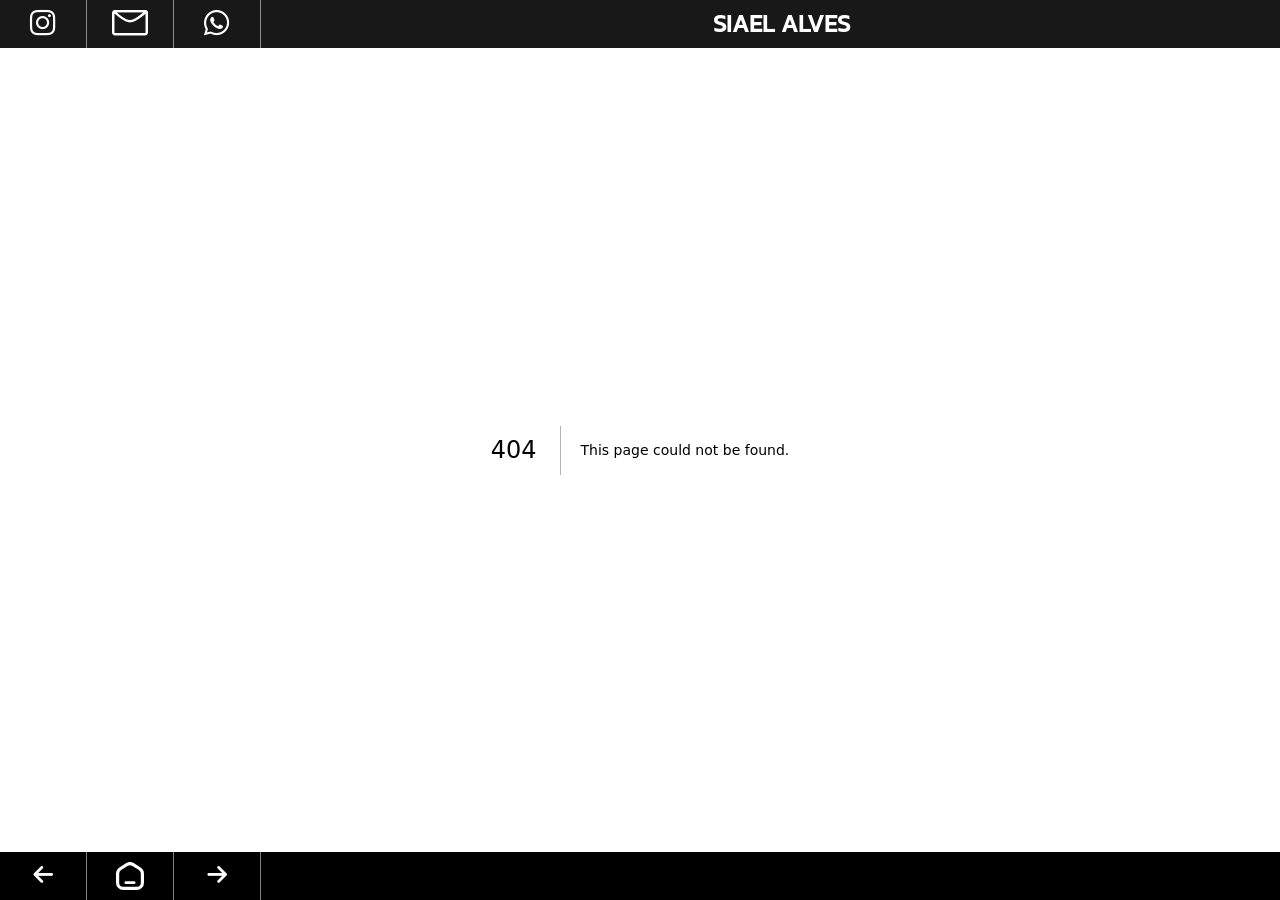
==== 404/index.html @ 461d33f4 "FIX Removido caminho base `siaelalves.github.io`" ====
<!DOCTYPE html><html id="rootLayout" lang="pt-br"><head><meta charSet="utf-8"/><meta name="viewport" content="width=device-width, initial-scale=1"/><link rel="preload" href="/_next/static/media/22a5144ee8d83bca-s.p.woff2" as="font" crossorigin="" type="font/woff2"/><link rel="preload" href="/_next/static/media/7d4881bb7e1bf84d-s.p.woff2" as="font" crossorigin="" type="font/woff2"/><link rel="preload" as="image" href="/_next/static/media/home-icon.b7ae2ec4.svg"/><link rel="stylesheet" href="/_next/static/css/974c302431d664c8.css" data-precedence="next"/><link rel="preload" as="script" fetchPriority="low" href="/_next/static/chunks/webpack-5c2b36143fdd8ed9.js"/><script src="/_next/static/chunks/4bd1b696-fc09fd79feedbf53.js" async=""></script><script src="/_next/static/chunks/684-649bd5c70e058f94.js" async=""></script><script src="/_next/static/chunks/main-app-4f36739f1a23a7e3.js" async=""></script><script src="/_next/static/chunks/874-a02b3887736d935a.js" async=""></script><script src="/_next/static/chunks/app/layout-d41530a48c7b7d36.js" async=""></script><meta name="robots" content="noindex"/><meta name="next-size-adjust" content=""/><title>404: This page could not be found.</title><title>Siael Alves - Programador e Web Designer</title><meta name="description" content="Sites Institucionais, Landing Pages, Blogs e Catálogos On-line. Entre em contato para fazer um orçamento"/><meta name="creator" content="Siael Alves"/><meta property="og:title" content="Siael Alves - Programador e Web Designer"/><meta property="og:description" content="Sites Institucionais, Landing Pages, Blogs e Catálogos On-line. Entre em contato para fazer um orçamento"/><meta property="og:type" content="website"/><meta name="twitter:card" content="summary"/><meta name="twitter:title" content="Siael Alves - Programador e Web Designer"/><meta name="twitter:description" content="Sites Institucionais, Landing Pages, Blogs e Catálogos On-line. Entre em contato para fazer um orçamento"/><link rel="icon" href="/favicon.svg"/><script>document.querySelectorAll('body link[rel="icon"], body link[rel="apple-touch-icon"]').forEach(el => document.head.appendChild(el))</script><script src="/_next/static/chunks/polyfills-42372ed130431b0a.js" noModule=""></script></head><body><div hidden=""><!--$--><!--/$--></div><nav class="style_menuBar__bDN14"><div class="style_box__i3_T2"><a target="_blank" title="Ir para Instagram" href="https://instagram.com/siaelalves"><span class="style_icon__qEAw_ socialinstagram-icon"></span></a></div><div class="style_box__i3_T2"><a target="_blank" title="Enviar um e-mail" href="mailto:contato@siaelalves.com.br"><span class="style_icon__qEAw_ socialemail-icon"></span></a></div><div class="style_box__i3_T2"><a target="_blank" title="Conversar pelo WhatsApp" href="https://api.whatsapp.com/send?phone=5532991223016&amp;text=Ol%C3%A1%21%20Preciso%20conversar%20com%20voc%C3%AA%20sobre%20meu%20novo%20site%21"><span class="style_icon__qEAw_ socialwhatsapp-icon"></span></a></div><div class="style_box__i3_T2"><a title="Início" href="/"><h1 class="style_title__QkdPt">SIAEL ALVES</h1></a></div></nav><div style="font-family:system-ui,&quot;Segoe UI&quot;,Roboto,Helvetica,Arial,sans-serif,&quot;Apple Color Emoji&quot;,&quot;Segoe UI Emoji&quot;;height:100vh;text-align:center;display:flex;flex-direction:column;align-items:center;justify-content:center"><div><style>body{color:#000;background:#fff;margin:0}.next-error-h1{border-right:1px solid rgba(0,0,0,.3)}@media (prefers-color-scheme:dark){body{color:#fff;background:#000}.next-error-h1{border-right:1px solid rgba(255,255,255,.3)}}</style><h1 class="next-error-h1" style="display:inline-block;margin:0 20px 0 0;padding:0 23px 0 0;font-size:24px;font-weight:500;vertical-align:top;line-height:49px">404</h1><div style="display:inline-block"><h2 style="font-size:14px;font-weight:400;line-height:49px;margin:0">This page could not be found.</h2></div></div></div><!--$--><!--/$--><nav class="pageNavigation_pageNav__PXX3i"><div class="pageNavigation_box__GN5wg"><span class="pageNavigation_navButton__iJGb_"><span class="arrows-arrow-left2" title="Voltar"></span></span></div><div class="pageNavigation_box__GN5wg"><a title="Início" href="/"><span class="pageNavigation_navButton__iJGb_"><img src="/_next/static/media/home-icon.b7ae2ec4.svg"/><span class="nav-home-icon" title="Início"></span></span></a></div><div class="pageNavigation_box__GN5wg"><span class="pageNavigation_navButton__iJGb_"><span class="arrows-arrow-right2" title="Próxima"></span></span></div></nav><script src="/_next/static/chunks/webpack-5c2b36143fdd8ed9.js" async=""></script><script>(self.__next_f=self.__next_f||[]).push([0])</script><script>self.__next_f.push([1,"1:\"$Sreact.fragment\"\n2:I[6874,[\"874\",\"static/chunks/874-a02b3887736d935a.js\",\"177\",\"static/chunks/app/layout-d41530a48c7b7d36.js\"],\"\"]\n3:I[7555,[],\"\"]\n4:I[1295,[],\"\"]\n5:I[3664,[\"874\",\"static/chunks/874-a02b3887736d935a.js\",\"177\",\"static/chunks/app/layout-d41530a48c7b7d36.js\"],\"default\"]\n6:I[9665,[],\"OutletBoundary\"]\n9:I[4911,[],\"AsyncMetadataOutlet\"]\nb:I[9665,[],\"ViewportBoundary\"]\nd:I[9665,[],\"MetadataBoundary\"]\nf:I[6614,[],\"\"]\n:HL[\"/_next/static/media/22a5144ee8d83bca-s.p.woff2\",\"font\",{\"crossOrigin\":\"\",\"type\":\"font/woff2\"}]\n:HL[\"/_next/static/media/7d4881bb7e1bf84d-s.p.woff2\",\"font\",{\"crossOrigin\":\"\",\"type\":\"font/woff2\"}]\n:HL[\"/_next/static/css/974c302431d664c8.css\",\"style\"]\n"])</script><script>self.__next_f.push([1,"0:{\"P\":null,\"b\":\"tbdWiv8nT4INi6oM76ln2\",\"p\":\"\",\"c\":[\"\",\"_not-found\",\"\"],\"i\":false,\"f\":[[[\"\",{\"children\":[\"/_not-found\",{\"children\":[\"__PAGE__\",{}]}]},\"$undefined\",\"$undefined\",true],[\"\",[\"$\",\"$1\",\"c\",{\"children\":[[[\"$\",\"link\",\"0\",{\"rel\":\"stylesheet\",\"href\":\"/_next/static/css/974c302431d664c8.css\",\"precedence\":\"next\",\"crossOrigin\":\"$undefined\",\"nonce\":\"$undefined\"}]],[\"$\",\"html\",null,{\"id\":\"rootLayout\",\"lang\":\"pt-br\",\"children\":[\"$\",\"body\",null,{\"children\":[[\"$\",\"nav\",null,{\"className\":\"style_menuBar__bDN14\",\"children\":[[[\"$\",\"div\",\"0.3342173480818401\",{\"className\":\"style_box__i3_T2\",\"children\":[\"$\",\"$L2\",null,{\"href\":\"https://instagram.com/siaelalves\",\"target\":\"_blank\",\"title\":\"Ir para Instagram\",\"onClick\":null,\"children\":[\"$\",\"span\",null,{\"className\":\"style_icon__qEAw_ socialinstagram-icon\"}]}]}],[\"$\",\"div\",\"0.11288486950857513\",{\"className\":\"style_box__i3_T2\",\"children\":[\"$\",\"$L2\",null,{\"href\":\"mailto:contato@siaelalves.com.br\",\"target\":\"_blank\",\"title\":\"Enviar um e-mail\",\"onClick\":null,\"children\":[\"$\",\"span\",null,{\"className\":\"style_icon__qEAw_ socialemail-icon\"}]}]}],[\"$\",\"div\",\"0.5175666572001373\",{\"className\":\"style_box__i3_T2\",\"children\":[\"$\",\"$L2\",null,{\"href\":\"https://api.whatsapp.com/send?phone=5532991223016\u0026text=Ol%C3%A1%21%20Preciso%20conversar%20com%20voc%C3%AA%20sobre%20meu%20novo%20site%21\",\"target\":\"_blank\",\"title\":\"Conversar pelo WhatsApp\",\"onClick\":null,\"children\":[\"$\",\"span\",null,{\"className\":\"style_icon__qEAw_ socialwhatsapp-icon\"}]}]}]],[\"$\",\"div\",null,{\"className\":\"style_box__i3_T2\",\"children\":[\"$\",\"$L2\",null,{\"href\":\"/\",\"title\":\"Início\",\"children\":[\"$\",\"h1\",null,{\"className\":\"style_title__QkdPt\",\"children\":\"SIAEL ALVES\"}]}]}]]}],[\"$\",\"$L3\",null,{\"parallelRouterKey\":\"children\",\"error\":\"$undefined\",\"errorStyles\":\"$undefined\",\"errorScripts\":\"$undefined\",\"template\":[\"$\",\"$L4\",null,{}],\"templateStyles\":\"$undefined\",\"templateScripts\":\"$undefined\",\"notFound\":[[[\"$\",\"title\",null,{\"children\":\"404: This page could not be found.\"}],[\"$\",\"div\",null,{\"style\":{\"fontFamily\":\"system-ui,\\\"Segoe UI\\\",Roboto,Helvetica,Arial,sans-serif,\\\"Apple Color Emoji\\\",\\\"Segoe UI Emoji\\\"\",\"height\":\"100vh\",\"textAlign\":\"center\",\"display\":\"flex\",\"flexDirection\":\"column\",\"alignItems\":\"center\",\"justifyContent\":\"center\"},\"children\":[\"$\",\"div\",null,{\"children\":[[\"$\",\"style\",null,{\"dangerouslySetInnerHTML\":{\"__html\":\"body{color:#000;background:#fff;margin:0}.next-error-h1{border-right:1px solid rgba(0,0,0,.3)}@media (prefers-color-scheme:dark){body{color:#fff;background:#000}.next-error-h1{border-right:1px solid rgba(255,255,255,.3)}}\"}}],[\"$\",\"h1\",null,{\"className\":\"next-error-h1\",\"style\":{\"display\":\"inline-block\",\"margin\":\"0 20px 0 0\",\"padding\":\"0 23px 0 0\",\"fontSize\":24,\"fontWeight\":500,\"verticalAlign\":\"top\",\"lineHeight\":\"49px\"},\"children\":404}],[\"$\",\"div\",null,{\"style\":{\"display\":\"inline-block\"},\"children\":[\"$\",\"h2\",null,{\"style\":{\"fontSize\":14,\"fontWeight\":400,\"lineHeight\":\"49px\",\"margin\":0},\"children\":\"This page could not be found.\"}]}]]}]}]],[]],\"forbidden\":\"$undefined\",\"unauthorized\":\"$undefined\"}],[\"$\",\"$L5\",null,{}]]}]}]]}],{\"children\":[\"/_not-found\",[\"$\",\"$1\",\"c\",{\"children\":[null,[\"$\",\"$L3\",null,{\"parallelRouterKey\":\"children\",\"error\":\"$undefined\",\"errorStyles\":\"$undefined\",\"errorScripts\":\"$undefined\",\"template\":[\"$\",\"$L4\",null,{}],\"templateStyles\":\"$undefined\",\"templateScripts\":\"$undefined\",\"notFound\":\"$undefined\",\"forbidden\":\"$undefined\",\"unauthorized\":\"$undefined\"}]]}],{\"children\":[\"__PAGE__\",[\"$\",\"$1\",\"c\",{\"children\":[[[\"$\",\"title\",null,{\"children\":\"404: This page could not be found.\"}],[\"$\",\"div\",null,{\"style\":\"$0:f:0:1:1:props:children:1:props:children:props:children:1:props:notFound:0:1:props:style\",\"children\":[\"$\",\"div\",null,{\"children\":[[\"$\",\"style\",null,{\"dangerouslySetInnerHTML\":{\"__html\":\"body{color:#000;background:#fff;margin:0}.next-error-h1{border-right:1px solid rgba(0,0,0,.3)}@media (prefers-color-scheme:dark){body{color:#fff;background:#000}.next-error-h1{border-right:1px solid rgba(255,255,255,.3)}}\"}}],[\"$\",\"h1\",null,{\"className\":\"next-error-h1\",\"style\":\"$0:f:0:1:1:props:children:1:props:children:props:children:1:props:notFound:0:1:props:children:props:children:1:props:style\",\"children\":404}],[\"$\",\"div\",null,{\"style\":\"$0:f:0:1:1:props:children:1:props:children:props:children:1:props:notFound:0:1:props:children:props:children:2:props:style\",\"children\":[\"$\",\"h2\",null,{\"style\":\"$0:f:0:1:1:props:children:1:props:children:props:children:1:props:notFound:0:1:props:children:props:children:2:props:children:props:style\",\"children\":\"This page could not be found.\"}]}]]}]}]],null,[\"$\",\"$L6\",null,{\"children\":[\"$L7\",\"$L8\",[\"$\",\"$L9\",null,{\"promise\":\"$@a\"}]]}]]}],{},null,false]},null,false]},null,false],[\"$\",\"$1\",\"h\",{\"children\":[[\"$\",\"meta\",null,{\"name\":\"robots\",\"content\":\"noindex\"}],[\"$\",\"$1\",\"kfLi7r-EbVSt1P8-hOVfbv\",{\"children\":[[\"$\",\"$Lb\",null,{\"children\":\"$Lc\"}],[\"$\",\"meta\",null,{\"name\":\"next-size-adjust\",\"content\":\"\"}]]}],[\"$\",\"$Ld\",null,{\"children\":\"$Le\"}]]}],false]],\"m\":\"$undefined\",\"G\":[\"$f\",\"$undefined\"],\"s\":false,\"S\":true}\n"])</script><script>self.__next_f.push([1,"10:\"$Sreact.suspense\"\n11:I[4911,[],\"AsyncMetadata\"]\ne:[\"$\",\"div\",null,{\"hidden\":true,\"children\":[\"$\",\"$10\",null,{\"fallback\":null,\"children\":[\"$\",\"$L11\",null,{\"promise\":\"$@12\"}]}]}]\n8:null\n"])</script><script>self.__next_f.push([1,"c:[[\"$\",\"meta\",\"0\",{\"charSet\":\"utf-8\"}],[\"$\",\"meta\",\"1\",{\"name\":\"viewport\",\"content\":\"width=device-width, initial-scale=1\"}]]\n7:null\n"])</script><script>self.__next_f.push([1,"a:{\"metadata\":[[\"$\",\"title\",\"0\",{\"children\":\"Siael Alves - Programador e Web Designer\"}],[\"$\",\"meta\",\"1\",{\"name\":\"description\",\"content\":\"Sites Institucionais, Landing Pages, Blogs e Catálogos On-line. Entre em contato para fazer um orçamento\"}],[\"$\",\"meta\",\"2\",{\"name\":\"creator\",\"content\":\"Siael Alves\"}],[\"$\",\"meta\",\"3\",{\"property\":\"og:title\",\"content\":\"Siael Alves - Programador e Web Designer\"}],[\"$\",\"meta\",\"4\",{\"property\":\"og:description\",\"content\":\"Sites Institucionais, Landing Pages, Blogs e Catálogos On-line. Entre em contato para fazer um orçamento\"}],[\"$\",\"meta\",\"5\",{\"property\":\"og:type\",\"content\":\"website\"}],[\"$\",\"meta\",\"6\",{\"name\":\"twitter:card\",\"content\":\"summary\"}],[\"$\",\"meta\",\"7\",{\"name\":\"twitter:title\",\"content\":\"Siael Alves - Programador e Web Designer\"}],[\"$\",\"meta\",\"8\",{\"name\":\"twitter:description\",\"content\":\"Sites Institucionais, Landing Pages, Blogs e Catálogos On-line. Entre em contato para fazer um orçamento\"}],[\"$\",\"link\",\"9\",{\"rel\":\"icon\",\"href\":\"/favicon.svg\"}]],\"error\":null,\"digest\":\"$undefined\"}\n12:{\"metadata\":\"$a:metadata\",\"error\":null,\"digest\":\"$undefined\"}\n"])</script></body></html>
---- _next/static/css/974c302431d664c8.css ----
@font-face{font-family:Geist;font-style:normal;font-weight:100 900;font-display:swap;src:url(/_next/static/media/f639721981034f88-s.woff2) format("woff2");unicode-range:u+0460-052f,u+1c80-1c8a,u+20b4,u+2de0-2dff,u+a640-a69f,u+fe2e-fe2f}@font-face{font-family:Geist;font-style:normal;font-weight:100 900;font-display:swap;src:url(/_next/static/media/9766a7e9e2e0ad5a-s.woff2) format("woff2");unicode-range:u+0301,u+0400-045f,u+0490-0491,u+04b0-04b1,u+2116}@font-face{font-family:Geist;font-style:normal;font-weight:100 900;font-display:swap;src:url(/_next/static/media/b66cf8e69499582a-s.woff2) format("woff2");unicode-range:u+0102-0103,u+0110-0111,u+0128-0129,u+0168-0169,u+01a0-01a1,u+01af-01b0,u+0300-0301,u+0303-0304,u+0308-0309,u+0323,u+0329,u+1ea0-1ef9,u+20ab}@font-face{font-family:Geist;font-style:normal;font-weight:100 900;font-display:swap;src:url(/_next/static/media/aa016aab0e6d1295-s.woff2) format("woff2");unicode-range:u+0100-02ba,u+02bd-02c5,u+02c7-02cc,u+02ce-02d7,u+02dd-02ff,u+0304,u+0308,u+0329,u+1d00-1dbf,u+1e00-1e9f,u+1ef2-1eff,u+2020,u+20a0-20ab,u+20ad-20c0,u+2113,u+2c60-2c7f,u+a720-a7ff}@font-face{font-family:Geist;font-style:normal;font-weight:100 900;font-display:swap;src:url(/_next/static/media/22a5144ee8d83bca-s.p.woff2) format("woff2");unicode-range:u+00??,u+0131,u+0152-0153,u+02bb-02bc,u+02c6,u+02da,u+02dc,u+0304,u+0308,u+0329,u+2000-206f,u+20ac,u+2122,u+2191,u+2193,u+2212,u+2215,u+feff,u+fffd}@font-face{font-family:Geist Fallback;src:local("Arial");ascent-override:95.94%;descent-override:28.16%;line-gap-override:0.00%;size-adjust:104.76%}.__className_246ccd{font-family:Geist,Geist Fallback;font-style:normal}.__variable_246ccd{--font-geist-sans:"Geist","Geist Fallback"}@font-face{font-family:Geist Mono;font-style:normal;font-weight:100 900;font-display:swap;src:url(/_next/static/media/013b72fa676f92e0-s.woff2) format("woff2");unicode-range:u+0460-052f,u+1c80-1c8a,u+20b4,u+2de0-2dff,u+a640-a69f,u+fe2e-fe2f}@font-face{font-family:Geist Mono;font-style:normal;font-weight:100 900;font-display:swap;src:url(/_next/static/media/b9408752a0c24fb9-s.woff2) format("woff2");unicode-range:u+0301,u+0400-045f,u+0490-0491,u+04b0-04b1,u+2116}@font-face{font-family:Geist Mono;font-style:normal;font-weight:100 900;font-display:swap;src:url(/_next/static/media/65f03d54ccadf4a8-s.woff2) format("woff2");unicode-range:u+2000-2001,u+2004-2008,u+200a,u+23b8-23bd,u+2500-259f}@font-face{font-family:Geist Mono;font-style:normal;font-weight:100 900;font-display:swap;src:url(/_next/static/media/e038a29029a234f2-s.woff2) format("woff2");unicode-range:u+0102-0103,u+0110-0111,u+0128-0129,u+0168-0169,u+01a0-01a1,u+01af-01b0,u+0300-0301,u+0303-0304,u+0308-0309,u+0323,u+0329,u+1ea0-1ef9,u+20ab}@font-face{font-family:Geist Mono;font-style:normal;font-weight:100 900;font-display:swap;src:url(/_next/static/media/2b5b02fc7e511755-s.woff2) format("woff2");unicode-range:u+0100-02ba,u+02bd-02c5,u+02c7-02cc,u+02ce-02d7,u+02dd-02ff,u+0304,u+0308,u+0329,u+1d00-1dbf,u+1e00-1e9f,u+1ef2-1eff,u+2020,u+20a0-20ab,u+20ad-20c0,u+2113,u+2c60-2c7f,u+a720-a7ff}@font-face{font-family:Geist Mono;font-style:normal;font-weight:100 900;font-display:swap;src:url(/_next/static/media/7d4881bb7e1bf84d-s.p.woff2) format("woff2");unicode-range:u+00??,u+0131,u+0152-0153,u+02bb-02bc,u+02c6,u+02da,u+02dc,u+0304,u+0308,u+0329,u+2000-206f,u+20ac,u+2122,u+2191,u+2193,u+2212,u+2215,u+feff,u+fffd}@font-face{font-family:Geist Mono Fallback;src:local("Arial");ascent-override:74.67%;descent-override:21.92%;line-gap-override:0.00%;size-adjust:134.59%}.__className_c29908{font-family:Geist Mono,Geist Mono Fallback;font-style:normal}.__variable_c29908{--font-geist-mono:"Geist Mono","Geist Mono Fallback"}.style_menuBar__bDN14{width:var(--nav-width);height:var(--nav-height);display:grid;grid-template-columns:1fr 1fr 1fr 12fr;flex-direction:row;flex-wrap:nowrap;justify-items:center;align-items:center;padding:var(--menuBar-padding);background-color:#181818;position:fixed;top:0;left:0;z-index:1;.style_contact___0Qvl{font-family:Kanit;font-size:2rem;color:#FFFFFF;justify-self:center}.style_phone__zboQ4{color:#FFFFFF;font-size:2rem;justify-self:flex-end}.style_box__i3_T2{width:100%;height:100%;display:flex;flex-direction:column;justify-content:center;align-items:center;border-right:1px solid #ffffff80;a{line-height:0}.style_icon__qEAw_{font-size:1.6rem}.style_title__QkdPt{font-family:Kanit;color:#FFFFFF;margin:0;text-align:left}}}@media screen and (max-width:1024px){.style_menuBar__bDN14{grid-template-columns:1fr 1fr 1fr 12fr}}@media screen and (max-width:720px){.style_menuBar__bDN14{grid-template-columns:1fr 1fr 1fr 9fr}}@media screen and (max-width:540px){.style_menuBar__bDN14{grid-template-columns:1fr 1fr 1fr 6fr;.style_info__6uIBM{width:100%;text-align:center}}}@media screen and (max-width:469px){.style_menuBar__bDN14{grid-template-columns:1fr 1fr 1fr 4fr}}@media screen and (max-width:400px){.style_menuBar__bDN14{grid-template-columns:1fr 1fr 1fr 3fr;.style_info__6uIBM{font-size:1.8rem}}}.pageNavigation_pageNav__PXX3i{width:var(--nav-width);height:var(--nav-height);display:grid;grid-template-columns:1fr 1fr 1fr 12fr;flex-direction:row;flex-wrap:nowrap;justify-items:center;align-items:center;padding:var(--pageNav-padding);background-color:#000000;position:fixed;bottom:0;left:0;z-index:1;.pageNavigation_contact___vxnR{font-family:Kanit;font-size:2rem;color:#FFFFFF;justify-self:center}.pageNavigation_phone__i9LXZ{color:#FFFFFF;font-size:2rem;justify-self:flex-end}.pageNavigation_box__GN5wg{width:100%;height:100%;display:flex;flex-direction:column;justify-content:center;align-items:center;border-right:1px solid #ffffff80;a{line-height:0}.pageNavigation_icon__eArmF{font-size:1.6rem}.pageNavigation_title__WtYxj{font-family:Kanit;color:#FFFFFF;margin:0;text-align:left}.pageNavigation_navButton__iJGb_{font-size:1.4rem;color:#FFFFFF;background-color:#00000000;border:none;cursor:pointer}}}@media screen and (max-width:1024px){.pageNavigation_pageNav__PXX3i{grid-template-columns:2fr 2fr 2fr 12fr}}@media screen and (max-width:720px){.pageNavigation_pageNav__PXX3i{grid-template-columns:2fr 2fr 2fr 9fr}}@media screen and (max-width:540px){.pageNavigation_pageNav__PXX3i{grid-template-columns:2fr 2fr 2fr 6fr;.pageNavigation_info__rCwiY{width:100%;text-align:center}}}@media screen and (max-width:469px){.pageNavigation_pageNav__PXX3i{grid-template-columns:2fr 2fr 2fr}}@media screen and (max-width:400px){.pageNavigation_pageNav__PXX3i{.pageNavigation_info__rCwiY{font-size:1.8rem}}}@font-face{font-family:Kanit;src:url(/_next/static/media/Kanit-Regular.753c9278.ttf)}@font-face{font-family:Kanit;src:url(/_next/static/media/Kanit-Light.43d609d4.ttf);font-weight:lighter}@font-face{font-family:Oxanium;src:url(/_next/static/media/Oxanium.979efa05.ttf)}@font-face{font-family:Iceland;src:url(/_next/static/media/iceland-regular.8476b264.ttf)}@font-face{font-family:Electrolize;src:url(/_next/static/media/electrolize-regular.c38df8ab.ttf)}@font-face{font-family:Orbitron;src:url(/_next/static/media/Orbitron.f675f460.ttf)}@font-face{font-family:Pixelify;src:url(/_next/static/media/Pixelify.ce19f3e9.ttf)}@font-face{font-family:Siael Social;src:url(/_next/static/media/siael-social.cf5bea54.ttf)}[class*=" social"],[class^=social]{font-family:Siael Social!important;src:url(/_next/static/media/siael-social.cf5bea54.ttf);speak:never;font-style:normal;font-weight:400;font-feature-settings:normal;font-variant:normal;text-transform:none;line-height:1;-webkit-font-smoothing:antialiased;-moz-osx-font-smoothing:grayscale}.socialwhatsapp-icon-dark:before{content:"\e903"}.socialemail-icon:before{content:"\e900";color:#fff}.socialinstagram-icon:before{content:"\e901";color:#fff}.socialwhatsapp-icon:before{content:"\e902";color:#fff}@font-face{font-family:Interface Arrows;src:url(/_next/static/media/Interface-Arrows.2019d21e.woff) format("woff");font-weight:400;font-style:normal}[class*=" arrows-"],[class^=arrows-]{font-family:Interface Arrows!important;speak:never;font-style:normal;font-weight:400;font-feature-settings:normal;font-variant:normal;text-transform:none;line-height:1;-webkit-font-smoothing:antialiased;-moz-osx-font-smoothing:grayscale}.arrows-arrow-up-left2:before{content:"\ea39"}.arrows-arrow-up2:before{content:"\ea3a"}.arrows-arrow-up-right2:before{content:"\ea3b"}.arrows-arrow-right2:before{content:"\ea3c"}.arrows-arrow-down-right2:before{content:"\ea3d"}.arrows-arrow-down2:before{content:"\ea3e"}.arrows-arrow-down-left2:before{content:"\ea3f"}.arrows-arrow-left2:before{content:"\ea40"}.arrows-circle-up:before{content:"\ea41"}.arrows-circle-right:before{content:"\ea42"}.arrows-circle-down:before{content:"\ea43"}.arrows-circle-left:before{content:"\ea44"}:root{--nav-padding:12px;--nav-icon-height:24px;--nav-height:calc(var(--nav-padding) * 2 + var(--nav-icon-height));--nav-width:calc(100% + 2 * var(--nav-padding));--content-side-padding:144pt;--content-padding:18pt;--content-height:calc(95vh - ((2 * var(--nav-height)) + (2 * var(--content-padding))));--paragraph-font-family:"Oxanium";--paragraph-font-size:1.2rem;--title-font-family:"Kanit";--title-font-size:1.5rem;--primary-color:#fff;--secondary-color:#252525}body{margin:0;max-height:100%;background-color:#252525;overflow:hidden}a{font-family:Kanit}header,section{padding:5vh 0}article{max-height:var(--content-height);margin-top:var(--nav-height);margin-bottom:var(--nav-height);padding:var(--content-padding) var(--content-side-padding) calc(var(--content-padding) * 2) var(--content-side-padding);position:relative;overflow:scroll}a{text-decoration:none;color:inherit;&.link{text-decoration:underline!important}}@media screen and (max-width:1024px){:root{--content-side-padding:72pt}article{padding:var(--content-padding) var(--content-side-padding) calc(var(--content-padding) * 2) var(--content-side-padding)}}@media screen and (max-width:720px){:root{--content-side-padding:18pt}article{padding:var(--content-padding) var(--content-side-padding) calc(var(--content-padding) * 2) var(--content-side-padding)}}@media screen and (max-width:540px){:root{--content-side-padding:18pt}article{padding:var(--content-padding) var(--content-side-padding) calc(var(--content-padding) * 2) var(--content-side-padding)}}@media screen and (max-width:400px){:root{--content-side-padding:18pt}article{padding:var(--content-padding) var(--content-side-padding) calc(var(--content-padding) * 2) var(--content-side-padding)}}@keyframes fade-out{0%{opacity:1}to{opacity:0}}@keyframes pulse{0%{transform:scale(1.05)}to{transform:scale(.95)}}
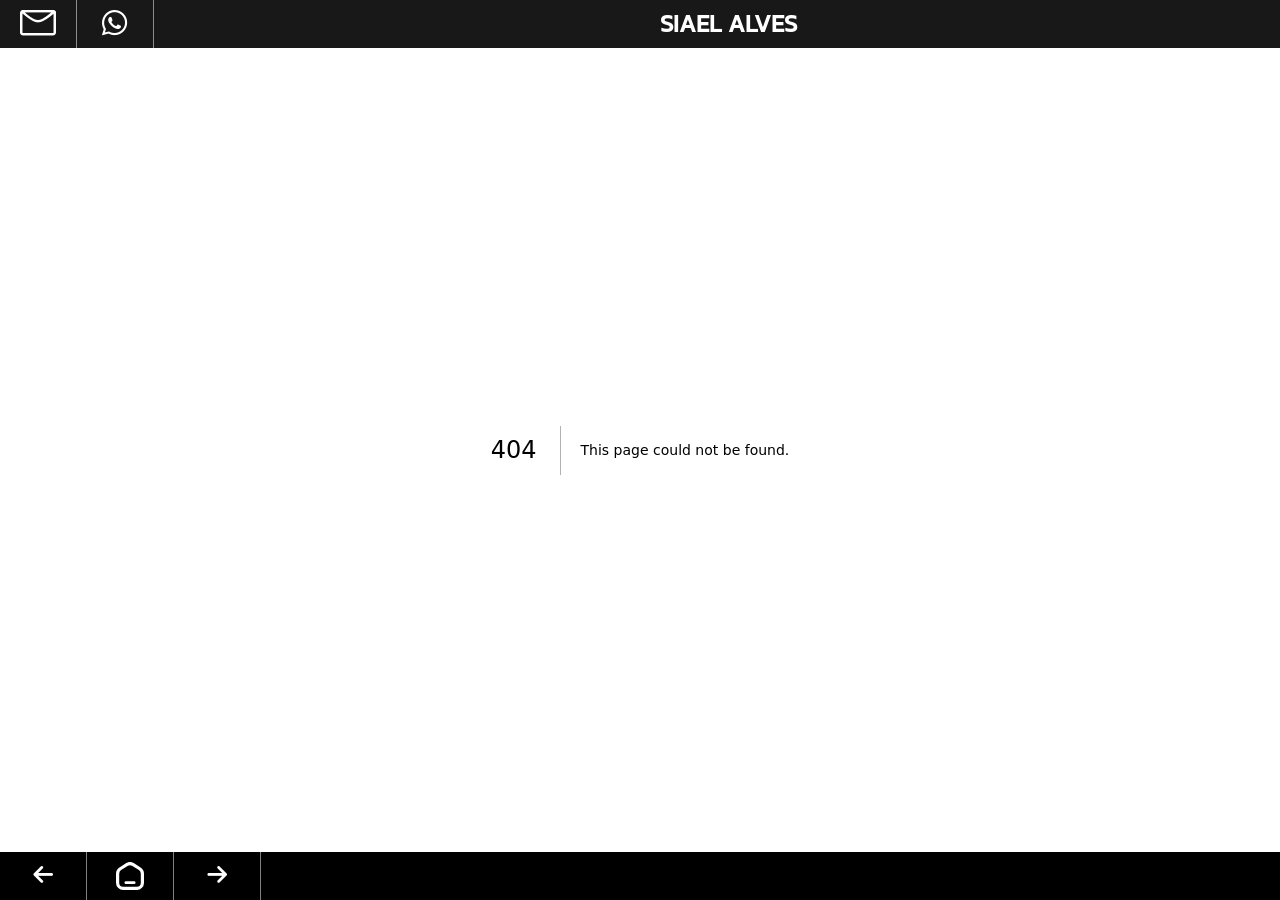
==== commit dffec37e: "VERSION Versão do site: 1.1.15 FIX Removido link para Instagram porque estava obsoleto  FIX Corrigid" ====
--- a/404/index.html
+++ b/404/index.html
@@ -1 +1 @@
-<!DOCTYPE html><html id="rootLayout" lang="pt-br"><head><meta charSet="utf-8"/><meta name="viewport" content="width=device-width, initial-scale=1"/><link rel="preload" href="/_next/static/media/22a5144ee8d83bca-s.p.woff2" as="font" crossorigin="" type="font/woff2"/><link rel="preload" href="/_next/static/media/7d4881bb7e1bf84d-s.p.woff2" as="font" crossorigin="" type="font/woff2"/><link rel="preload" as="image" href="/_next/static/media/home-icon.b7ae2ec4.svg"/><link rel="stylesheet" href="/_next/static/css/974c302431d664c8.css" data-precedence="next"/><link rel="preload" as="script" fetchPriority="low" href="/_next/static/chunks/webpack-5c2b36143fdd8ed9.js"/><script src="/_next/static/chunks/4bd1b696-fc09fd79feedbf53.js" async=""></script><script src="/_next/static/chunks/684-649bd5c70e058f94.js" async=""></script><script src="/_next/static/chunks/main-app-4f36739f1a23a7e3.js" async=""></script><script src="/_next/static/chunks/874-a02b3887736d935a.js" async=""></script><script src="/_next/static/chunks/app/layout-d41530a48c7b7d36.js" async=""></script><meta name="robots" content="noindex"/><meta name="next-size-adjust" content=""/><title>404: This page could not be found.</title><title>Siael Alves - Programador e Web Designer</title><meta name="description" content="Sites Institucionais, Landing Pages, Blogs e Catálogos On-line. Entre em contato para fazer um orçamento"/><meta name="creator" content="Siael Alves"/><meta property="og:title" content="Siael Alves - Programador e Web Designer"/><meta property="og:description" content="Sites Institucionais, Landing Pages, Blogs e Catálogos On-line. Entre em contato para fazer um orçamento"/><meta property="og:type" content="website"/><meta name="twitter:card" content="summary"/><meta name="twitter:title" content="Siael Alves - Programador e Web Designer"/><meta name="twitter:description" content="Sites Institucionais, Landing Pages, Blogs e Catálogos On-line. Entre em contato para fazer um orçamento"/><link rel="icon" href="/favicon.svg"/><script>document.querySelectorAll('body link[rel="icon"], body link[rel="apple-touch-icon"]').forEach(el => document.head.appendChild(el))</script><script src="/_next/static/chunks/polyfills-42372ed130431b0a.js" noModule=""></script></head><body><div hidden=""><!--$--><!--/$--></div><nav class="style_menuBar__bDN14"><div class="style_box__i3_T2"><a target="_blank" title="Ir para Instagram" href="https://instagram.com/siaelalves"><span class="style_icon__qEAw_ socialinstagram-icon"></span></a></div><div class="style_box__i3_T2"><a target="_blank" title="Enviar um e-mail" href="mailto:contato@siaelalves.com.br"><span class="style_icon__qEAw_ socialemail-icon"></span></a></div><div class="style_box__i3_T2"><a target="_blank" title="Conversar pelo WhatsApp" href="https://api.whatsapp.com/send?phone=5532991223016&amp;text=Ol%C3%A1%21%20Preciso%20conversar%20com%20voc%C3%AA%20sobre%20meu%20novo%20site%21"><span class="style_icon__qEAw_ socialwhatsapp-icon"></span></a></div><div class="style_box__i3_T2"><a title="Início" href="/"><h1 class="style_title__QkdPt">SIAEL ALVES</h1></a></div></nav><div style="font-family:system-ui,&quot;Segoe UI&quot;,Roboto,Helvetica,Arial,sans-serif,&quot;Apple Color Emoji&quot;,&quot;Segoe UI Emoji&quot;;height:100vh;text-align:center;display:flex;flex-direction:column;align-items:center;justify-content:center"><div><style>body{color:#000;background:#fff;margin:0}.next-error-h1{border-right:1px solid rgba(0,0,0,.3)}@media (prefers-color-scheme:dark){body{color:#fff;background:#000}.next-error-h1{border-right:1px solid rgba(255,255,255,.3)}}</style><h1 class="next-error-h1" style="display:inline-block;margin:0 20px 0 0;padding:0 23px 0 0;font-size:24px;font-weight:500;vertical-align:top;line-height:49px">404</h1><div style="display:inline-block"><h2 style="font-size:14px;font-weight:400;line-height:49px;margin:0">This page could not be found.</h2></div></div></div><!--$--><!--/$--><nav class="pageNavigation_pageNav__PXX3i"><div class="pageNavigation_box__GN5wg"><span class="pageNavigation_navButton__iJGb_"><span class="arrows-arrow-left2" title="Voltar"></span></span></div><div class="pageNavigation_box__GN5wg"><a title="Início" href="/"><span class="pageNavigation_navButton__iJGb_"><img src="/_next/static/media/home-icon.b7ae2ec4.svg"/><span class="nav-home-icon" title="Início"></span></span></a></div><div class="pageNavigation_box__GN5wg"><span class="pageNavigation_navButton__iJGb_"><span class="arrows-arrow-right2" title="Próxima"></span></span></div></nav><script src="/_next/static/chunks/webpack-5c2b36143fdd8ed9.js" async=""></script><script>(self.__next_f=self.__next_f||[]).push([0])</script><script>self.__next_f.push([1,"1:\"$Sreact.fragment\"\n2:I[6874,[\"874\",\"static/chunks/874-a02b3887736d935a.js\",\"177\",\"static/chunks/app/layout-d41530a48c7b7d36.js\"],\"\"]\n3:I[7555,[],\"\"]\n4:I[1295,[],\"\"]\n5:I[3664,[\"874\",\"static/chunks/874-a02b3887736d935a.js\",\"177\",\"static/chunks/app/layout-d41530a48c7b7d36.js\"],\"default\"]\n6:I[9665,[],\"OutletBoundary\"]\n9:I[4911,[],\"AsyncMetadataOutlet\"]\nb:I[9665,[],\"ViewportBoundary\"]\nd:I[9665,[],\"MetadataBoundary\"]\nf:I[6614,[],\"\"]\n:HL[\"/_next/static/media/22a5144ee8d83bca-s.p.woff2\",\"font\",{\"crossOrigin\":\"\",\"type\":\"font/woff2\"}]\n:HL[\"/_next/static/media/7d4881bb7e1bf84d-s.p.woff2\",\"font\",{\"crossOrigin\":\"\",\"type\":\"font/woff2\"}]\n:HL[\"/_next/static/css/974c302431d664c8.css\",\"style\"]\n"])</script><script>self.__next_f.push([1,"0:{\"P\":null,\"b\":\"tbdWiv8nT4INi6oM76ln2\",\"p\":\"\",\"c\":[\"\",\"_not-found\",\"\"],\"i\":false,\"f\":[[[\"\",{\"children\":[\"/_not-found\",{\"children\":[\"__PAGE__\",{}]}]},\"$undefined\",\"$undefined\",true],[\"\",[\"$\",\"$1\",\"c\",{\"children\":[[[\"$\",\"link\",\"0\",{\"rel\":\"stylesheet\",\"href\":\"/_next/static/css/974c302431d664c8.css\",\"precedence\":\"next\",\"crossOrigin\":\"$undefined\",\"nonce\":\"$undefined\"}]],[\"$\",\"html\",null,{\"id\":\"rootLayout\",\"lang\":\"pt-br\",\"children\":[\"$\",\"body\",null,{\"children\":[[\"$\",\"nav\",null,{\"className\":\"style_menuBar__bDN14\",\"children\":[[[\"$\",\"div\",\"0.3342173480818401\",{\"className\":\"style_box__i3_T2\",\"children\":[\"$\",\"$L2\",null,{\"href\":\"https://instagram.com/siaelalves\",\"target\":\"_blank\",\"title\":\"Ir para Instagram\",\"onClick\":null,\"children\":[\"$\",\"span\",null,{\"className\":\"style_icon__qEAw_ socialinstagram-icon\"}]}]}],[\"$\",\"div\",\"0.11288486950857513\",{\"className\":\"style_box__i3_T2\",\"children\":[\"$\",\"$L2\",null,{\"href\":\"mailto:contato@siaelalves.com.br\",\"target\":\"_blank\",\"title\":\"Enviar um e-mail\",\"onClick\":null,\"children\":[\"$\",\"span\",null,{\"className\":\"style_icon__qEAw_ socialemail-icon\"}]}]}],[\"$\",\"div\",\"0.5175666572001373\",{\"className\":\"style_box__i3_T2\",\"children\":[\"$\",\"$L2\",null,{\"href\":\"https://api.whatsapp.com/send?phone=5532991223016\u0026text=Ol%C3%A1%21%20Preciso%20conversar%20com%20voc%C3%AA%20sobre%20meu%20novo%20site%21\",\"target\":\"_blank\",\"title\":\"Conversar pelo WhatsApp\",\"onClick\":null,\"children\":[\"$\",\"span\",null,{\"className\":\"style_icon__qEAw_ socialwhatsapp-icon\"}]}]}]],[\"$\",\"div\",null,{\"className\":\"style_box__i3_T2\",\"children\":[\"$\",\"$L2\",null,{\"href\":\"/\",\"title\":\"Início\",\"children\":[\"$\",\"h1\",null,{\"className\":\"style_title__QkdPt\",\"children\":\"SIAEL ALVES\"}]}]}]]}],[\"$\",\"$L3\",null,{\"parallelRouterKey\":\"children\",\"error\":\"$undefined\",\"errorStyles\":\"$undefined\",\"errorScripts\":\"$undefined\",\"template\":[\"$\",\"$L4\",null,{}],\"templateStyles\":\"$undefined\",\"templateScripts\":\"$undefined\",\"notFound\":[[[\"$\",\"title\",null,{\"children\":\"404: This page could not be found.\"}],[\"$\",\"div\",null,{\"style\":{\"fontFamily\":\"system-ui,\\\"Segoe UI\\\",Roboto,Helvetica,Arial,sans-serif,\\\"Apple Color Emoji\\\",\\\"Segoe UI Emoji\\\"\",\"height\":\"100vh\",\"textAlign\":\"center\",\"display\":\"flex\",\"flexDirection\":\"column\",\"alignItems\":\"center\",\"justifyContent\":\"center\"},\"children\":[\"$\",\"div\",null,{\"children\":[[\"$\",\"style\",null,{\"dangerouslySetInnerHTML\":{\"__html\":\"body{color:#000;background:#fff;margin:0}.next-error-h1{border-right:1px solid rgba(0,0,0,.3)}@media (prefers-color-scheme:dark){body{color:#fff;background:#000}.next-error-h1{border-right:1px solid rgba(255,255,255,.3)}}\"}}],[\"$\",\"h1\",null,{\"className\":\"next-error-h1\",\"style\":{\"display\":\"inline-block\",\"margin\":\"0 20px 0 0\",\"padding\":\"0 23px 0 0\",\"fontSize\":24,\"fontWeight\":500,\"verticalAlign\":\"top\",\"lineHeight\":\"49px\"},\"children\":404}],[\"$\",\"div\",null,{\"style\":{\"display\":\"inline-block\"},\"children\":[\"$\",\"h2\",null,{\"style\":{\"fontSize\":14,\"fontWeight\":400,\"lineHeight\":\"49px\",\"margin\":0},\"children\":\"This page could not be found.\"}]}]]}]}]],[]],\"forbidden\":\"$undefined\",\"unauthorized\":\"$undefined\"}],[\"$\",\"$L5\",null,{}]]}]}]]}],{\"children\":[\"/_not-found\",[\"$\",\"$1\",\"c\",{\"children\":[null,[\"$\",\"$L3\",null,{\"parallelRouterKey\":\"children\",\"error\":\"$undefined\",\"errorStyles\":\"$undefined\",\"errorScripts\":\"$undefined\",\"template\":[\"$\",\"$L4\",null,{}],\"templateStyles\":\"$undefined\",\"templateScripts\":\"$undefined\",\"notFound\":\"$undefined\",\"forbidden\":\"$undefined\",\"unauthorized\":\"$undefined\"}]]}],{\"children\":[\"__PAGE__\",[\"$\",\"$1\",\"c\",{\"children\":[[[\"$\",\"title\",null,{\"children\":\"404: This page could not be found.\"}],[\"$\",\"div\",null,{\"style\":\"$0:f:0:1:1:props:children:1:props:children:props:children:1:props:notFound:0:1:props:style\",\"children\":[\"$\",\"div\",null,{\"children\":[[\"$\",\"style\",null,{\"dangerouslySetInnerHTML\":{\"__html\":\"body{color:#000;background:#fff;margin:0}.next-error-h1{border-right:1px solid rgba(0,0,0,.3)}@media (prefers-color-scheme:dark){body{color:#fff;background:#000}.next-error-h1{border-right:1px solid rgba(255,255,255,.3)}}\"}}],[\"$\",\"h1\",null,{\"className\":\"next-error-h1\",\"style\":\"$0:f:0:1:1:props:children:1:props:children:props:children:1:props:notFound:0:1:props:children:props:children:1:props:style\",\"children\":404}],[\"$\",\"div\",null,{\"style\":\"$0:f:0:1:1:props:children:1:props:children:props:children:1:props:notFound:0:1:props:children:props:children:2:props:style\",\"children\":[\"$\",\"h2\",null,{\"style\":\"$0:f:0:1:1:props:children:1:props:children:props:children:1:props:notFound:0:1:props:children:props:children:2:props:children:props:style\",\"children\":\"This page could not be found.\"}]}]]}]}]],null,[\"$\",\"$L6\",null,{\"children\":[\"$L7\",\"$L8\",[\"$\",\"$L9\",null,{\"promise\":\"$@a\"}]]}]]}],{},null,false]},null,false]},null,false],[\"$\",\"$1\",\"h\",{\"children\":[[\"$\",\"meta\",null,{\"name\":\"robots\",\"content\":\"noindex\"}],[\"$\",\"$1\",\"kfLi7r-EbVSt1P8-hOVfbv\",{\"children\":[[\"$\",\"$Lb\",null,{\"children\":\"$Lc\"}],[\"$\",\"meta\",null,{\"name\":\"next-size-adjust\",\"content\":\"\"}]]}],[\"$\",\"$Ld\",null,{\"children\":\"$Le\"}]]}],false]],\"m\":\"$undefined\",\"G\":[\"$f\",\"$undefined\"],\"s\":false,\"S\":true}\n"])</script><script>self.__next_f.push([1,"10:\"$Sreact.suspense\"\n11:I[4911,[],\"AsyncMetadata\"]\ne:[\"$\",\"div\",null,{\"hidden\":true,\"children\":[\"$\",\"$10\",null,{\"fallback\":null,\"children\":[\"$\",\"$L11\",null,{\"promise\":\"$@12\"}]}]}]\n8:null\n"])</script><script>self.__next_f.push([1,"c:[[\"$\",\"meta\",\"0\",{\"charSet\":\"utf-8\"}],[\"$\",\"meta\",\"1\",{\"name\":\"viewport\",\"content\":\"width=device-width, initial-scale=1\"}]]\n7:null\n"])</script><script>self.__next_f.push([1,"a:{\"metadata\":[[\"$\",\"title\",\"0\",{\"children\":\"Siael Alves - Programador e Web Designer\"}],[\"$\",\"meta\",\"1\",{\"name\":\"description\",\"content\":\"Sites Institucionais, Landing Pages, Blogs e Catálogos On-line. Entre em contato para fazer um orçamento\"}],[\"$\",\"meta\",\"2\",{\"name\":\"creator\",\"content\":\"Siael Alves\"}],[\"$\",\"meta\",\"3\",{\"property\":\"og:title\",\"content\":\"Siael Alves - Programador e Web Designer\"}],[\"$\",\"meta\",\"4\",{\"property\":\"og:description\",\"content\":\"Sites Institucionais, Landing Pages, Blogs e Catálogos On-line. Entre em contato para fazer um orçamento\"}],[\"$\",\"meta\",\"5\",{\"property\":\"og:type\",\"content\":\"website\"}],[\"$\",\"meta\",\"6\",{\"name\":\"twitter:card\",\"content\":\"summary\"}],[\"$\",\"meta\",\"7\",{\"name\":\"twitter:title\",\"content\":\"Siael Alves - Programador e Web Designer\"}],[\"$\",\"meta\",\"8\",{\"name\":\"twitter:description\",\"content\":\"Sites Institucionais, Landing Pages, Blogs e Catálogos On-line. Entre em contato para fazer um orçamento\"}],[\"$\",\"link\",\"9\",{\"rel\":\"icon\",\"href\":\"/favicon.svg\"}]],\"error\":null,\"digest\":\"$undefined\"}\n12:{\"metadata\":\"$a:metadata\",\"error\":null,\"digest\":\"$undefined\"}\n"])</script></body></html>+<!DOCTYPE html><html id="rootLayout" lang="pt-br"><head><meta charSet="utf-8"/><meta name="viewport" content="width=device-width, initial-scale=1"/><link rel="preload" href="/_next/static/media/22a5144ee8d83bca-s.p.woff2" as="font" crossorigin="" type="font/woff2"/><link rel="preload" href="/_next/static/media/7d4881bb7e1bf84d-s.p.woff2" as="font" crossorigin="" type="font/woff2"/><link rel="preload" as="image" href="/_next/static/media/home-icon.b7ae2ec4.svg"/><link rel="stylesheet" href="/_next/static/css/4fc3a6e0342bc027.css" data-precedence="next"/><link rel="preload" as="script" fetchPriority="low" href="/_next/static/chunks/webpack-ead3d2b9749cfb66.js"/><script src="/_next/static/chunks/4bd1b696-fc09fd79feedbf53.js" async=""></script><script src="/_next/static/chunks/684-649bd5c70e058f94.js" async=""></script><script src="/_next/static/chunks/main-app-4f36739f1a23a7e3.js" async=""></script><script src="/_next/static/chunks/874-a02b3887736d935a.js" async=""></script><script src="/_next/static/chunks/app/layout-d41530a48c7b7d36.js" async=""></script><meta name="robots" content="noindex"/><meta name="next-size-adjust" content=""/><title>404: This page could not be found.</title><title>Siael Alves - Programador e Web Designer</title><meta name="description" content="Sites Institucionais, Landing Pages, Blogs e Catálogos On-line. Entre em contato para fazer um orçamento"/><meta name="creator" content="Siael Alves"/><meta property="og:title" content="Siael Alves - Programador e Web Designer"/><meta property="og:description" content="Sites Institucionais, Landing Pages, Blogs e Catálogos On-line. Entre em contato para fazer um orçamento"/><meta property="og:type" content="website"/><meta name="twitter:card" content="summary"/><meta name="twitter:title" content="Siael Alves - Programador e Web Designer"/><meta name="twitter:description" content="Sites Institucionais, Landing Pages, Blogs e Catálogos On-line. Entre em contato para fazer um orçamento"/><link rel="icon" href="/favicon.svg"/><script>document.querySelectorAll('body link[rel="icon"], body link[rel="apple-touch-icon"]').forEach(el => document.head.appendChild(el))</script><script src="/_next/static/chunks/polyfills-42372ed130431b0a.js" noModule=""></script></head><body><div hidden=""><!--$--><!--/$--></div><nav class="style_menuBar__bDN14"><div class="style_box__i3_T2"><a title="Enviar uma mensagem" href="/contato/"><span class="style_icon__qEAw_ socialemail-icon"></span></a></div><div class="style_box__i3_T2"><a title="Conversar pelo WhatsApp" href="https://api.whatsapp.com/send?phone=5532991223016&amp;text=Ol%C3%A1%21%20Preciso%20conversar%20com%20voc%C3%AA%20sobre%20meu%20novo%20site%21"><span class="style_icon__qEAw_ socialwhatsapp-icon"></span></a></div><div class="style_box__i3_T2"><a title="Início" href="/"><h1 class="style_title__QkdPt">SIAEL ALVES</h1></a></div></nav><div style="font-family:system-ui,&quot;Segoe UI&quot;,Roboto,Helvetica,Arial,sans-serif,&quot;Apple Color Emoji&quot;,&quot;Segoe UI Emoji&quot;;height:100vh;text-align:center;display:flex;flex-direction:column;align-items:center;justify-content:center"><div><style>body{color:#000;background:#fff;margin:0}.next-error-h1{border-right:1px solid rgba(0,0,0,.3)}@media (prefers-color-scheme:dark){body{color:#fff;background:#000}.next-error-h1{border-right:1px solid rgba(255,255,255,.3)}}</style><h1 class="next-error-h1" style="display:inline-block;margin:0 20px 0 0;padding:0 23px 0 0;font-size:24px;font-weight:500;vertical-align:top;line-height:49px">404</h1><div style="display:inline-block"><h2 style="font-size:14px;font-weight:400;line-height:49px;margin:0">This page could not be found.</h2></div></div></div><!--$--><!--/$--><nav class="pageNavigation_pageNav__PXX3i"><div class="pageNavigation_box__GN5wg"><span class="pageNavigation_navButton__iJGb_"><span class="arrows-arrow-left2" title="Voltar"></span></span></div><div class="pageNavigation_box__GN5wg"><a title="Início" href="/"><span class="pageNavigation_navButton__iJGb_"><img src="/_next/static/media/home-icon.b7ae2ec4.svg"/><span class="nav-home-icon" title="Início"></span></span></a></div><div class="pageNavigation_box__GN5wg"><span class="pageNavigation_navButton__iJGb_"><span class="arrows-arrow-right2" title="Próxima"></span></span></div></nav><script src="/_next/static/chunks/webpack-ead3d2b9749cfb66.js" async=""></script><script>(self.__next_f=self.__next_f||[]).push([0])</script><script>self.__next_f.push([1,"1:\"$Sreact.fragment\"\n2:I[6874,[\"874\",\"static/chunks/874-a02b3887736d935a.js\",\"177\",\"static/chunks/app/layout-d41530a48c7b7d36.js\"],\"\"]\n3:I[7555,[],\"\"]\n4:I[1295,[],\"\"]\n5:I[3664,[\"874\",\"static/chunks/874-a02b3887736d935a.js\",\"177\",\"static/chunks/app/layout-d41530a48c7b7d36.js\"],\"default\"]\n6:I[9665,[],\"OutletBoundary\"]\n9:I[4911,[],\"AsyncMetadataOutlet\"]\nb:I[9665,[],\"ViewportBoundary\"]\nd:I[9665,[],\"MetadataBoundary\"]\nf:I[6614,[],\"\"]\n:HL[\"/_next/static/media/22a5144ee8d83bca-s.p.woff2\",\"font\",{\"crossOrigin\":\"\",\"type\":\"font/woff2\"}]\n:HL[\"/_next/static/media/7d4881bb7e1bf84d-s.p.woff2\",\"font\",{\"crossOrigin\":\"\",\"type\":\"font/woff2\"}]\n:HL[\"/_next/static/css/4fc3a6e0342bc027.css\",\"style\"]\n"])</script><script>self.__next_f.push([1,"0:{\"P\":null,\"b\":\"x9jSD9kotPgxH7GU2ndAu\",\"p\":\"\",\"c\":[\"\",\"_not-found\",\"\"],\"i\":false,\"f\":[[[\"\",{\"children\":[\"/_not-found\",{\"children\":[\"__PAGE__\",{}]}]},\"$undefined\",\"$undefined\",true],[\"\",[\"$\",\"$1\",\"c\",{\"children\":[[[\"$\",\"link\",\"0\",{\"rel\":\"stylesheet\",\"href\":\"/_next/static/css/4fc3a6e0342bc027.css\",\"precedence\":\"next\",\"crossOrigin\":\"$undefined\",\"nonce\":\"$undefined\"}]],[\"$\",\"html\",null,{\"id\":\"rootLayout\",\"lang\":\"pt-br\",\"children\":[\"$\",\"body\",null,{\"children\":[[\"$\",\"nav\",null,{\"className\":\"style_menuBar__bDN14\",\"children\":[[[\"$\",\"div\",\"0.90215761403175\",{\"className\":\"style_box__i3_T2\",\"children\":[\"$\",\"$L2\",null,{\"href\":\"/contato\",\"title\":\"Enviar uma mensagem\",\"onClick\":null,\"children\":[\"$\",\"span\",null,{\"className\":\"style_icon__qEAw_ socialemail-icon\"}]}]}],[\"$\",\"div\",\"0.682686608964678\",{\"className\":\"style_box__i3_T2\",\"children\":[\"$\",\"$L2\",null,{\"href\":\"https://api.whatsapp.com/send?phone=5532991223016\u0026text=Ol%C3%A1%21%20Preciso%20conversar%20com%20voc%C3%AA%20sobre%20meu%20novo%20site%21\",\"title\":\"Conversar pelo WhatsApp\",\"onClick\":null,\"children\":[\"$\",\"span\",null,{\"className\":\"style_icon__qEAw_ socialwhatsapp-icon\"}]}]}]],[\"$\",\"div\",null,{\"className\":\"style_box__i3_T2\",\"children\":[\"$\",\"$L2\",null,{\"href\":\"/\",\"title\":\"Início\",\"children\":[\"$\",\"h1\",null,{\"className\":\"style_title__QkdPt\",\"children\":\"SIAEL ALVES\"}]}]}]]}],[\"$\",\"$L3\",null,{\"parallelRouterKey\":\"children\",\"error\":\"$undefined\",\"errorStyles\":\"$undefined\",\"errorScripts\":\"$undefined\",\"template\":[\"$\",\"$L4\",null,{}],\"templateStyles\":\"$undefined\",\"templateScripts\":\"$undefined\",\"notFound\":[[[\"$\",\"title\",null,{\"children\":\"404: This page could not be found.\"}],[\"$\",\"div\",null,{\"style\":{\"fontFamily\":\"system-ui,\\\"Segoe UI\\\",Roboto,Helvetica,Arial,sans-serif,\\\"Apple Color Emoji\\\",\\\"Segoe UI Emoji\\\"\",\"height\":\"100vh\",\"textAlign\":\"center\",\"display\":\"flex\",\"flexDirection\":\"column\",\"alignItems\":\"center\",\"justifyContent\":\"center\"},\"children\":[\"$\",\"div\",null,{\"children\":[[\"$\",\"style\",null,{\"dangerouslySetInnerHTML\":{\"__html\":\"body{color:#000;background:#fff;margin:0}.next-error-h1{border-right:1px solid rgba(0,0,0,.3)}@media (prefers-color-scheme:dark){body{color:#fff;background:#000}.next-error-h1{border-right:1px solid rgba(255,255,255,.3)}}\"}}],[\"$\",\"h1\",null,{\"className\":\"next-error-h1\",\"style\":{\"display\":\"inline-block\",\"margin\":\"0 20px 0 0\",\"padding\":\"0 23px 0 0\",\"fontSize\":24,\"fontWeight\":500,\"verticalAlign\":\"top\",\"lineHeight\":\"49px\"},\"children\":404}],[\"$\",\"div\",null,{\"style\":{\"display\":\"inline-block\"},\"children\":[\"$\",\"h2\",null,{\"style\":{\"fontSize\":14,\"fontWeight\":400,\"lineHeight\":\"49px\",\"margin\":0},\"children\":\"This page could not be found.\"}]}]]}]}]],[]],\"forbidden\":\"$undefined\",\"unauthorized\":\"$undefined\"}],[\"$\",\"$L5\",null,{}]]}]}]]}],{\"children\":[\"/_not-found\",[\"$\",\"$1\",\"c\",{\"children\":[null,[\"$\",\"$L3\",null,{\"parallelRouterKey\":\"children\",\"error\":\"$undefined\",\"errorStyles\":\"$undefined\",\"errorScripts\":\"$undefined\",\"template\":[\"$\",\"$L4\",null,{}],\"templateStyles\":\"$undefined\",\"templateScripts\":\"$undefined\",\"notFound\":\"$undefined\",\"forbidden\":\"$undefined\",\"unauthorized\":\"$undefined\"}]]}],{\"children\":[\"__PAGE__\",[\"$\",\"$1\",\"c\",{\"children\":[[[\"$\",\"title\",null,{\"children\":\"404: This page could not be found.\"}],[\"$\",\"div\",null,{\"style\":\"$0:f:0:1:1:props:children:1:props:children:props:children:1:props:notFound:0:1:props:style\",\"children\":[\"$\",\"div\",null,{\"children\":[[\"$\",\"style\",null,{\"dangerouslySetInnerHTML\":{\"__html\":\"body{color:#000;background:#fff;margin:0}.next-error-h1{border-right:1px solid rgba(0,0,0,.3)}@media (prefers-color-scheme:dark){body{color:#fff;background:#000}.next-error-h1{border-right:1px solid rgba(255,255,255,.3)}}\"}}],[\"$\",\"h1\",null,{\"className\":\"next-error-h1\",\"style\":\"$0:f:0:1:1:props:children:1:props:children:props:children:1:props:notFound:0:1:props:children:props:children:1:props:style\",\"children\":404}],[\"$\",\"div\",null,{\"style\":\"$0:f:0:1:1:props:children:1:props:children:props:children:1:props:notFound:0:1:props:children:props:children:2:props:style\",\"children\":[\"$\",\"h2\",null,{\"style\":\"$0:f:0:1:1:props:children:1:props:children:props:children:1:props:notFound:0:1:props:children:props:children:2:props:children:props:style\",\"children\":\"This page could not be found.\"}]}]]}]}]],null,[\"$\",\"$L6\",null,{\"children\":[\"$L7\",\"$L8\",[\"$\",\"$L9\",null,{\"promise\":\"$@a\"}]]}]]}],{},null,false]},null,false]},null,false],[\"$\",\"$1\",\"h\",{\"children\":[[\"$\",\"meta\",null,{\"name\":\"robots\",\"content\":\"noindex\"}],[\"$\",\"$1\",\"V6D4PZN_0V4dsNPQxgKbav\",{\"children\":[[\"$\",\"$Lb\",null,{\"children\":\"$Lc\"}],[\"$\",\"meta\",null,{\"name\":\"next-size-adjust\",\"content\":\"\"}]]}],[\"$\",\"$Ld\",null,{\"children\":\"$Le\"}]]}],false]],\"m\":\"$undefined\",\"G\":[\"$f\",\"$undefined\"],\"s\":false,\"S\":true}\n"])</script><script>self.__next_f.push([1,"10:\"$Sreact.suspense\"\n11:I[4911,[],\"AsyncMetadata\"]\ne:[\"$\",\"div\",null,{\"hidden\":true,\"children\":[\"$\",\"$10\",null,{\"fallback\":null,\"children\":[\"$\",\"$L11\",null,{\"promise\":\"$@12\"}]}]}]\n8:null\n"])</script><script>self.__next_f.push([1,"c:[[\"$\",\"meta\",\"0\",{\"charSet\":\"utf-8\"}],[\"$\",\"meta\",\"1\",{\"name\":\"viewport\",\"content\":\"width=device-width, initial-scale=1\"}]]\n7:null\n"])</script><script>self.__next_f.push([1,"a:{\"metadata\":[[\"$\",\"title\",\"0\",{\"children\":\"Siael Alves - Programador e Web Designer\"}],[\"$\",\"meta\",\"1\",{\"name\":\"description\",\"content\":\"Sites Institucionais, Landing Pages, Blogs e Catálogos On-line. Entre em contato para fazer um orçamento\"}],[\"$\",\"meta\",\"2\",{\"name\":\"creator\",\"content\":\"Siael Alves\"}],[\"$\",\"meta\",\"3\",{\"property\":\"og:title\",\"content\":\"Siael Alves - Programador e Web Designer\"}],[\"$\",\"meta\",\"4\",{\"property\":\"og:description\",\"content\":\"Sites Institucionais, Landing Pages, Blogs e Catálogos On-line. Entre em contato para fazer um orçamento\"}],[\"$\",\"meta\",\"5\",{\"property\":\"og:type\",\"content\":\"website\"}],[\"$\",\"meta\",\"6\",{\"name\":\"twitter:card\",\"content\":\"summary\"}],[\"$\",\"meta\",\"7\",{\"name\":\"twitter:title\",\"content\":\"Siael Alves - Programador e Web Designer\"}],[\"$\",\"meta\",\"8\",{\"name\":\"twitter:description\",\"content\":\"Sites Institucionais, Landing Pages, Blogs e Catálogos On-line. Entre em contato para fazer um orçamento\"}],[\"$\",\"link\",\"9\",{\"rel\":\"icon\",\"href\":\"/favicon.svg\"}]],\"error\":null,\"digest\":\"$undefined\"}\n12:{\"metadata\":\"$a:metadata\",\"error\":null,\"digest\":\"$undefined\"}\n"])</script></body></html>
--- a/_next/static/css/4fc3a6e0342bc027.css
+++ b/_next/static/css/4fc3a6e0342bc027.css
@@ -0,0 +1 @@
+@font-face{font-family:Geist;font-style:normal;font-weight:100 900;font-display:swap;src:url(/_next/static/media/f639721981034f88-s.woff2) format("woff2");unicode-range:u+0460-052f,u+1c80-1c8a,u+20b4,u+2de0-2dff,u+a640-a69f,u+fe2e-fe2f}@font-face{font-family:Geist;font-style:normal;font-weight:100 900;font-display:swap;src:url(/_next/static/media/9766a7e9e2e0ad5a-s.woff2) format("woff2");unicode-range:u+0301,u+0400-045f,u+0490-0491,u+04b0-04b1,u+2116}@font-face{font-family:Geist;font-style:normal;font-weight:100 900;font-display:swap;src:url(/_next/static/media/b66cf8e69499582a-s.woff2) format("woff2");unicode-range:u+0102-0103,u+0110-0111,u+0128-0129,u+0168-0169,u+01a0-01a1,u+01af-01b0,u+0300-0301,u+0303-0304,u+0308-0309,u+0323,u+0329,u+1ea0-1ef9,u+20ab}@font-face{font-family:Geist;font-style:normal;font-weight:100 900;font-display:swap;src:url(/_next/static/media/aa016aab0e6d1295-s.woff2) format("woff2");unicode-range:u+0100-02ba,u+02bd-02c5,u+02c7-02cc,u+02ce-02d7,u+02dd-02ff,u+0304,u+0308,u+0329,u+1d00-1dbf,u+1e00-1e9f,u+1ef2-1eff,u+2020,u+20a0-20ab,u+20ad-20c0,u+2113,u+2c60-2c7f,u+a720-a7ff}@font-face{font-family:Geist;font-style:normal;font-weight:100 900;font-display:swap;src:url(/_next/static/media/22a5144ee8d83bca-s.p.woff2) format("woff2");unicode-range:u+00??,u+0131,u+0152-0153,u+02bb-02bc,u+02c6,u+02da,u+02dc,u+0304,u+0308,u+0329,u+2000-206f,u+20ac,u+2122,u+2191,u+2193,u+2212,u+2215,u+feff,u+fffd}@font-face{font-family:Geist Fallback;src:local("Arial");ascent-override:95.94%;descent-override:28.16%;line-gap-override:0.00%;size-adjust:104.76%}.__className_246ccd{font-family:Geist,Geist Fallback;font-style:normal}.__variable_246ccd{--font-geist-sans:"Geist","Geist Fallback"}@font-face{font-family:Geist Mono;font-style:normal;font-weight:100 900;font-display:swap;src:url(/_next/static/media/013b72fa676f92e0-s.woff2) format("woff2");unicode-range:u+0460-052f,u+1c80-1c8a,u+20b4,u+2de0-2dff,u+a640-a69f,u+fe2e-fe2f}@font-face{font-family:Geist Mono;font-style:normal;font-weight:100 900;font-display:swap;src:url(/_next/static/media/b9408752a0c24fb9-s.woff2) format("woff2");unicode-range:u+0301,u+0400-045f,u+0490-0491,u+04b0-04b1,u+2116}@font-face{font-family:Geist Mono;font-style:normal;font-weight:100 900;font-display:swap;src:url(/_next/static/media/65f03d54ccadf4a8-s.woff2) format("woff2");unicode-range:u+2000-2001,u+2004-2008,u+200a,u+23b8-23bd,u+2500-259f}@font-face{font-family:Geist Mono;font-style:normal;font-weight:100 900;font-display:swap;src:url(/_next/static/media/e038a29029a234f2-s.woff2) format("woff2");unicode-range:u+0102-0103,u+0110-0111,u+0128-0129,u+0168-0169,u+01a0-01a1,u+01af-01b0,u+0300-0301,u+0303-0304,u+0308-0309,u+0323,u+0329,u+1ea0-1ef9,u+20ab}@font-face{font-family:Geist Mono;font-style:normal;font-weight:100 900;font-display:swap;src:url(/_next/static/media/2b5b02fc7e511755-s.woff2) format("woff2");unicode-range:u+0100-02ba,u+02bd-02c5,u+02c7-02cc,u+02ce-02d7,u+02dd-02ff,u+0304,u+0308,u+0329,u+1d00-1dbf,u+1e00-1e9f,u+1ef2-1eff,u+2020,u+20a0-20ab,u+20ad-20c0,u+2113,u+2c60-2c7f,u+a720-a7ff}@font-face{font-family:Geist Mono;font-style:normal;font-weight:100 900;font-display:swap;src:url(/_next/static/media/7d4881bb7e1bf84d-s.p.woff2) format("woff2");unicode-range:u+00??,u+0131,u+0152-0153,u+02bb-02bc,u+02c6,u+02da,u+02dc,u+0304,u+0308,u+0329,u+2000-206f,u+20ac,u+2122,u+2191,u+2193,u+2212,u+2215,u+feff,u+fffd}@font-face{font-family:Geist Mono Fallback;src:local("Arial");ascent-override:74.67%;descent-override:21.92%;line-gap-override:0.00%;size-adjust:134.59%}.__className_c29908{font-family:Geist Mono,Geist Mono Fallback;font-style:normal}.__variable_c29908{--font-geist-mono:"Geist Mono","Geist Mono Fallback"}.style_menuBar__bDN14{width:var(--nav-width);height:var(--nav-height);display:grid;grid-template-columns:1fr 1fr 15fr;flex-direction:row;flex-wrap:nowrap;justify-items:center;align-items:center;padding:var(--menuBar-padding);background-color:#181818;position:fixed;top:0;left:0;z-index:1;.style_contact___0Qvl{font-family:Kanit;font-size:2rem;color:#FFFFFF;justify-self:center}.style_phone__zboQ4{color:#FFFFFF;font-size:2rem;justify-self:flex-end}.style_box__i3_T2{width:100%;height:100%;display:flex;flex-direction:column;justify-content:center;align-items:center;border-right:1px solid #ffffff80;a{line-height:0}.style_icon__qEAw_{font-size:1.6rem}.style_title__QkdPt{font-family:Kanit;color:#FFFFFF;margin:0;text-align:left}}}@media screen and (max-width:1024px){.style_menuBar__bDN14{grid-template-columns:1fr 1fr 15fr}}@media screen and (max-width:720px){.style_menuBar__bDN14{grid-template-columns:1fr 1fr 10fr}}@media screen and (max-width:540px){.style_menuBar__bDN14{grid-template-columns:1fr 1fr 7fr;.style_info__6uIBM{width:100%;text-align:center}}}@media screen and (max-width:469px){.style_menuBar__bDN14{grid-template-columns:1fr 1fr 5fr}}@media screen and (max-width:400px){.style_menuBar__bDN14{grid-template-columns:1fr 1fr 4fr;.style_info__6uIBM{font-size:1.8rem}}}.pageNavigation_pageNav__PXX3i{width:var(--nav-width);height:var(--nav-height);display:grid;grid-template-columns:1fr 1fr 1fr 12fr;flex-direction:row;flex-wrap:nowrap;justify-items:center;align-items:center;padding:var(--pageNav-padding);background-color:#000000;position:fixed;bottom:0;left:0;z-index:1;.pageNavigation_contact___vxnR{font-family:Kanit;font-size:2rem;color:#FFFFFF;justify-self:center}.pageNavigation_phone__i9LXZ{color:#FFFFFF;font-size:2rem;justify-self:flex-end}.pageNavigation_box__GN5wg{width:100%;height:100%;display:flex;flex-direction:column;justify-content:center;align-items:center;border-right:1px solid #ffffff80;a{line-height:0}.pageNavigation_icon__eArmF{font-size:1.6rem}.pageNavigation_title__WtYxj{font-family:Kanit;color:#FFFFFF;margin:0;text-align:left}.pageNavigation_navButton__iJGb_{font-size:1.4rem;color:#FFFFFF;background-color:#00000000;border:none;cursor:pointer}}}@media screen and (max-width:1024px){.pageNavigation_pageNav__PXX3i{grid-template-columns:2fr 2fr 2fr 12fr}}@media screen and (max-width:720px){.pageNavigation_pageNav__PXX3i{grid-template-columns:2fr 2fr 2fr 9fr}}@media screen and (max-width:540px){.pageNavigation_pageNav__PXX3i{grid-template-columns:2fr 2fr 2fr 6fr;.pageNavigation_info__rCwiY{width:100%;text-align:center}}}@media screen and (max-width:469px){.pageNavigation_pageNav__PXX3i{grid-template-columns:2fr 2fr 2fr}}@media screen and (max-width:400px){.pageNavigation_pageNav__PXX3i{.pageNavigation_info__rCwiY{font-size:1.8rem}}}@font-face{font-family:Kanit;src:url(/_next/static/media/Kanit-Regular.753c9278.ttf)}@font-face{font-family:Kanit;src:url(/_next/static/media/Kanit-Light.43d609d4.ttf);font-weight:lighter}@font-face{font-family:Oxanium;src:url(/_next/static/media/Oxanium.979efa05.ttf)}@font-face{font-family:Iceland;src:url(/_next/static/media/iceland-regular.8476b264.ttf)}@font-face{font-family:Electrolize;src:url(/_next/static/media/electrolize-regular.c38df8ab.ttf)}@font-face{font-family:Orbitron;src:url(/_next/static/media/Orbitron.f675f460.ttf)}@font-face{font-family:Pixelify;src:url(/_next/static/media/Pixelify.ce19f3e9.ttf)}@font-face{font-family:Siael Social;src:url(/_next/static/media/siael-social.cf5bea54.ttf)}[class*=" social"],[class^=social]{font-family:Siael Social!important;src:url(/_next/static/media/siael-social.cf5bea54.ttf);speak:never;font-style:normal;font-weight:400;font-feature-settings:normal;font-variant:normal;text-transform:none;line-height:1;-webkit-font-smoothing:antialiased;-moz-osx-font-smoothing:grayscale}.socialwhatsapp-icon-dark:before{content:"\e903"}.socialemail-icon:before{content:"\e900";color:#fff}.socialinstagram-icon:before{content:"\e901";color:#fff}.socialwhatsapp-icon:before{content:"\e902";color:#fff}@font-face{font-family:Interface Arrows;src:url(/_next/static/media/Interface-Arrows.2019d21e.woff) format("woff");font-weight:400;font-style:normal}[class*=" arrows-"],[class^=arrows-]{font-family:Interface Arrows!important;speak:never;font-style:normal;font-weight:400;font-feature-settings:normal;font-variant:normal;text-transform:none;line-height:1;-webkit-font-smoothing:antialiased;-moz-osx-font-smoothing:grayscale}.arrows-arrow-up-left2:before{content:"\ea39"}.arrows-arrow-up2:before{content:"\ea3a"}.arrows-arrow-up-right2:before{content:"\ea3b"}.arrows-arrow-right2:before{content:"\ea3c"}.arrows-arrow-down-right2:before{content:"\ea3d"}.arrows-arrow-down2:before{content:"\ea3e"}.arrows-arrow-down-left2:before{content:"\ea3f"}.arrows-arrow-left2:before{content:"\ea40"}.arrows-circle-up:before{content:"\ea41"}.arrows-circle-right:before{content:"\ea42"}.arrows-circle-down:before{content:"\ea43"}.arrows-circle-left:before{content:"\ea44"}:root{--nav-padding:12px;--nav-icon-height:24px;--nav-height:calc(var(--nav-padding) * 2 + var(--nav-icon-height));--nav-width:calc(100% + 2 * var(--nav-padding));--content-side-padding:144pt;--content-padding:18pt;--content-height:calc(95vh - ((2 * var(--nav-height)) + (2 * var(--content-padding))));--paragraph-font-family:"Oxanium";--paragraph-font-size:1.2rem;--title-font-family:"Kanit";--title-font-size:1.5rem;--primary-color:#fff;--secondary-color:#252525}body{margin:0;max-height:100%;background-color:#252525;overflow:hidden}a{font-family:Kanit}header,section{padding:5vh 0}article{max-height:var(--content-height);margin-top:var(--nav-height);margin-bottom:var(--nav-height);padding:var(--content-padding) var(--content-side-padding) calc(var(--content-padding) * 2) var(--content-side-padding);position:relative;overflow:scroll}a{text-decoration:none;color:inherit;&.link{text-decoration:underline!important}}@media screen and (max-width:1024px){:root{--content-side-padding:72pt}article{padding:var(--content-padding) var(--content-side-padding) calc(var(--content-padding) * 2) var(--content-side-padding)}}@media screen and (max-width:720px){:root{--content-side-padding:18pt}article{padding:var(--content-padding) var(--content-side-padding) calc(var(--content-padding) * 2) var(--content-side-padding)}}@media screen and (max-width:540px){:root{--content-side-padding:18pt}article{padding:var(--content-padding) var(--content-side-padding) calc(var(--content-padding) * 2) var(--content-side-padding)}}@media screen and (max-width:400px){:root{--content-side-padding:18pt}article{padding:var(--content-padding) var(--content-side-padding) calc(var(--content-padding) * 2) var(--content-side-padding)}}@keyframes fade-out{0%{opacity:1}to{opacity:0}}@keyframes pulse{0%{transform:scale(1.05)}to{transform:scale(.95)}}
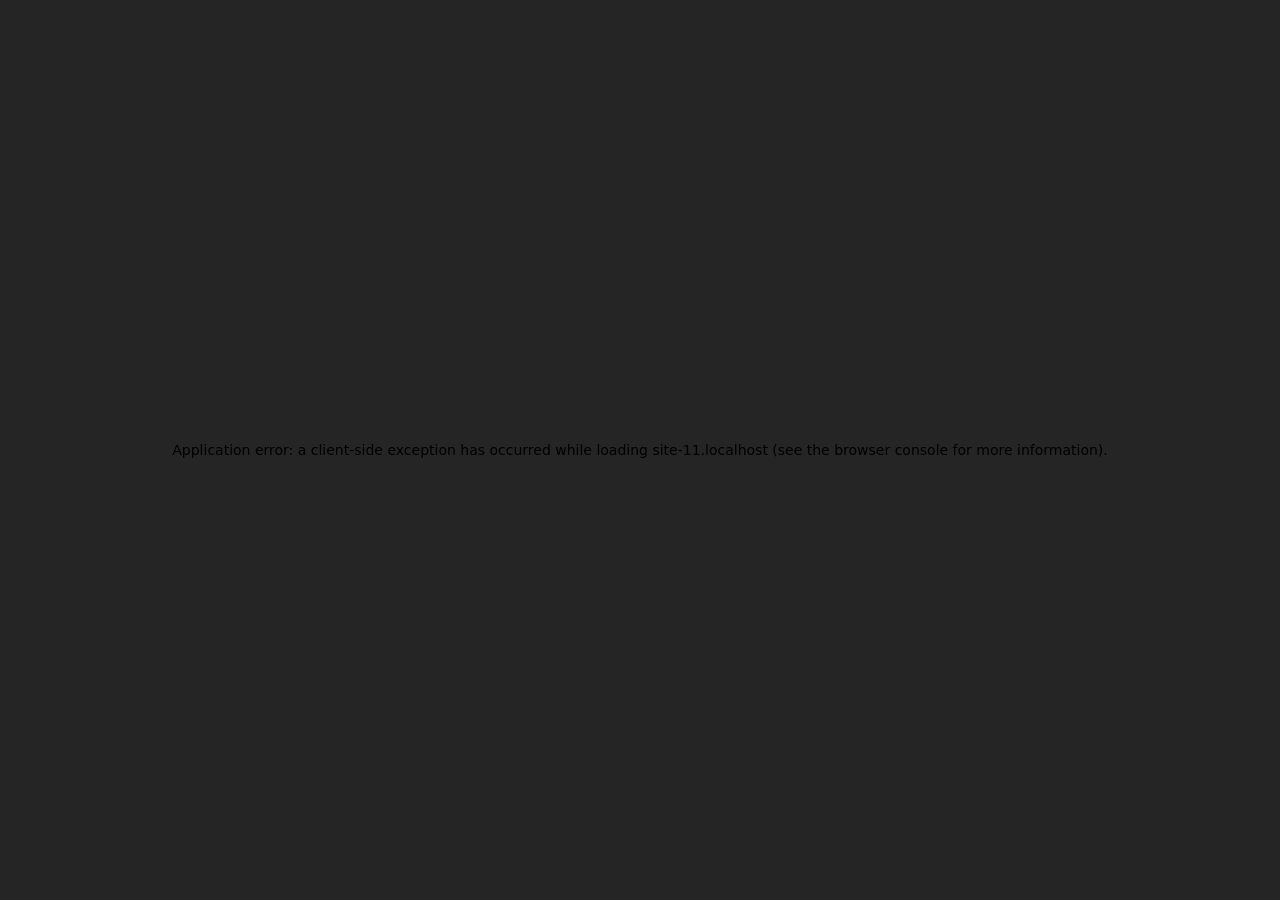
==== commit 91c790e4: "VERSION Projeto atualizado para versãao 1.1.23 - Atualizado link de contato para WhatsApp  - Corrigi" ====
--- a/404/index.html
+++ b/404/index.html
@@ -1 +1 @@
-<!DOCTYPE html><html id="rootLayout" lang="pt-br"><head><meta charSet="utf-8"/><meta name="viewport" content="width=device-width, initial-scale=1"/><link rel="preload" href="/_next/static/media/22a5144ee8d83bca-s.p.woff2" as="font" crossorigin="" type="font/woff2"/><link rel="preload" href="/_next/static/media/7d4881bb7e1bf84d-s.p.woff2" as="font" crossorigin="" type="font/woff2"/><link rel="preload" as="image" href="/_next/static/media/home-icon.b7ae2ec4.svg"/><link rel="stylesheet" href="/_next/static/css/4fc3a6e0342bc027.css" data-precedence="next"/><link rel="preload" as="script" fetchPriority="low" href="/_next/static/chunks/webpack-ead3d2b9749cfb66.js"/><script src="/_next/static/chunks/4bd1b696-fc09fd79feedbf53.js" async=""></script><script src="/_next/static/chunks/684-649bd5c70e058f94.js" async=""></script><script src="/_next/static/chunks/main-app-4f36739f1a23a7e3.js" async=""></script><script src="/_next/static/chunks/874-a02b3887736d935a.js" async=""></script><script src="/_next/static/chunks/app/layout-d41530a48c7b7d36.js" async=""></script><meta name="robots" content="noindex"/><meta name="next-size-adjust" content=""/><title>404: This page could not be found.</title><title>Siael Alves - Programador e Web Designer</title><meta name="description" content="Sites Institucionais, Landing Pages, Blogs e Catálogos On-line. Entre em contato para fazer um orçamento"/><meta name="creator" content="Siael Alves"/><meta property="og:title" content="Siael Alves - Programador e Web Designer"/><meta property="og:description" content="Sites Institucionais, Landing Pages, Blogs e Catálogos On-line. Entre em contato para fazer um orçamento"/><meta property="og:type" content="website"/><meta name="twitter:card" content="summary"/><meta name="twitter:title" content="Siael Alves - Programador e Web Designer"/><meta name="twitter:description" content="Sites Institucionais, Landing Pages, Blogs e Catálogos On-line. Entre em contato para fazer um orçamento"/><link rel="icon" href="/favicon.svg"/><script>document.querySelectorAll('body link[rel="icon"], body link[rel="apple-touch-icon"]').forEach(el => document.head.appendChild(el))</script><script src="/_next/static/chunks/polyfills-42372ed130431b0a.js" noModule=""></script></head><body><div hidden=""><!--$--><!--/$--></div><nav class="style_menuBar__bDN14"><div class="style_box__i3_T2"><a title="Enviar uma mensagem" href="/contato/"><span class="style_icon__qEAw_ socialemail-icon"></span></a></div><div class="style_box__i3_T2"><a title="Conversar pelo WhatsApp" href="https://api.whatsapp.com/send?phone=5532991223016&amp;text=Ol%C3%A1%21%20Preciso%20conversar%20com%20voc%C3%AA%20sobre%20meu%20novo%20site%21"><span class="style_icon__qEAw_ socialwhatsapp-icon"></span></a></div><div class="style_box__i3_T2"><a title="Início" href="/"><h1 class="style_title__QkdPt">SIAEL ALVES</h1></a></div></nav><div style="font-family:system-ui,&quot;Segoe UI&quot;,Roboto,Helvetica,Arial,sans-serif,&quot;Apple Color Emoji&quot;,&quot;Segoe UI Emoji&quot;;height:100vh;text-align:center;display:flex;flex-direction:column;align-items:center;justify-content:center"><div><style>body{color:#000;background:#fff;margin:0}.next-error-h1{border-right:1px solid rgba(0,0,0,.3)}@media (prefers-color-scheme:dark){body{color:#fff;background:#000}.next-error-h1{border-right:1px solid rgba(255,255,255,.3)}}</style><h1 class="next-error-h1" style="display:inline-block;margin:0 20px 0 0;padding:0 23px 0 0;font-size:24px;font-weight:500;vertical-align:top;line-height:49px">404</h1><div style="display:inline-block"><h2 style="font-size:14px;font-weight:400;line-height:49px;margin:0">This page could not be found.</h2></div></div></div><!--$--><!--/$--><nav class="pageNavigation_pageNav__PXX3i"><div class="pageNavigation_box__GN5wg"><span class="pageNavigation_navButton__iJGb_"><span class="arrows-arrow-left2" title="Voltar"></span></span></div><div class="pageNavigation_box__GN5wg"><a title="Início" href="/"><span class="pageNavigation_navButton__iJGb_"><img src="/_next/static/media/home-icon.b7ae2ec4.svg"/><span class="nav-home-icon" title="Início"></span></span></a></div><div class="pageNavigation_box__GN5wg"><span class="pageNavigation_navButton__iJGb_"><span class="arrows-arrow-right2" title="Próxima"></span></span></div></nav><script src="/_next/static/chunks/webpack-ead3d2b9749cfb66.js" async=""></script><script>(self.__next_f=self.__next_f||[]).push([0])</script><script>self.__next_f.push([1,"1:\"$Sreact.fragment\"\n2:I[6874,[\"874\",\"static/chunks/874-a02b3887736d935a.js\",\"177\",\"static/chunks/app/layout-d41530a48c7b7d36.js\"],\"\"]\n3:I[7555,[],\"\"]\n4:I[1295,[],\"\"]\n5:I[3664,[\"874\",\"static/chunks/874-a02b3887736d935a.js\",\"177\",\"static/chunks/app/layout-d41530a48c7b7d36.js\"],\"default\"]\n6:I[9665,[],\"OutletBoundary\"]\n9:I[4911,[],\"AsyncMetadataOutlet\"]\nb:I[9665,[],\"ViewportBoundary\"]\nd:I[9665,[],\"MetadataBoundary\"]\nf:I[6614,[],\"\"]\n:HL[\"/_next/static/media/22a5144ee8d83bca-s.p.woff2\",\"font\",{\"crossOrigin\":\"\",\"type\":\"font/woff2\"}]\n:HL[\"/_next/static/media/7d4881bb7e1bf84d-s.p.woff2\",\"font\",{\"crossOrigin\":\"\",\"type\":\"font/woff2\"}]\n:HL[\"/_next/static/css/4fc3a6e0342bc027.css\",\"style\"]\n"])</script><script>self.__next_f.push([1,"0:{\"P\":null,\"b\":\"x9jSD9kotPgxH7GU2ndAu\",\"p\":\"\",\"c\":[\"\",\"_not-found\",\"\"],\"i\":false,\"f\":[[[\"\",{\"children\":[\"/_not-found\",{\"children\":[\"__PAGE__\",{}]}]},\"$undefined\",\"$undefined\",true],[\"\",[\"$\",\"$1\",\"c\",{\"children\":[[[\"$\",\"link\",\"0\",{\"rel\":\"stylesheet\",\"href\":\"/_next/static/css/4fc3a6e0342bc027.css\",\"precedence\":\"next\",\"crossOrigin\":\"$undefined\",\"nonce\":\"$undefined\"}]],[\"$\",\"html\",null,{\"id\":\"rootLayout\",\"lang\":\"pt-br\",\"children\":[\"$\",\"body\",null,{\"children\":[[\"$\",\"nav\",null,{\"className\":\"style_menuBar__bDN14\",\"children\":[[[\"$\",\"div\",\"0.90215761403175\",{\"className\":\"style_box__i3_T2\",\"children\":[\"$\",\"$L2\",null,{\"href\":\"/contato\",\"title\":\"Enviar uma mensagem\",\"onClick\":null,\"children\":[\"$\",\"span\",null,{\"className\":\"style_icon__qEAw_ socialemail-icon\"}]}]}],[\"$\",\"div\",\"0.682686608964678\",{\"className\":\"style_box__i3_T2\",\"children\":[\"$\",\"$L2\",null,{\"href\":\"https://api.whatsapp.com/send?phone=5532991223016\u0026text=Ol%C3%A1%21%20Preciso%20conversar%20com%20voc%C3%AA%20sobre%20meu%20novo%20site%21\",\"title\":\"Conversar pelo WhatsApp\",\"onClick\":null,\"children\":[\"$\",\"span\",null,{\"className\":\"style_icon__qEAw_ socialwhatsapp-icon\"}]}]}]],[\"$\",\"div\",null,{\"className\":\"style_box__i3_T2\",\"children\":[\"$\",\"$L2\",null,{\"href\":\"/\",\"title\":\"Início\",\"children\":[\"$\",\"h1\",null,{\"className\":\"style_title__QkdPt\",\"children\":\"SIAEL ALVES\"}]}]}]]}],[\"$\",\"$L3\",null,{\"parallelRouterKey\":\"children\",\"error\":\"$undefined\",\"errorStyles\":\"$undefined\",\"errorScripts\":\"$undefined\",\"template\":[\"$\",\"$L4\",null,{}],\"templateStyles\":\"$undefined\",\"templateScripts\":\"$undefined\",\"notFound\":[[[\"$\",\"title\",null,{\"children\":\"404: This page could not be found.\"}],[\"$\",\"div\",null,{\"style\":{\"fontFamily\":\"system-ui,\\\"Segoe UI\\\",Roboto,Helvetica,Arial,sans-serif,\\\"Apple Color Emoji\\\",\\\"Segoe UI Emoji\\\"\",\"height\":\"100vh\",\"textAlign\":\"center\",\"display\":\"flex\",\"flexDirection\":\"column\",\"alignItems\":\"center\",\"justifyContent\":\"center\"},\"children\":[\"$\",\"div\",null,{\"children\":[[\"$\",\"style\",null,{\"dangerouslySetInnerHTML\":{\"__html\":\"body{color:#000;background:#fff;margin:0}.next-error-h1{border-right:1px solid rgba(0,0,0,.3)}@media (prefers-color-scheme:dark){body{color:#fff;background:#000}.next-error-h1{border-right:1px solid rgba(255,255,255,.3)}}\"}}],[\"$\",\"h1\",null,{\"className\":\"next-error-h1\",\"style\":{\"display\":\"inline-block\",\"margin\":\"0 20px 0 0\",\"padding\":\"0 23px 0 0\",\"fontSize\":24,\"fontWeight\":500,\"verticalAlign\":\"top\",\"lineHeight\":\"49px\"},\"children\":404}],[\"$\",\"div\",null,{\"style\":{\"display\":\"inline-block\"},\"children\":[\"$\",\"h2\",null,{\"style\":{\"fontSize\":14,\"fontWeight\":400,\"lineHeight\":\"49px\",\"margin\":0},\"children\":\"This page could not be found.\"}]}]]}]}]],[]],\"forbidden\":\"$undefined\",\"unauthorized\":\"$undefined\"}],[\"$\",\"$L5\",null,{}]]}]}]]}],{\"children\":[\"/_not-found\",[\"$\",\"$1\",\"c\",{\"children\":[null,[\"$\",\"$L3\",null,{\"parallelRouterKey\":\"children\",\"error\":\"$undefined\",\"errorStyles\":\"$undefined\",\"errorScripts\":\"$undefined\",\"template\":[\"$\",\"$L4\",null,{}],\"templateStyles\":\"$undefined\",\"templateScripts\":\"$undefined\",\"notFound\":\"$undefined\",\"forbidden\":\"$undefined\",\"unauthorized\":\"$undefined\"}]]}],{\"children\":[\"__PAGE__\",[\"$\",\"$1\",\"c\",{\"children\":[[[\"$\",\"title\",null,{\"children\":\"404: This page could not be found.\"}],[\"$\",\"div\",null,{\"style\":\"$0:f:0:1:1:props:children:1:props:children:props:children:1:props:notFound:0:1:props:style\",\"children\":[\"$\",\"div\",null,{\"children\":[[\"$\",\"style\",null,{\"dangerouslySetInnerHTML\":{\"__html\":\"body{color:#000;background:#fff;margin:0}.next-error-h1{border-right:1px solid rgba(0,0,0,.3)}@media (prefers-color-scheme:dark){body{color:#fff;background:#000}.next-error-h1{border-right:1px solid rgba(255,255,255,.3)}}\"}}],[\"$\",\"h1\",null,{\"className\":\"next-error-h1\",\"style\":\"$0:f:0:1:1:props:children:1:props:children:props:children:1:props:notFound:0:1:props:children:props:children:1:props:style\",\"children\":404}],[\"$\",\"div\",null,{\"style\":\"$0:f:0:1:1:props:children:1:props:children:props:children:1:props:notFound:0:1:props:children:props:children:2:props:style\",\"children\":[\"$\",\"h2\",null,{\"style\":\"$0:f:0:1:1:props:children:1:props:children:props:children:1:props:notFound:0:1:props:children:props:children:2:props:children:props:style\",\"children\":\"This page could not be found.\"}]}]]}]}]],null,[\"$\",\"$L6\",null,{\"children\":[\"$L7\",\"$L8\",[\"$\",\"$L9\",null,{\"promise\":\"$@a\"}]]}]]}],{},null,false]},null,false]},null,false],[\"$\",\"$1\",\"h\",{\"children\":[[\"$\",\"meta\",null,{\"name\":\"robots\",\"content\":\"noindex\"}],[\"$\",\"$1\",\"V6D4PZN_0V4dsNPQxgKbav\",{\"children\":[[\"$\",\"$Lb\",null,{\"children\":\"$Lc\"}],[\"$\",\"meta\",null,{\"name\":\"next-size-adjust\",\"content\":\"\"}]]}],[\"$\",\"$Ld\",null,{\"children\":\"$Le\"}]]}],false]],\"m\":\"$undefined\",\"G\":[\"$f\",\"$undefined\"],\"s\":false,\"S\":true}\n"])</script><script>self.__next_f.push([1,"10:\"$Sreact.suspense\"\n11:I[4911,[],\"AsyncMetadata\"]\ne:[\"$\",\"div\",null,{\"hidden\":true,\"children\":[\"$\",\"$10\",null,{\"fallback\":null,\"children\":[\"$\",\"$L11\",null,{\"promise\":\"$@12\"}]}]}]\n8:null\n"])</script><script>self.__next_f.push([1,"c:[[\"$\",\"meta\",\"0\",{\"charSet\":\"utf-8\"}],[\"$\",\"meta\",\"1\",{\"name\":\"viewport\",\"content\":\"width=device-width, initial-scale=1\"}]]\n7:null\n"])</script><script>self.__next_f.push([1,"a:{\"metadata\":[[\"$\",\"title\",\"0\",{\"children\":\"Siael Alves - Programador e Web Designer\"}],[\"$\",\"meta\",\"1\",{\"name\":\"description\",\"content\":\"Sites Institucionais, Landing Pages, Blogs e Catálogos On-line. Entre em contato para fazer um orçamento\"}],[\"$\",\"meta\",\"2\",{\"name\":\"creator\",\"content\":\"Siael Alves\"}],[\"$\",\"meta\",\"3\",{\"property\":\"og:title\",\"content\":\"Siael Alves - Programador e Web Designer\"}],[\"$\",\"meta\",\"4\",{\"property\":\"og:description\",\"content\":\"Sites Institucionais, Landing Pages, Blogs e Catálogos On-line. Entre em contato para fazer um orçamento\"}],[\"$\",\"meta\",\"5\",{\"property\":\"og:type\",\"content\":\"website\"}],[\"$\",\"meta\",\"6\",{\"name\":\"twitter:card\",\"content\":\"summary\"}],[\"$\",\"meta\",\"7\",{\"name\":\"twitter:title\",\"content\":\"Siael Alves - Programador e Web Designer\"}],[\"$\",\"meta\",\"8\",{\"name\":\"twitter:description\",\"content\":\"Sites Institucionais, Landing Pages, Blogs e Catálogos On-line. Entre em contato para fazer um orçamento\"}],[\"$\",\"link\",\"9\",{\"rel\":\"icon\",\"href\":\"/favicon.svg\"}]],\"error\":null,\"digest\":\"$undefined\"}\n12:{\"metadata\":\"$a:metadata\",\"error\":null,\"digest\":\"$undefined\"}\n"])</script></body></html>+<!DOCTYPE html><html id="rootLayout" lang="pt-br"><head><meta charSet="utf-8"/><meta name="viewport" content="width=device-width, initial-scale=1"/><link rel="preload" href="/_next/static/media/22a5144ee8d83bca-s.p.woff2" as="font" crossorigin="" type="font/woff2"/><link rel="preload" href="/_next/static/media/7d4881bb7e1bf84d-s.p.woff2" as="font" crossorigin="" type="font/woff2"/><link rel="preload" as="image" href="/_next/static/media/home-icon.b7ae2ec4.svg"/><link rel="stylesheet" href="/_next/static/css/daae233ac927c26f.css" data-precedence="next"/><link rel="preload" as="script" fetchPriority="low" href="/_next/static/chunks/webpack-a197aa87f3389a82.js"/><script src="/_next/static/chunks/4bd1b696-fc09fd79feedbf53.js" async=""></script><script src="/_next/static/chunks/684-649bd5c70e058f94.js" async=""></script><script src="/_next/static/chunks/main-app-4f36739f1a23a7e3.js" async=""></script><script src="/_next/static/chunks/874-a02b3887736d935a.js" async=""></script><script src="/_next/static/chunks/app/layout-d41530a48c7b7d36.js" async=""></script><meta name="robots" content="noindex"/><meta name="next-size-adjust" content=""/><title>404: This page could not be found.</title><title>Siael Alves - Programador e Web Designer</title><meta name="description" content="Sites Institucionais, Landing Pages, Blogs e Catálogos On-line. Entre em contato para fazer um orçamento"/><meta name="creator" content="Siael Alves"/><meta property="og:title" content="Siael Alves - Programador e Web Designer"/><meta property="og:description" content="Sites Institucionais, Landing Pages, Blogs e Catálogos On-line. Entre em contato para fazer um orçamento"/><meta property="og:type" content="website"/><meta name="twitter:card" content="summary"/><meta name="twitter:title" content="Siael Alves - Programador e Web Designer"/><meta name="twitter:description" content="Sites Institucionais, Landing Pages, Blogs e Catálogos On-line. Entre em contato para fazer um orçamento"/><link rel="icon" href="/favicon.svg"/><script>document.querySelectorAll('body link[rel="icon"], body link[rel="apple-touch-icon"]').forEach(el => document.head.appendChild(el))</script><script src="/_next/static/chunks/polyfills-42372ed130431b0a.js" noModule=""></script></head><body><div hidden=""><!--$--><!--/$--></div><nav class="style_menuBar__bDN14"><div class="style_box__i3_T2"><a title="Enviar uma mensagem" href="/contato/"><span class="style_icon__qEAw_ socialemail-icon"></span></a></div><div class="style_box__i3_T2"><a title="Conversar pelo WhatsApp" href="https://api.whatsapp.com/send?phone=5532935018627&amp;text=Ol%C3%A1%21%20Gostaria%20de%20fazer%20um%20or%C3%A7amento%20para%20meu%20website%21"><span class="style_icon__qEAw_ socialwhatsapp-icon"></span></a></div><div class="style_box__i3_T2"><a title="Início" href="/"><h1 class="style_title__QkdPt">SIAEL ALVES</h1></a></div></nav><div style="font-family:system-ui,&quot;Segoe UI&quot;,Roboto,Helvetica,Arial,sans-serif,&quot;Apple Color Emoji&quot;,&quot;Segoe UI Emoji&quot;;height:100vh;text-align:center;display:flex;flex-direction:column;align-items:center;justify-content:center"><div><style>body{color:#000;background:#fff;margin:0}.next-error-h1{border-right:1px solid rgba(0,0,0,.3)}@media (prefers-color-scheme:dark){body{color:#fff;background:#000}.next-error-h1{border-right:1px solid rgba(255,255,255,.3)}}</style><h1 class="next-error-h1" style="display:inline-block;margin:0 20px 0 0;padding:0 23px 0 0;font-size:24px;font-weight:500;vertical-align:top;line-height:49px">404</h1><div style="display:inline-block"><h2 style="font-size:14px;font-weight:400;line-height:49px;margin:0">This page could not be found.</h2></div></div></div><!--$--><!--/$--><nav class="pageNavigation_pageNav__PXX3i"><div class="pageNavigation_box__GN5wg"><span class="pageNavigation_navButton__iJGb_"><span class="arrows-arrow-left2" title="Voltar"></span></span></div><div class="pageNavigation_box__GN5wg"><a title="Início" href="/"><span class="pageNavigation_navButton__iJGb_"><img src="/_next/static/media/home-icon.b7ae2ec4.svg"/><span class="nav-home-icon" title="Início"></span></span></a></div><div class="pageNavigation_box__GN5wg"><span class="pageNavigation_navButton__iJGb_"><span class="arrows-arrow-right2" title="Próxima"></span></span></div></nav><script src="/_next/static/chunks/webpack-a197aa87f3389a82.js" async=""></script><script>(self.__next_f=self.__next_f||[]).push([0])</script><script>self.__next_f.push([1,"1:\"$Sreact.fragment\"\n2:I[6874,[\"874\",\"static/chunks/874-a02b3887736d935a.js\",\"177\",\"static/chunks/app/layout-d41530a48c7b7d36.js\"],\"\"]\n3:I[7555,[],\"\"]\n4:I[1295,[],\"\"]\n5:I[3664,[\"874\",\"static/chunks/874-a02b3887736d935a.js\",\"177\",\"static/chunks/app/layout-d41530a48c7b7d36.js\"],\"default\"]\n6:I[9665,[],\"OutletBoundary\"]\n9:I[4911,[],\"AsyncMetadataOutlet\"]\nb:I[9665,[],\"ViewportBoundary\"]\nd:I[9665,[],\"MetadataBoundary\"]\nf:I[6614,[],\"\"]\n:HL[\"/_next/static/media/22a5144ee8d83bca-s.p.woff2\",\"font\",{\"crossOrigin\":\"\",\"type\":\"font/woff2\"}]\n:HL[\"/_next/static/media/7d4881bb7e1bf84d-s.p.woff2\",\"font\",{\"crossOrigin\":\"\",\"type\":\"font/woff2\"}]\n:HL[\"/_next/static/css/daae233ac927c26f.css\",\"style\"]\n"])</script><script>self.__next_f.push([1,"0:{\"P\":null,\"b\":\"iDzL0K0KzZ5fbv9jFh5ni\",\"p\":\"\",\"c\":[\"\",\"_not-found\",\"\"],\"i\":false,\"f\":[[[\"\",{\"children\":[\"/_not-found\",{\"children\":[\"__PAGE__\",{}]}]},\"$undefined\",\"$undefined\",true],[\"\",[\"$\",\"$1\",\"c\",{\"children\":[[[\"$\",\"link\",\"0\",{\"rel\":\"stylesheet\",\"href\":\"/_next/static/css/daae233ac927c26f.css\",\"precedence\":\"next\",\"crossOrigin\":\"$undefined\",\"nonce\":\"$undefined\"}]],[\"$\",\"html\",null,{\"id\":\"rootLayout\",\"lang\":\"pt-br\",\"children\":[\"$\",\"body\",null,{\"children\":[[\"$\",\"nav\",null,{\"className\":\"style_menuBar__bDN14\",\"children\":[[[\"$\",\"div\",\"0.7324191337726408\",{\"className\":\"style_box__i3_T2\",\"children\":[\"$\",\"$L2\",null,{\"href\":\"/contato\",\"title\":\"Enviar uma mensagem\",\"onClick\":null,\"children\":[\"$\",\"span\",null,{\"className\":\"style_icon__qEAw_ socialemail-icon\"}]}]}],[\"$\",\"div\",\"0.15951173478775627\",{\"className\":\"style_box__i3_T2\",\"children\":[\"$\",\"$L2\",null,{\"href\":\"https://api.whatsapp.com/send?phone=5532935018627\u0026text=Ol%C3%A1%21%20Gostaria%20de%20fazer%20um%20or%C3%A7amento%20para%20meu%20website%21\",\"title\":\"Conversar pelo WhatsApp\",\"onClick\":null,\"children\":[\"$\",\"span\",null,{\"className\":\"style_icon__qEAw_ socialwhatsapp-icon\"}]}]}]],[\"$\",\"div\",null,{\"className\":\"style_box__i3_T2\",\"children\":[\"$\",\"$L2\",null,{\"href\":\"/\",\"title\":\"Início\",\"children\":[\"$\",\"h1\",null,{\"className\":\"style_title__QkdPt\",\"children\":\"SIAEL ALVES\"}]}]}]]}],[\"$\",\"$L3\",null,{\"parallelRouterKey\":\"children\",\"error\":\"$undefined\",\"errorStyles\":\"$undefined\",\"errorScripts\":\"$undefined\",\"template\":[\"$\",\"$L4\",null,{}],\"templateStyles\":\"$undefined\",\"templateScripts\":\"$undefined\",\"notFound\":[[[\"$\",\"title\",null,{\"children\":\"404: This page could not be found.\"}],[\"$\",\"div\",null,{\"style\":{\"fontFamily\":\"system-ui,\\\"Segoe UI\\\",Roboto,Helvetica,Arial,sans-serif,\\\"Apple Color Emoji\\\",\\\"Segoe UI Emoji\\\"\",\"height\":\"100vh\",\"textAlign\":\"center\",\"display\":\"flex\",\"flexDirection\":\"column\",\"alignItems\":\"center\",\"justifyContent\":\"center\"},\"children\":[\"$\",\"div\",null,{\"children\":[[\"$\",\"style\",null,{\"dangerouslySetInnerHTML\":{\"__html\":\"body{color:#000;background:#fff;margin:0}.next-error-h1{border-right:1px solid rgba(0,0,0,.3)}@media (prefers-color-scheme:dark){body{color:#fff;background:#000}.next-error-h1{border-right:1px solid rgba(255,255,255,.3)}}\"}}],[\"$\",\"h1\",null,{\"className\":\"next-error-h1\",\"style\":{\"display\":\"inline-block\",\"margin\":\"0 20px 0 0\",\"padding\":\"0 23px 0 0\",\"fontSize\":24,\"fontWeight\":500,\"verticalAlign\":\"top\",\"lineHeight\":\"49px\"},\"children\":404}],[\"$\",\"div\",null,{\"style\":{\"display\":\"inline-block\"},\"children\":[\"$\",\"h2\",null,{\"style\":{\"fontSize\":14,\"fontWeight\":400,\"lineHeight\":\"49px\",\"margin\":0},\"children\":\"This page could not be found.\"}]}]]}]}]],[]],\"forbidden\":\"$undefined\",\"unauthorized\":\"$undefined\"}],[\"$\",\"$L5\",null,{}]]}]}]]}],{\"children\":[\"/_not-found\",[\"$\",\"$1\",\"c\",{\"children\":[null,[\"$\",\"$L3\",null,{\"parallelRouterKey\":\"children\",\"error\":\"$undefined\",\"errorStyles\":\"$undefined\",\"errorScripts\":\"$undefined\",\"template\":[\"$\",\"$L4\",null,{}],\"templateStyles\":\"$undefined\",\"templateScripts\":\"$undefined\",\"notFound\":\"$undefined\",\"forbidden\":\"$undefined\",\"unauthorized\":\"$undefined\"}]]}],{\"children\":[\"__PAGE__\",[\"$\",\"$1\",\"c\",{\"children\":[[[\"$\",\"title\",null,{\"children\":\"404: This page could not be found.\"}],[\"$\",\"div\",null,{\"style\":\"$0:f:0:1:1:props:children:1:props:children:props:children:1:props:notFound:0:1:props:style\",\"children\":[\"$\",\"div\",null,{\"children\":[[\"$\",\"style\",null,{\"dangerouslySetInnerHTML\":{\"__html\":\"body{color:#000;background:#fff;margin:0}.next-error-h1{border-right:1px solid rgba(0,0,0,.3)}@media (prefers-color-scheme:dark){body{color:#fff;background:#000}.next-error-h1{border-right:1px solid rgba(255,255,255,.3)}}\"}}],[\"$\",\"h1\",null,{\"className\":\"next-error-h1\",\"style\":\"$0:f:0:1:1:props:children:1:props:children:props:children:1:props:notFound:0:1:props:children:props:children:1:props:style\",\"children\":404}],[\"$\",\"div\",null,{\"style\":\"$0:f:0:1:1:props:children:1:props:children:props:children:1:props:notFound:0:1:props:children:props:children:2:props:style\",\"children\":[\"$\",\"h2\",null,{\"style\":\"$0:f:0:1:1:props:children:1:props:children:props:children:1:props:notFound:0:1:props:children:props:children:2:props:children:props:style\",\"children\":\"This page could not be found.\"}]}]]}]}]],null,[\"$\",\"$L6\",null,{\"children\":[\"$L7\",\"$L8\",[\"$\",\"$L9\",null,{\"promise\":\"$@a\"}]]}]]}],{},null,false]},null,false]},null,false],[\"$\",\"$1\",\"h\",{\"children\":[[\"$\",\"meta\",null,{\"name\":\"robots\",\"content\":\"noindex\"}],[\"$\",\"$1\",\"AkChPOVZmSk1HPe5f9QS6v\",{\"children\":[[\"$\",\"$Lb\",null,{\"children\":\"$Lc\"}],[\"$\",\"meta\",null,{\"name\":\"next-size-adjust\",\"content\":\"\"}]]}],[\"$\",\"$Ld\",null,{\"children\":\"$Le\"}]]}],false]],\"m\":\"$undefined\",\"G\":[\"$f\",\"$undefined\"],\"s\":false,\"S\":true}\n"])</script><script>self.__next_f.push([1,"10:\"$Sreact.suspense\"\n11:I[4911,[],\"AsyncMetadata\"]\ne:[\"$\",\"div\",null,{\"hidden\":true,\"children\":[\"$\",\"$10\",null,{\"fallback\":null,\"children\":[\"$\",\"$L11\",null,{\"promise\":\"$@12\"}]}]}]\n8:null\n"])</script><script>self.__next_f.push([1,"c:[[\"$\",\"meta\",\"0\",{\"charSet\":\"utf-8\"}],[\"$\",\"meta\",\"1\",{\"name\":\"viewport\",\"content\":\"width=device-width, initial-scale=1\"}]]\n7:null\n"])</script><script>self.__next_f.push([1,"a:{\"metadata\":[[\"$\",\"title\",\"0\",{\"children\":\"Siael Alves - Programador e Web Designer\"}],[\"$\",\"meta\",\"1\",{\"name\":\"description\",\"content\":\"Sites Institucionais, Landing Pages, Blogs e Catálogos On-line. Entre em contato para fazer um orçamento\"}],[\"$\",\"meta\",\"2\",{\"name\":\"creator\",\"content\":\"Siael Alves\"}],[\"$\",\"meta\",\"3\",{\"property\":\"og:title\",\"content\":\"Siael Alves - Programador e Web Designer\"}],[\"$\",\"meta\",\"4\",{\"property\":\"og:description\",\"content\":\"Sites Institucionais, Landing Pages, Blogs e Catálogos On-line. Entre em contato para fazer um orçamento\"}],[\"$\",\"meta\",\"5\",{\"property\":\"og:type\",\"content\":\"website\"}],[\"$\",\"meta\",\"6\",{\"name\":\"twitter:card\",\"content\":\"summary\"}],[\"$\",\"meta\",\"7\",{\"name\":\"twitter:title\",\"content\":\"Siael Alves - Programador e Web Designer\"}],[\"$\",\"meta\",\"8\",{\"name\":\"twitter:description\",\"content\":\"Sites Institucionais, Landing Pages, Blogs e Catálogos On-line. Entre em contato para fazer um orçamento\"}],[\"$\",\"link\",\"9\",{\"rel\":\"icon\",\"href\":\"/favicon.svg\"}]],\"error\":null,\"digest\":\"$undefined\"}\n12:{\"metadata\":\"$a:metadata\",\"error\":null,\"digest\":\"$undefined\"}\n"])</script></body></html>
--- a/_next/static/css/daae233ac927c26f.css
+++ b/_next/static/css/daae233ac927c26f.css
@@ -0,0 +1 @@
+@font-face{font-family:Geist;font-style:normal;font-weight:100 900;font-display:swap;src:url(/_next/static/media/f639721981034f88-s.woff2) format("woff2");unicode-range:u+0460-052f,u+1c80-1c8a,u+20b4,u+2de0-2dff,u+a640-a69f,u+fe2e-fe2f}@font-face{font-family:Geist;font-style:normal;font-weight:100 900;font-display:swap;src:url(/_next/static/media/9766a7e9e2e0ad5a-s.woff2) format("woff2");unicode-range:u+0301,u+0400-045f,u+0490-0491,u+04b0-04b1,u+2116}@font-face{font-family:Geist;font-style:normal;font-weight:100 900;font-display:swap;src:url(/_next/static/media/b66cf8e69499582a-s.woff2) format("woff2");unicode-range:u+0102-0103,u+0110-0111,u+0128-0129,u+0168-0169,u+01a0-01a1,u+01af-01b0,u+0300-0301,u+0303-0304,u+0308-0309,u+0323,u+0329,u+1ea0-1ef9,u+20ab}@font-face{font-family:Geist;font-style:normal;font-weight:100 900;font-display:swap;src:url(/_next/static/media/aa016aab0e6d1295-s.woff2) format("woff2");unicode-range:u+0100-02ba,u+02bd-02c5,u+02c7-02cc,u+02ce-02d7,u+02dd-02ff,u+0304,u+0308,u+0329,u+1d00-1dbf,u+1e00-1e9f,u+1ef2-1eff,u+2020,u+20a0-20ab,u+20ad-20c0,u+2113,u+2c60-2c7f,u+a720-a7ff}@font-face{font-family:Geist;font-style:normal;font-weight:100 900;font-display:swap;src:url(/_next/static/media/22a5144ee8d83bca-s.p.woff2) format("woff2");unicode-range:u+00??,u+0131,u+0152-0153,u+02bb-02bc,u+02c6,u+02da,u+02dc,u+0304,u+0308,u+0329,u+2000-206f,u+20ac,u+2122,u+2191,u+2193,u+2212,u+2215,u+feff,u+fffd}@font-face{font-family:Geist Fallback;src:local("Arial");ascent-override:95.94%;descent-override:28.16%;line-gap-override:0.00%;size-adjust:104.76%}.__className_246ccd{font-family:Geist,Geist Fallback;font-style:normal}.__variable_246ccd{--font-geist-sans:"Geist","Geist Fallback"}@font-face{font-family:Geist Mono;font-style:normal;font-weight:100 900;font-display:swap;src:url(/_next/static/media/013b72fa676f92e0-s.woff2) format("woff2");unicode-range:u+0460-052f,u+1c80-1c8a,u+20b4,u+2de0-2dff,u+a640-a69f,u+fe2e-fe2f}@font-face{font-family:Geist Mono;font-style:normal;font-weight:100 900;font-display:swap;src:url(/_next/static/media/b9408752a0c24fb9-s.woff2) format("woff2");unicode-range:u+0301,u+0400-045f,u+0490-0491,u+04b0-04b1,u+2116}@font-face{font-family:Geist Mono;font-style:normal;font-weight:100 900;font-display:swap;src:url(/_next/static/media/65f03d54ccadf4a8-s.woff2) format("woff2");unicode-range:u+2000-2001,u+2004-2008,u+200a,u+23b8-23bd,u+2500-259f}@font-face{font-family:Geist Mono;font-style:normal;font-weight:100 900;font-display:swap;src:url(/_next/static/media/e038a29029a234f2-s.woff2) format("woff2");unicode-range:u+0102-0103,u+0110-0111,u+0128-0129,u+0168-0169,u+01a0-01a1,u+01af-01b0,u+0300-0301,u+0303-0304,u+0308-0309,u+0323,u+0329,u+1ea0-1ef9,u+20ab}@font-face{font-family:Geist Mono;font-style:normal;font-weight:100 900;font-display:swap;src:url(/_next/static/media/2b5b02fc7e511755-s.woff2) format("woff2");unicode-range:u+0100-02ba,u+02bd-02c5,u+02c7-02cc,u+02ce-02d7,u+02dd-02ff,u+0304,u+0308,u+0329,u+1d00-1dbf,u+1e00-1e9f,u+1ef2-1eff,u+2020,u+20a0-20ab,u+20ad-20c0,u+2113,u+2c60-2c7f,u+a720-a7ff}@font-face{font-family:Geist Mono;font-style:normal;font-weight:100 900;font-display:swap;src:url(/_next/static/media/7d4881bb7e1bf84d-s.p.woff2) format("woff2");unicode-range:u+00??,u+0131,u+0152-0153,u+02bb-02bc,u+02c6,u+02da,u+02dc,u+0304,u+0308,u+0329,u+2000-206f,u+20ac,u+2122,u+2191,u+2193,u+2212,u+2215,u+feff,u+fffd}@font-face{font-family:Geist Mono Fallback;src:local("Arial");ascent-override:74.67%;descent-override:21.92%;line-gap-override:0.00%;size-adjust:134.59%}.__className_c29908{font-family:Geist Mono,Geist Mono Fallback;font-style:normal}.__variable_c29908{--font-geist-mono:"Geist Mono","Geist Mono Fallback"}.style_menuBar__bDN14{width:var(--nav-width);height:var(--nav-height);display:grid;grid-template-columns:1fr 1fr 15fr;flex-direction:row;flex-wrap:nowrap;justify-items:center;align-items:center;padding:var(--menuBar-padding);background-color:#181818;position:fixed;top:0;left:0;z-index:1;.style_contact___0Qvl{font-family:Kanit;font-size:2rem;color:#FFFFFF;justify-self:center}.style_phone__zboQ4{color:#FFFFFF;font-size:2rem;justify-self:flex-end}.style_box__i3_T2{width:100%;height:100%;display:flex;flex-direction:column;justify-content:center;align-items:center;border-right:1px solid #ffffff80;a{line-height:0}.style_icon__qEAw_{font-size:1.6rem}.style_title__QkdPt{font-family:Kanit;color:#FFFFFF;margin:0;text-align:left}}}@media screen and (max-width:1024px){.style_menuBar__bDN14{grid-template-columns:1fr 1fr 15fr}}@media screen and (max-width:720px){.style_menuBar__bDN14{grid-template-columns:1fr 1fr 10fr}}@media screen and (max-width:540px){.style_menuBar__bDN14{grid-template-columns:1fr 1fr 7fr;.style_info__6uIBM{width:100%;text-align:center}}}@media screen and (max-width:469px){.style_menuBar__bDN14{grid-template-columns:1fr 1fr 5fr}}@media screen and (max-width:400px){.style_menuBar__bDN14{grid-template-columns:1fr 1fr 4fr;.style_info__6uIBM{font-size:1.8rem}}}.pageNavigation_pageNav__PXX3i{width:var(--nav-width);height:var(--nav-height);display:grid;grid-template-columns:1fr 1fr 1fr 12fr;flex-direction:row;flex-wrap:nowrap;justify-items:center;align-items:center;padding:var(--pageNav-padding);background-color:#000000;position:fixed;bottom:0;left:0;z-index:1;.pageNavigation_contact___vxnR{font-family:Kanit;font-size:2rem;color:#FFFFFF;justify-self:center}.pageNavigation_phone__i9LXZ{color:#FFFFFF;font-size:2rem;justify-self:flex-end}.pageNavigation_box__GN5wg{width:100%;height:100%;display:flex;flex-direction:column;justify-content:center;align-items:center;border-right:1px solid #ffffff80;a{line-height:0}.pageNavigation_icon__eArmF{font-size:1.6rem}.pageNavigation_title__WtYxj{font-family:Kanit;color:#FFFFFF;margin:0;text-align:left}.pageNavigation_navButton__iJGb_{font-size:1.4rem;color:#FFFFFF;background-color:#00000000;border:none;cursor:pointer}}}@media screen and (max-width:1024px){.pageNavigation_pageNav__PXX3i{grid-template-columns:2fr 2fr 2fr 12fr}}@media screen and (max-width:720px){.pageNavigation_pageNav__PXX3i{grid-template-columns:2fr 2fr 2fr 9fr}}@media screen and (max-width:540px){.pageNavigation_pageNav__PXX3i{grid-template-columns:2fr 2fr 2fr 6fr;.pageNavigation_info__rCwiY{width:100%;text-align:center}}}@media screen and (max-width:469px){.pageNavigation_pageNav__PXX3i{--column-width:calc(100% / 3);grid-template-columns:var(--column-width) var(--column-width) var(--column-width)}}@media screen and (max-width:400px){.pageNavigation_pageNav__PXX3i{--column-width:calc(100% / 3);grid-template-columns:var(--column-width) var(--column-width) var(--column-width);.pageNavigation_info__rCwiY{font-size:1.8rem}}}@font-face{font-family:Kanit;src:url(/_next/static/media/Kanit-Regular.753c9278.ttf)}@font-face{font-family:Kanit;src:url(/_next/static/media/Kanit-Light.43d609d4.ttf);font-weight:lighter}@font-face{font-family:Oxanium;src:url(/_next/static/media/Oxanium.979efa05.ttf)}@font-face{font-family:Iceland;src:url(/_next/static/media/iceland-regular.8476b264.ttf)}@font-face{font-family:Electrolize;src:url(/_next/static/media/electrolize-regular.c38df8ab.ttf)}@font-face{font-family:Orbitron;src:url(/_next/static/media/Orbitron.f675f460.ttf)}@font-face{font-family:Pixelify;src:url(/_next/static/media/Pixelify.ce19f3e9.ttf)}@font-face{font-family:Siael Social;src:url(/_next/static/media/siael-social.cf5bea54.ttf)}[class*=" social"],[class^=social]{font-family:Siael Social!important;src:url(/_next/static/media/siael-social.cf5bea54.ttf);speak:never;font-style:normal;font-weight:400;font-feature-settings:normal;font-variant:normal;text-transform:none;line-height:1;-webkit-font-smoothing:antialiased;-moz-osx-font-smoothing:grayscale}.socialwhatsapp-icon-dark:before{content:"\e903"}.socialemail-icon:before{content:"\e900";color:#fff}.socialinstagram-icon:before{content:"\e901";color:#fff}.socialwhatsapp-icon:before{content:"\e902";color:#fff}@font-face{font-family:Interface Arrows;src:url(/_next/static/media/Interface-Arrows.2019d21e.woff) format("woff");font-weight:400;font-style:normal}[class*=" arrows-"],[class^=arrows-]{font-family:Interface Arrows!important;speak:never;font-style:normal;font-weight:400;font-feature-settings:normal;font-variant:normal;text-transform:none;line-height:1;-webkit-font-smoothing:antialiased;-moz-osx-font-smoothing:grayscale}.arrows-arrow-up-left2:before{content:"\ea39"}.arrows-arrow-up2:before{content:"\ea3a"}.arrows-arrow-up-right2:before{content:"\ea3b"}.arrows-arrow-right2:before{content:"\ea3c"}.arrows-arrow-down-right2:before{content:"\ea3d"}.arrows-arrow-down2:before{content:"\ea3e"}.arrows-arrow-down-left2:before{content:"\ea3f"}.arrows-arrow-left2:before{content:"\ea40"}.arrows-circle-up:before{content:"\ea41"}.arrows-circle-right:before{content:"\ea42"}.arrows-circle-down:before{content:"\ea43"}.arrows-circle-left:before{content:"\ea44"}:root{--nav-padding:12px;--nav-icon-height:24px;--nav-height:calc(var(--nav-padding) * 2 + var(--nav-icon-height));--nav-width:calc(100% + 2 * var(--nav-padding));--content-side-padding:144pt;--content-padding:18pt;--content-height:calc(95vh - ((2 * var(--nav-height)) + (2 * var(--content-padding))));--paragraph-font-family:"Oxanium";--paragraph-font-size:1.2rem;--title-font-family:"Kanit";--title-font-size:1.5rem;--primary-color:#fff;--secondary-color:#252525}body{margin:0;max-height:100%;background-color:#252525;overflow:hidden}a{font-family:Kanit}header,section{padding:5vh 0}article{max-height:var(--content-height);margin-top:var(--nav-height);margin-bottom:var(--nav-height);padding:var(--content-padding) var(--content-side-padding) calc(var(--content-padding) * 2) var(--content-side-padding);position:relative;overflow:scroll}a{text-decoration:none;color:inherit;&.link{text-decoration:underline!important}}@media screen and (max-width:1024px){:root{--content-side-padding:72pt}article{padding:var(--content-padding) var(--content-side-padding) calc(var(--content-padding) * 2) var(--content-side-padding)}}@media screen and (max-width:720px){:root{--content-side-padding:18pt}article{padding:var(--content-padding) var(--content-side-padding) calc(var(--content-padding) * 2) var(--content-side-padding)}}@media screen and (max-width:540px){:root{--content-side-padding:18pt}article{padding:var(--content-padding) var(--content-side-padding) calc(var(--content-padding) * 2) var(--content-side-padding)}}@media screen and (max-width:400px){:root{--content-side-padding:18pt}article{padding:var(--content-padding) var(--content-side-padding) calc(var(--content-padding) * 2) var(--content-side-padding)}}@keyframes fade-out{0%{opacity:1}to{opacity:0}}@keyframes pulse{0%{transform:scale(1.05)}to{transform:scale(.95)}}
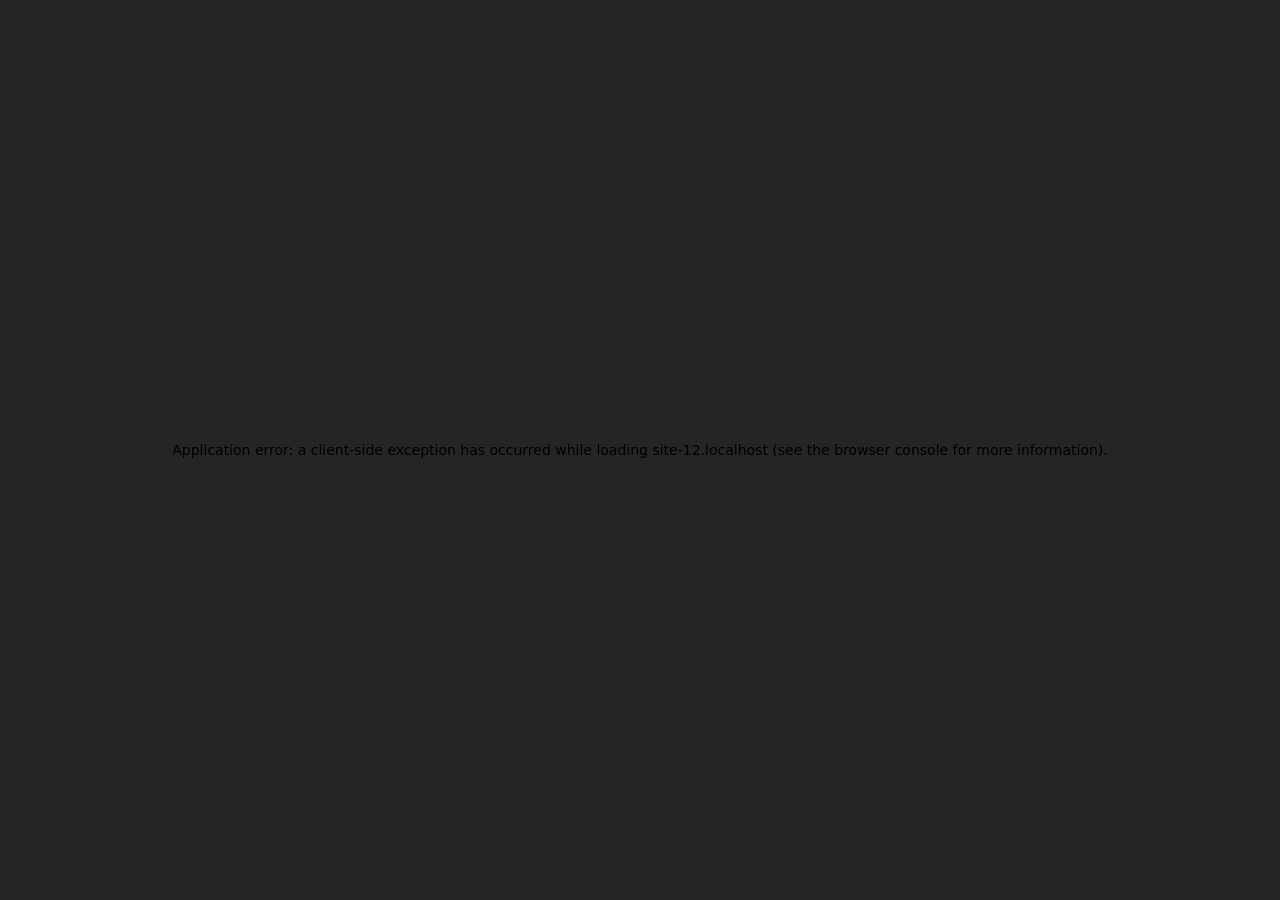
==== commit 5563d63e: ":bookmark: VERSION 1.2.0 - Melhorada estrutura do schema" ====
--- a/404/index.html
+++ b/404/index.html
@@ -1 +1 @@
-<!DOCTYPE html><html id="rootLayout" lang="pt-br"><head><meta charSet="utf-8"/><meta name="viewport" content="width=device-width, initial-scale=1"/><link rel="preload" href="/_next/static/media/22a5144ee8d83bca-s.p.woff2" as="font" crossorigin="" type="font/woff2"/><link rel="preload" href="/_next/static/media/7d4881bb7e1bf84d-s.p.woff2" as="font" crossorigin="" type="font/woff2"/><link rel="preload" as="image" href="/_next/static/media/home-icon.b7ae2ec4.svg"/><link rel="stylesheet" href="/_next/static/css/daae233ac927c26f.css" data-precedence="next"/><link rel="preload" as="script" fetchPriority="low" href="/_next/static/chunks/webpack-a197aa87f3389a82.js"/><script src="/_next/static/chunks/4bd1b696-fc09fd79feedbf53.js" async=""></script><script src="/_next/static/chunks/684-649bd5c70e058f94.js" async=""></script><script src="/_next/static/chunks/main-app-4f36739f1a23a7e3.js" async=""></script><script src="/_next/static/chunks/874-a02b3887736d935a.js" async=""></script><script src="/_next/static/chunks/app/layout-d41530a48c7b7d36.js" async=""></script><meta name="robots" content="noindex"/><meta name="next-size-adjust" content=""/><title>404: This page could not be found.</title><title>Siael Alves - Programador e Web Designer</title><meta name="description" content="Sites Institucionais, Landing Pages, Blogs e Catálogos On-line. Entre em contato para fazer um orçamento"/><meta name="creator" content="Siael Alves"/><meta property="og:title" content="Siael Alves - Programador e Web Designer"/><meta property="og:description" content="Sites Institucionais, Landing Pages, Blogs e Catálogos On-line. Entre em contato para fazer um orçamento"/><meta property="og:type" content="website"/><meta name="twitter:card" content="summary"/><meta name="twitter:title" content="Siael Alves - Programador e Web Designer"/><meta name="twitter:description" content="Sites Institucionais, Landing Pages, Blogs e Catálogos On-line. Entre em contato para fazer um orçamento"/><link rel="icon" href="/favicon.svg"/><script>document.querySelectorAll('body link[rel="icon"], body link[rel="apple-touch-icon"]').forEach(el => document.head.appendChild(el))</script><script src="/_next/static/chunks/polyfills-42372ed130431b0a.js" noModule=""></script></head><body><div hidden=""><!--$--><!--/$--></div><nav class="style_menuBar__bDN14"><div class="style_box__i3_T2"><a title="Enviar uma mensagem" href="/contato/"><span class="style_icon__qEAw_ socialemail-icon"></span></a></div><div class="style_box__i3_T2"><a title="Conversar pelo WhatsApp" href="https://api.whatsapp.com/send?phone=5532935018627&amp;text=Ol%C3%A1%21%20Gostaria%20de%20fazer%20um%20or%C3%A7amento%20para%20meu%20website%21"><span class="style_icon__qEAw_ socialwhatsapp-icon"></span></a></div><div class="style_box__i3_T2"><a title="Início" href="/"><h1 class="style_title__QkdPt">SIAEL ALVES</h1></a></div></nav><div style="font-family:system-ui,&quot;Segoe UI&quot;,Roboto,Helvetica,Arial,sans-serif,&quot;Apple Color Emoji&quot;,&quot;Segoe UI Emoji&quot;;height:100vh;text-align:center;display:flex;flex-direction:column;align-items:center;justify-content:center"><div><style>body{color:#000;background:#fff;margin:0}.next-error-h1{border-right:1px solid rgba(0,0,0,.3)}@media (prefers-color-scheme:dark){body{color:#fff;background:#000}.next-error-h1{border-right:1px solid rgba(255,255,255,.3)}}</style><h1 class="next-error-h1" style="display:inline-block;margin:0 20px 0 0;padding:0 23px 0 0;font-size:24px;font-weight:500;vertical-align:top;line-height:49px">404</h1><div style="display:inline-block"><h2 style="font-size:14px;font-weight:400;line-height:49px;margin:0">This page could not be found.</h2></div></div></div><!--$--><!--/$--><nav class="pageNavigation_pageNav__PXX3i"><div class="pageNavigation_box__GN5wg"><span class="pageNavigation_navButton__iJGb_"><span class="arrows-arrow-left2" title="Voltar"></span></span></div><div class="pageNavigation_box__GN5wg"><a title="Início" href="/"><span class="pageNavigation_navButton__iJGb_"><img src="/_next/static/media/home-icon.b7ae2ec4.svg"/><span class="nav-home-icon" title="Início"></span></span></a></div><div class="pageNavigation_box__GN5wg"><span class="pageNavigation_navButton__iJGb_"><span class="arrows-arrow-right2" title="Próxima"></span></span></div></nav><script src="/_next/static/chunks/webpack-a197aa87f3389a82.js" async=""></script><script>(self.__next_f=self.__next_f||[]).push([0])</script><script>self.__next_f.push([1,"1:\"$Sreact.fragment\"\n2:I[6874,[\"874\",\"static/chunks/874-a02b3887736d935a.js\",\"177\",\"static/chunks/app/layout-d41530a48c7b7d36.js\"],\"\"]\n3:I[7555,[],\"\"]\n4:I[1295,[],\"\"]\n5:I[3664,[\"874\",\"static/chunks/874-a02b3887736d935a.js\",\"177\",\"static/chunks/app/layout-d41530a48c7b7d36.js\"],\"default\"]\n6:I[9665,[],\"OutletBoundary\"]\n9:I[4911,[],\"AsyncMetadataOutlet\"]\nb:I[9665,[],\"ViewportBoundary\"]\nd:I[9665,[],\"MetadataBoundary\"]\nf:I[6614,[],\"\"]\n:HL[\"/_next/static/media/22a5144ee8d83bca-s.p.woff2\",\"font\",{\"crossOrigin\":\"\",\"type\":\"font/woff2\"}]\n:HL[\"/_next/static/media/7d4881bb7e1bf84d-s.p.woff2\",\"font\",{\"crossOrigin\":\"\",\"type\":\"font/woff2\"}]\n:HL[\"/_next/static/css/daae233ac927c26f.css\",\"style\"]\n"])</script><script>self.__next_f.push([1,"0:{\"P\":null,\"b\":\"iDzL0K0KzZ5fbv9jFh5ni\",\"p\":\"\",\"c\":[\"\",\"_not-found\",\"\"],\"i\":false,\"f\":[[[\"\",{\"children\":[\"/_not-found\",{\"children\":[\"__PAGE__\",{}]}]},\"$undefined\",\"$undefined\",true],[\"\",[\"$\",\"$1\",\"c\",{\"children\":[[[\"$\",\"link\",\"0\",{\"rel\":\"stylesheet\",\"href\":\"/_next/static/css/daae233ac927c26f.css\",\"precedence\":\"next\",\"crossOrigin\":\"$undefined\",\"nonce\":\"$undefined\"}]],[\"$\",\"html\",null,{\"id\":\"rootLayout\",\"lang\":\"pt-br\",\"children\":[\"$\",\"body\",null,{\"children\":[[\"$\",\"nav\",null,{\"className\":\"style_menuBar__bDN14\",\"children\":[[[\"$\",\"div\",\"0.7324191337726408\",{\"className\":\"style_box__i3_T2\",\"children\":[\"$\",\"$L2\",null,{\"href\":\"/contato\",\"title\":\"Enviar uma mensagem\",\"onClick\":null,\"children\":[\"$\",\"span\",null,{\"className\":\"style_icon__qEAw_ socialemail-icon\"}]}]}],[\"$\",\"div\",\"0.15951173478775627\",{\"className\":\"style_box__i3_T2\",\"children\":[\"$\",\"$L2\",null,{\"href\":\"https://api.whatsapp.com/send?phone=5532935018627\u0026text=Ol%C3%A1%21%20Gostaria%20de%20fazer%20um%20or%C3%A7amento%20para%20meu%20website%21\",\"title\":\"Conversar pelo WhatsApp\",\"onClick\":null,\"children\":[\"$\",\"span\",null,{\"className\":\"style_icon__qEAw_ socialwhatsapp-icon\"}]}]}]],[\"$\",\"div\",null,{\"className\":\"style_box__i3_T2\",\"children\":[\"$\",\"$L2\",null,{\"href\":\"/\",\"title\":\"Início\",\"children\":[\"$\",\"h1\",null,{\"className\":\"style_title__QkdPt\",\"children\":\"SIAEL ALVES\"}]}]}]]}],[\"$\",\"$L3\",null,{\"parallelRouterKey\":\"children\",\"error\":\"$undefined\",\"errorStyles\":\"$undefined\",\"errorScripts\":\"$undefined\",\"template\":[\"$\",\"$L4\",null,{}],\"templateStyles\":\"$undefined\",\"templateScripts\":\"$undefined\",\"notFound\":[[[\"$\",\"title\",null,{\"children\":\"404: This page could not be found.\"}],[\"$\",\"div\",null,{\"style\":{\"fontFamily\":\"system-ui,\\\"Segoe UI\\\",Roboto,Helvetica,Arial,sans-serif,\\\"Apple Color Emoji\\\",\\\"Segoe UI Emoji\\\"\",\"height\":\"100vh\",\"textAlign\":\"center\",\"display\":\"flex\",\"flexDirection\":\"column\",\"alignItems\":\"center\",\"justifyContent\":\"center\"},\"children\":[\"$\",\"div\",null,{\"children\":[[\"$\",\"style\",null,{\"dangerouslySetInnerHTML\":{\"__html\":\"body{color:#000;background:#fff;margin:0}.next-error-h1{border-right:1px solid rgba(0,0,0,.3)}@media (prefers-color-scheme:dark){body{color:#fff;background:#000}.next-error-h1{border-right:1px solid rgba(255,255,255,.3)}}\"}}],[\"$\",\"h1\",null,{\"className\":\"next-error-h1\",\"style\":{\"display\":\"inline-block\",\"margin\":\"0 20px 0 0\",\"padding\":\"0 23px 0 0\",\"fontSize\":24,\"fontWeight\":500,\"verticalAlign\":\"top\",\"lineHeight\":\"49px\"},\"children\":404}],[\"$\",\"div\",null,{\"style\":{\"display\":\"inline-block\"},\"children\":[\"$\",\"h2\",null,{\"style\":{\"fontSize\":14,\"fontWeight\":400,\"lineHeight\":\"49px\",\"margin\":0},\"children\":\"This page could not be found.\"}]}]]}]}]],[]],\"forbidden\":\"$undefined\",\"unauthorized\":\"$undefined\"}],[\"$\",\"$L5\",null,{}]]}]}]]}],{\"children\":[\"/_not-found\",[\"$\",\"$1\",\"c\",{\"children\":[null,[\"$\",\"$L3\",null,{\"parallelRouterKey\":\"children\",\"error\":\"$undefined\",\"errorStyles\":\"$undefined\",\"errorScripts\":\"$undefined\",\"template\":[\"$\",\"$L4\",null,{}],\"templateStyles\":\"$undefined\",\"templateScripts\":\"$undefined\",\"notFound\":\"$undefined\",\"forbidden\":\"$undefined\",\"unauthorized\":\"$undefined\"}]]}],{\"children\":[\"__PAGE__\",[\"$\",\"$1\",\"c\",{\"children\":[[[\"$\",\"title\",null,{\"children\":\"404: This page could not be found.\"}],[\"$\",\"div\",null,{\"style\":\"$0:f:0:1:1:props:children:1:props:children:props:children:1:props:notFound:0:1:props:style\",\"children\":[\"$\",\"div\",null,{\"children\":[[\"$\",\"style\",null,{\"dangerouslySetInnerHTML\":{\"__html\":\"body{color:#000;background:#fff;margin:0}.next-error-h1{border-right:1px solid rgba(0,0,0,.3)}@media (prefers-color-scheme:dark){body{color:#fff;background:#000}.next-error-h1{border-right:1px solid rgba(255,255,255,.3)}}\"}}],[\"$\",\"h1\",null,{\"className\":\"next-error-h1\",\"style\":\"$0:f:0:1:1:props:children:1:props:children:props:children:1:props:notFound:0:1:props:children:props:children:1:props:style\",\"children\":404}],[\"$\",\"div\",null,{\"style\":\"$0:f:0:1:1:props:children:1:props:children:props:children:1:props:notFound:0:1:props:children:props:children:2:props:style\",\"children\":[\"$\",\"h2\",null,{\"style\":\"$0:f:0:1:1:props:children:1:props:children:props:children:1:props:notFound:0:1:props:children:props:children:2:props:children:props:style\",\"children\":\"This page could not be found.\"}]}]]}]}]],null,[\"$\",\"$L6\",null,{\"children\":[\"$L7\",\"$L8\",[\"$\",\"$L9\",null,{\"promise\":\"$@a\"}]]}]]}],{},null,false]},null,false]},null,false],[\"$\",\"$1\",\"h\",{\"children\":[[\"$\",\"meta\",null,{\"name\":\"robots\",\"content\":\"noindex\"}],[\"$\",\"$1\",\"AkChPOVZmSk1HPe5f9QS6v\",{\"children\":[[\"$\",\"$Lb\",null,{\"children\":\"$Lc\"}],[\"$\",\"meta\",null,{\"name\":\"next-size-adjust\",\"content\":\"\"}]]}],[\"$\",\"$Ld\",null,{\"children\":\"$Le\"}]]}],false]],\"m\":\"$undefined\",\"G\":[\"$f\",\"$undefined\"],\"s\":false,\"S\":true}\n"])</script><script>self.__next_f.push([1,"10:\"$Sreact.suspense\"\n11:I[4911,[],\"AsyncMetadata\"]\ne:[\"$\",\"div\",null,{\"hidden\":true,\"children\":[\"$\",\"$10\",null,{\"fallback\":null,\"children\":[\"$\",\"$L11\",null,{\"promise\":\"$@12\"}]}]}]\n8:null\n"])</script><script>self.__next_f.push([1,"c:[[\"$\",\"meta\",\"0\",{\"charSet\":\"utf-8\"}],[\"$\",\"meta\",\"1\",{\"name\":\"viewport\",\"content\":\"width=device-width, initial-scale=1\"}]]\n7:null\n"])</script><script>self.__next_f.push([1,"a:{\"metadata\":[[\"$\",\"title\",\"0\",{\"children\":\"Siael Alves - Programador e Web Designer\"}],[\"$\",\"meta\",\"1\",{\"name\":\"description\",\"content\":\"Sites Institucionais, Landing Pages, Blogs e Catálogos On-line. Entre em contato para fazer um orçamento\"}],[\"$\",\"meta\",\"2\",{\"name\":\"creator\",\"content\":\"Siael Alves\"}],[\"$\",\"meta\",\"3\",{\"property\":\"og:title\",\"content\":\"Siael Alves - Programador e Web Designer\"}],[\"$\",\"meta\",\"4\",{\"property\":\"og:description\",\"content\":\"Sites Institucionais, Landing Pages, Blogs e Catálogos On-line. Entre em contato para fazer um orçamento\"}],[\"$\",\"meta\",\"5\",{\"property\":\"og:type\",\"content\":\"website\"}],[\"$\",\"meta\",\"6\",{\"name\":\"twitter:card\",\"content\":\"summary\"}],[\"$\",\"meta\",\"7\",{\"name\":\"twitter:title\",\"content\":\"Siael Alves - Programador e Web Designer\"}],[\"$\",\"meta\",\"8\",{\"name\":\"twitter:description\",\"content\":\"Sites Institucionais, Landing Pages, Blogs e Catálogos On-line. Entre em contato para fazer um orçamento\"}],[\"$\",\"link\",\"9\",{\"rel\":\"icon\",\"href\":\"/favicon.svg\"}]],\"error\":null,\"digest\":\"$undefined\"}\n12:{\"metadata\":\"$a:metadata\",\"error\":null,\"digest\":\"$undefined\"}\n"])</script></body></html>+<!DOCTYPE html><html id="rootLayout" lang="pt-br"><head><meta charSet="utf-8"/><meta name="viewport" content="width=device-width, initial-scale=1"/><link rel="preload" href="/_next/static/media/22a5144ee8d83bca-s.p.woff2" as="font" crossorigin="" type="font/woff2"/><link rel="preload" href="/_next/static/media/7d4881bb7e1bf84d-s.p.woff2" as="font" crossorigin="" type="font/woff2"/><link rel="preload" as="image" href="/_next/static/media/home-icon.b7ae2ec4.svg"/><link rel="stylesheet" href="/_next/static/css/eaa266633fdb3cb3.css" data-precedence="next"/><link rel="preload" as="script" fetchPriority="low" href="/_next/static/chunks/webpack-3fdc0a48b5b531e4.js"/><script src="/_next/static/chunks/4bd1b696-fc09fd79feedbf53.js" async=""></script><script src="/_next/static/chunks/684-649bd5c70e058f94.js" async=""></script><script src="/_next/static/chunks/main-app-719c0b9de163c4e4.js" async=""></script><script src="/_next/static/chunks/874-a02b3887736d935a.js" async=""></script><script src="/_next/static/chunks/app/layout-9acd75ab92279bf0.js" async=""></script><meta name="robots" content="noindex"/><meta name="next-size-adjust" content=""/><title>404: This page could not be found.</title><title>Siael Alves - Programador e Web Designer</title><meta name="description" content="Sites Institucionais, Landing Pages, Blogs e Catálogos On-line. Entre em contato para fazer um orçamento"/><meta name="creator" content="Siael Alves"/><meta property="og:title" content="Siael Alves - Programador e Web Designer"/><meta property="og:description" content="Sites Institucionais, Landing Pages, Blogs e Catálogos On-line. Entre em contato para fazer um orçamento"/><meta property="og:type" content="website"/><meta name="twitter:card" content="summary"/><meta name="twitter:title" content="Siael Alves - Programador e Web Designer"/><meta name="twitter:description" content="Sites Institucionais, Landing Pages, Blogs e Catálogos On-line. Entre em contato para fazer um orçamento"/><link rel="icon" href="/favicon.svg"/><script>document.querySelectorAll('body link[rel="icon"], body link[rel="apple-touch-icon"]').forEach(el => document.head.appendChild(el))</script><script src="/_next/static/chunks/polyfills-42372ed130431b0a.js" noModule=""></script></head><body><div hidden=""><!--$--><!--/$--></div><nav class="style_menuBar__bDN14"><div class="style_box__i3_T2"><a title="Enviar uma mensagem" href="/contato/"><span class="style_icon__qEAw_ socialemail-icon"></span></a></div><div class="style_box__i3_T2"><a title="Conversar pelo WhatsApp" href="https://api.whatsapp.com/send?phone=5532935018627&amp;text=Ol%C3%A1%21%20Gostaria%20de%20fazer%20um%20or%C3%A7amento%20para%20meu%20website%21"><span class="style_icon__qEAw_ socialwhatsapp-icon"></span></a></div><div class="style_box__i3_T2"><a title="Início" href="/"><h1 class="style_title__QkdPt">SIAEL ALVES</h1></a></div></nav><div style="font-family:system-ui,&quot;Segoe UI&quot;,Roboto,Helvetica,Arial,sans-serif,&quot;Apple Color Emoji&quot;,&quot;Segoe UI Emoji&quot;;height:100vh;text-align:center;display:flex;flex-direction:column;align-items:center;justify-content:center"><div><style>body{color:#000;background:#fff;margin:0}.next-error-h1{border-right:1px solid rgba(0,0,0,.3)}@media (prefers-color-scheme:dark){body{color:#fff;background:#000}.next-error-h1{border-right:1px solid rgba(255,255,255,.3)}}</style><h1 class="next-error-h1" style="display:inline-block;margin:0 20px 0 0;padding:0 23px 0 0;font-size:24px;font-weight:500;vertical-align:top;line-height:49px">404</h1><div style="display:inline-block"><h2 style="font-size:14px;font-weight:400;line-height:49px;margin:0">This page could not be found.</h2></div></div></div><!--$--><!--/$--><nav class="pageNavigation_pageNav__PXX3i"><div class="pageNavigation_box__GN5wg"><span class="pageNavigation_navButton__iJGb_"><span class="arrows-arrow-left2" title="Voltar"></span></span></div><div class="pageNavigation_box__GN5wg"><a title="Início" href="/"><span class="pageNavigation_navButton__iJGb_"><img src="/_next/static/media/home-icon.b7ae2ec4.svg"/><span class="nav-home-icon" title="Início"></span></span></a></div><div class="pageNavigation_box__GN5wg"><span class="pageNavigation_navButton__iJGb_"><span class="arrows-arrow-right2" title="Próxima"></span></span></div></nav><script src="/_next/static/chunks/webpack-3fdc0a48b5b531e4.js" async=""></script><script>(self.__next_f=self.__next_f||[]).push([0])</script><script>self.__next_f.push([1,"1:\"$Sreact.fragment\"\n2:I[6874,[\"874\",\"static/chunks/874-a02b3887736d935a.js\",\"177\",\"static/chunks/app/layout-9acd75ab92279bf0.js\"],\"\"]\n3:I[7555,[],\"\"]\n4:I[1295,[],\"\"]\n5:I[3664,[\"874\",\"static/chunks/874-a02b3887736d935a.js\",\"177\",\"static/chunks/app/layout-9acd75ab92279bf0.js\"],\"default\"]\n6:I[9665,[],\"OutletBoundary\"]\n9:I[4911,[],\"AsyncMetadataOutlet\"]\nb:I[9665,[],\"ViewportBoundary\"]\nd:I[9665,[],\"MetadataBoundary\"]\nf:I[6614,[],\"\"]\n:HL[\"/_next/static/media/22a5144ee8d83bca-s.p.woff2\",\"font\",{\"crossOrigin\":\"\",\"type\":\"font/woff2\"}]\n:HL[\"/_next/static/media/7d4881bb7e1bf84d-s.p.woff2\",\"font\",{\"crossOrigin\":\"\",\"type\":\"font/woff2\"}]\n:HL[\"/_next/static/css/eaa266633fdb3cb3.css\",\"style\"]\n"])</script><script>self.__next_f.push([1,"0:{\"P\":null,\"b\":\"dxfWeq2xbVLjsD0aE_Kwt\",\"p\":\"\",\"c\":[\"\",\"_not-found\",\"\"],\"i\":false,\"f\":[[[\"\",{\"children\":[\"/_not-found\",{\"children\":[\"__PAGE__\",{}]}]},\"$undefined\",\"$undefined\",true],[\"\",[\"$\",\"$1\",\"c\",{\"children\":[[[\"$\",\"link\",\"0\",{\"rel\":\"stylesheet\",\"href\":\"/_next/static/css/eaa266633fdb3cb3.css\",\"precedence\":\"next\",\"crossOrigin\":\"$undefined\",\"nonce\":\"$undefined\"}]],[\"$\",\"html\",null,{\"id\":\"rootLayout\",\"lang\":\"pt-br\",\"children\":[\"$\",\"body\",null,{\"children\":[[\"$\",\"nav\",null,{\"className\":\"style_menuBar__bDN14\",\"children\":[[[\"$\",\"div\",\"0.05202965899881784\",{\"className\":\"style_box__i3_T2\",\"children\":[\"$\",\"$L2\",null,{\"href\":\"/contato\",\"title\":\"Enviar uma mensagem\",\"onClick\":null,\"children\":[\"$\",\"span\",null,{\"className\":\"style_icon__qEAw_ socialemail-icon\"}]}]}],[\"$\",\"div\",\"0.05650456878044641\",{\"className\":\"style_box__i3_T2\",\"children\":[\"$\",\"$L2\",null,{\"href\":\"https://api.whatsapp.com/send?phone=5532935018627\u0026text=Ol%C3%A1%21%20Gostaria%20de%20fazer%20um%20or%C3%A7amento%20para%20meu%20website%21\",\"title\":\"Conversar pelo WhatsApp\",\"onClick\":null,\"children\":[\"$\",\"span\",null,{\"className\":\"style_icon__qEAw_ socialwhatsapp-icon\"}]}]}]],[\"$\",\"div\",null,{\"className\":\"style_box__i3_T2\",\"children\":[\"$\",\"$L2\",null,{\"href\":\"/\",\"title\":\"Início\",\"children\":[\"$\",\"h1\",null,{\"className\":\"style_title__QkdPt\",\"children\":\"SIAEL ALVES\"}]}]}]]}],[\"$\",\"$L3\",null,{\"parallelRouterKey\":\"children\",\"error\":\"$undefined\",\"errorStyles\":\"$undefined\",\"errorScripts\":\"$undefined\",\"template\":[\"$\",\"$L4\",null,{}],\"templateStyles\":\"$undefined\",\"templateScripts\":\"$undefined\",\"notFound\":[[[\"$\",\"title\",null,{\"children\":\"404: This page could not be found.\"}],[\"$\",\"div\",null,{\"style\":{\"fontFamily\":\"system-ui,\\\"Segoe UI\\\",Roboto,Helvetica,Arial,sans-serif,\\\"Apple Color Emoji\\\",\\\"Segoe UI Emoji\\\"\",\"height\":\"100vh\",\"textAlign\":\"center\",\"display\":\"flex\",\"flexDirection\":\"column\",\"alignItems\":\"center\",\"justifyContent\":\"center\"},\"children\":[\"$\",\"div\",null,{\"children\":[[\"$\",\"style\",null,{\"dangerouslySetInnerHTML\":{\"__html\":\"body{color:#000;background:#fff;margin:0}.next-error-h1{border-right:1px solid rgba(0,0,0,.3)}@media (prefers-color-scheme:dark){body{color:#fff;background:#000}.next-error-h1{border-right:1px solid rgba(255,255,255,.3)}}\"}}],[\"$\",\"h1\",null,{\"className\":\"next-error-h1\",\"style\":{\"display\":\"inline-block\",\"margin\":\"0 20px 0 0\",\"padding\":\"0 23px 0 0\",\"fontSize\":24,\"fontWeight\":500,\"verticalAlign\":\"top\",\"lineHeight\":\"49px\"},\"children\":404}],[\"$\",\"div\",null,{\"style\":{\"display\":\"inline-block\"},\"children\":[\"$\",\"h2\",null,{\"style\":{\"fontSize\":14,\"fontWeight\":400,\"lineHeight\":\"49px\",\"margin\":0},\"children\":\"This page could not be found.\"}]}]]}]}]],[]],\"forbidden\":\"$undefined\",\"unauthorized\":\"$undefined\"}],[\"$\",\"$L5\",null,{}]]}]}]]}],{\"children\":[\"/_not-found\",[\"$\",\"$1\",\"c\",{\"children\":[null,[\"$\",\"$L3\",null,{\"parallelRouterKey\":\"children\",\"error\":\"$undefined\",\"errorStyles\":\"$undefined\",\"errorScripts\":\"$undefined\",\"template\":[\"$\",\"$L4\",null,{}],\"templateStyles\":\"$undefined\",\"templateScripts\":\"$undefined\",\"notFound\":\"$undefined\",\"forbidden\":\"$undefined\",\"unauthorized\":\"$undefined\"}]]}],{\"children\":[\"__PAGE__\",[\"$\",\"$1\",\"c\",{\"children\":[[[\"$\",\"title\",null,{\"children\":\"404: This page could not be found.\"}],[\"$\",\"div\",null,{\"style\":\"$0:f:0:1:1:props:children:1:props:children:props:children:1:props:notFound:0:1:props:style\",\"children\":[\"$\",\"div\",null,{\"children\":[[\"$\",\"style\",null,{\"dangerouslySetInnerHTML\":{\"__html\":\"body{color:#000;background:#fff;margin:0}.next-error-h1{border-right:1px solid rgba(0,0,0,.3)}@media (prefers-color-scheme:dark){body{color:#fff;background:#000}.next-error-h1{border-right:1px solid rgba(255,255,255,.3)}}\"}}],[\"$\",\"h1\",null,{\"className\":\"next-error-h1\",\"style\":\"$0:f:0:1:1:props:children:1:props:children:props:children:1:props:notFound:0:1:props:children:props:children:1:props:style\",\"children\":404}],[\"$\",\"div\",null,{\"style\":\"$0:f:0:1:1:props:children:1:props:children:props:children:1:props:notFound:0:1:props:children:props:children:2:props:style\",\"children\":[\"$\",\"h2\",null,{\"style\":\"$0:f:0:1:1:props:children:1:props:children:props:children:1:props:notFound:0:1:props:children:props:children:2:props:children:props:style\",\"children\":\"This page could not be found.\"}]}]]}]}]],null,[\"$\",\"$L6\",null,{\"children\":[\"$L7\",\"$L8\",[\"$\",\"$L9\",null,{\"promise\":\"$@a\"}]]}]]}],{},null,false]},null,false]},null,false],[\"$\",\"$1\",\"h\",{\"children\":[[\"$\",\"meta\",null,{\"name\":\"robots\",\"content\":\"noindex\"}],[\"$\",\"$1\",\"mcEIHO7oAjh8reRuZOxCtv\",{\"children\":[[\"$\",\"$Lb\",null,{\"children\":\"$Lc\"}],[\"$\",\"meta\",null,{\"name\":\"next-size-adjust\",\"content\":\"\"}]]}],[\"$\",\"$Ld\",null,{\"children\":\"$Le\"}]]}],false]],\"m\":\"$undefined\",\"G\":[\"$f\",\"$undefined\"],\"s\":false,\"S\":true}\n"])</script><script>self.__next_f.push([1,"10:\"$Sreact.suspense\"\n11:I[4911,[],\"AsyncMetadata\"]\ne:[\"$\",\"div\",null,{\"hidden\":true,\"children\":[\"$\",\"$10\",null,{\"fallback\":null,\"children\":[\"$\",\"$L11\",null,{\"promise\":\"$@12\"}]}]}]\n8:null\n"])</script><script>self.__next_f.push([1,"c:[[\"$\",\"meta\",\"0\",{\"charSet\":\"utf-8\"}],[\"$\",\"meta\",\"1\",{\"name\":\"viewport\",\"content\":\"width=device-width, initial-scale=1\"}]]\n7:null\n"])</script><script>self.__next_f.push([1,"a:{\"metadata\":[[\"$\",\"title\",\"0\",{\"children\":\"Siael Alves - Programador e Web Designer\"}],[\"$\",\"meta\",\"1\",{\"name\":\"description\",\"content\":\"Sites Institucionais, Landing Pages, Blogs e Catálogos On-line. Entre em contato para fazer um orçamento\"}],[\"$\",\"meta\",\"2\",{\"name\":\"creator\",\"content\":\"Siael Alves\"}],[\"$\",\"meta\",\"3\",{\"property\":\"og:title\",\"content\":\"Siael Alves - Programador e Web Designer\"}],[\"$\",\"meta\",\"4\",{\"property\":\"og:description\",\"content\":\"Sites Institucionais, Landing Pages, Blogs e Catálogos On-line. Entre em contato para fazer um orçamento\"}],[\"$\",\"meta\",\"5\",{\"property\":\"og:type\",\"content\":\"website\"}],[\"$\",\"meta\",\"6\",{\"name\":\"twitter:card\",\"content\":\"summary\"}],[\"$\",\"meta\",\"7\",{\"name\":\"twitter:title\",\"content\":\"Siael Alves - Programador e Web Designer\"}],[\"$\",\"meta\",\"8\",{\"name\":\"twitter:description\",\"content\":\"Sites Institucionais, Landing Pages, Blogs e Catálogos On-line. Entre em contato para fazer um orçamento\"}],[\"$\",\"link\",\"9\",{\"rel\":\"icon\",\"href\":\"/favicon.svg\"}]],\"error\":null,\"digest\":\"$undefined\"}\n12:{\"metadata\":\"$a:metadata\",\"error\":null,\"digest\":\"$undefined\"}\n"])</script></body></html>
--- a/_next/static/css/eaa266633fdb3cb3.css
+++ b/_next/static/css/eaa266633fdb3cb3.css
@@ -0,0 +1 @@
+@font-face{font-family:Geist;font-style:normal;font-weight:100 900;font-display:swap;src:url(/_next/static/media/f639721981034f88-s.woff2) format("woff2");unicode-range:u+0460-052f,u+1c80-1c8a,u+20b4,u+2de0-2dff,u+a640-a69f,u+fe2e-fe2f}@font-face{font-family:Geist;font-style:normal;font-weight:100 900;font-display:swap;src:url(/_next/static/media/9766a7e9e2e0ad5a-s.woff2) format("woff2");unicode-range:u+0301,u+0400-045f,u+0490-0491,u+04b0-04b1,u+2116}@font-face{font-family:Geist;font-style:normal;font-weight:100 900;font-display:swap;src:url(/_next/static/media/b66cf8e69499582a-s.woff2) format("woff2");unicode-range:u+0102-0103,u+0110-0111,u+0128-0129,u+0168-0169,u+01a0-01a1,u+01af-01b0,u+0300-0301,u+0303-0304,u+0308-0309,u+0323,u+0329,u+1ea0-1ef9,u+20ab}@font-face{font-family:Geist;font-style:normal;font-weight:100 900;font-display:swap;src:url(/_next/static/media/aa016aab0e6d1295-s.woff2) format("woff2");unicode-range:u+0100-02ba,u+02bd-02c5,u+02c7-02cc,u+02ce-02d7,u+02dd-02ff,u+0304,u+0308,u+0329,u+1d00-1dbf,u+1e00-1e9f,u+1ef2-1eff,u+2020,u+20a0-20ab,u+20ad-20c4,u+2113,u+2c60-2c7f,u+a720-a7ff}@font-face{font-family:Geist;font-style:normal;font-weight:100 900;font-display:swap;src:url(/_next/static/media/22a5144ee8d83bca-s.p.woff2) format("woff2");unicode-range:u+00??,u+0131,u+0152-0153,u+02bb-02bc,u+02c6,u+02da,u+02dc,u+0304,u+0308,u+0329,u+2000-206f,u+20ac,u+2122,u+2191,u+2193,u+2212,u+2215,u+feff,u+fffd}@font-face{font-family:Geist Fallback;src:local("Arial");ascent-override:95.94%;descent-override:28.16%;line-gap-override:0.00%;size-adjust:104.76%}.__className_8eaea4{font-family:Geist,Geist Fallback;font-style:normal}.__variable_8eaea4{--font-geist-sans:"Geist","Geist Fallback"}@font-face{font-family:Geist Mono;font-style:normal;font-weight:100 900;font-display:swap;src:url(/_next/static/media/013b72fa676f92e0-s.woff2) format("woff2");unicode-range:u+0460-052f,u+1c80-1c8a,u+20b4,u+2de0-2dff,u+a640-a69f,u+fe2e-fe2f}@font-face{font-family:Geist Mono;font-style:normal;font-weight:100 900;font-display:swap;src:url(/_next/static/media/b9408752a0c24fb9-s.woff2) format("woff2");unicode-range:u+0301,u+0400-045f,u+0490-0491,u+04b0-04b1,u+2116}@font-face{font-family:Geist Mono;font-style:normal;font-weight:100 900;font-display:swap;src:url(/_next/static/media/65f03d54ccadf4a8-s.woff2) format("woff2");unicode-range:u+2000-2001,u+2004-2008,u+200a,u+23b8-23bd,u+2500-259f}@font-face{font-family:Geist Mono;font-style:normal;font-weight:100 900;font-display:swap;src:url(/_next/static/media/e038a29029a234f2-s.woff2) format("woff2");unicode-range:u+0102-0103,u+0110-0111,u+0128-0129,u+0168-0169,u+01a0-01a1,u+01af-01b0,u+0300-0301,u+0303-0304,u+0308-0309,u+0323,u+0329,u+1ea0-1ef9,u+20ab}@font-face{font-family:Geist Mono;font-style:normal;font-weight:100 900;font-display:swap;src:url(/_next/static/media/2b5b02fc7e511755-s.woff2) format("woff2");unicode-range:u+0100-02ba,u+02bd-02c5,u+02c7-02cc,u+02ce-02d7,u+02dd-02ff,u+0304,u+0308,u+0329,u+1d00-1dbf,u+1e00-1e9f,u+1ef2-1eff,u+2020,u+20a0-20ab,u+20ad-20c4,u+2113,u+2c60-2c7f,u+a720-a7ff}@font-face{font-family:Geist Mono;font-style:normal;font-weight:100 900;font-display:swap;src:url(/_next/static/media/7d4881bb7e1bf84d-s.p.woff2) format("woff2");unicode-range:u+00??,u+0131,u+0152-0153,u+02bb-02bc,u+02c6,u+02da,u+02dc,u+0304,u+0308,u+0329,u+2000-206f,u+20ac,u+2122,u+2191,u+2193,u+2212,u+2215,u+feff,u+fffd}@font-face{font-family:Geist Mono Fallback;src:local("Arial");ascent-override:74.67%;descent-override:21.92%;line-gap-override:0.00%;size-adjust:134.59%}.__className_8c25df{font-family:Geist Mono,Geist Mono Fallback;font-style:normal}.__variable_8c25df{--font-geist-mono:"Geist Mono","Geist Mono Fallback"}.style_menuBar__bDN14{width:var(--nav-width);height:var(--nav-height);display:grid;grid-template-columns:1fr 1fr 15fr;flex-direction:row;flex-wrap:nowrap;justify-items:center;align-items:center;padding:var(--menuBar-padding);background-color:#181818;position:fixed;top:0;left:0;z-index:1;.style_contact___0Qvl{font-family:Kanit;font-size:2rem;color:#FFFFFF;justify-self:center}.style_phone__zboQ4{color:#FFFFFF;font-size:2rem;justify-self:flex-end}.style_box__i3_T2{width:100%;height:100%;display:flex;flex-direction:column;justify-content:center;align-items:center;border-right:1px solid #ffffff80;a{line-height:0}.style_icon__qEAw_{font-size:1.6rem}.style_title__QkdPt{font-family:Kanit;color:#FFFFFF;margin:0;text-align:left}}}@media screen and (max-width:1024px){.style_menuBar__bDN14{grid-template-columns:1fr 1fr 15fr}}@media screen and (max-width:720px){.style_menuBar__bDN14{grid-template-columns:1fr 1fr 10fr}}@media screen and (max-width:540px){.style_menuBar__bDN14{grid-template-columns:1fr 1fr 7fr;.style_info__6uIBM{width:100%;text-align:center}}}@media screen and (max-width:469px){.style_menuBar__bDN14{grid-template-columns:1fr 1fr 5fr}}@media screen and (max-width:400px){.style_menuBar__bDN14{grid-template-columns:1fr 1fr 4fr;.style_info__6uIBM{font-size:1.8rem}}}.pageNavigation_pageNav__PXX3i{width:var(--nav-width);height:var(--nav-height);display:grid;grid-template-columns:1fr 1fr 1fr 12fr;flex-direction:row;flex-wrap:nowrap;justify-items:center;align-items:center;padding:var(--pageNav-padding);background-color:#000000;position:fixed;bottom:0;left:0;z-index:1;.pageNavigation_contact___vxnR{font-family:Kanit;font-size:2rem;color:#FFFFFF;justify-self:center}.pageNavigation_phone__i9LXZ{color:#FFFFFF;font-size:2rem;justify-self:flex-end}.pageNavigation_box__GN5wg{width:100%;height:100%;display:flex;flex-direction:column;justify-content:center;align-items:center;border-right:1px solid #ffffff80;a{line-height:0}.pageNavigation_icon__eArmF{font-size:1.6rem}.pageNavigation_title__WtYxj{font-family:Kanit;color:#FFFFFF;margin:0;text-align:left}.pageNavigation_navButton__iJGb_{font-size:1.4rem;color:#FFFFFF;background-color:#00000000;border:none;cursor:pointer}}}@media screen and (max-width:1024px){.pageNavigation_pageNav__PXX3i{grid-template-columns:2fr 2fr 2fr 12fr}}@media screen and (max-width:720px){.pageNavigation_pageNav__PXX3i{grid-template-columns:2fr 2fr 2fr 9fr}}@media screen and (max-width:540px){.pageNavigation_pageNav__PXX3i{grid-template-columns:2fr 2fr 2fr 6fr;.pageNavigation_info__rCwiY{width:100%;text-align:center}}}@media screen and (max-width:469px){.pageNavigation_pageNav__PXX3i{--column-width:calc(100% / 3);grid-template-columns:var(--column-width) var(--column-width) var(--column-width)}}@media screen and (max-width:400px){.pageNavigation_pageNav__PXX3i{--column-width:calc(100% / 3);grid-template-columns:var(--column-width) var(--column-width) var(--column-width);.pageNavigation_info__rCwiY{font-size:1.8rem}}}@font-face{font-family:Kanit;src:url(/_next/static/media/Kanit-Regular.753c9278.ttf)}@font-face{font-family:Kanit;src:url(/_next/static/media/Kanit-Light.43d609d4.ttf);font-weight:lighter}@font-face{font-family:Oxanium;src:url(/_next/static/media/Oxanium.979efa05.ttf)}@font-face{font-family:Iceland;src:url(/_next/static/media/iceland-regular.8476b264.ttf)}@font-face{font-family:Electrolize;src:url(/_next/static/media/electrolize-regular.c38df8ab.ttf)}@font-face{font-family:Orbitron;src:url(/_next/static/media/Orbitron.f675f460.ttf)}@font-face{font-family:Pixelify;src:url(/_next/static/media/Pixelify.ce19f3e9.ttf)}@font-face{font-family:Siael Social;src:url(/_next/static/media/siael-social.cf5bea54.ttf)}[class*=" social"],[class^=social]{font-family:Siael Social!important;src:url(/_next/static/media/siael-social.cf5bea54.ttf);speak:never;font-style:normal;font-weight:400;font-feature-settings:normal;font-variant:normal;text-transform:none;line-height:1;-webkit-font-smoothing:antialiased;-moz-osx-font-smoothing:grayscale}.socialwhatsapp-icon-dark:before{content:"\e903"}.socialemail-icon:before{content:"\e900";color:#fff}.socialinstagram-icon:before{content:"\e901";color:#fff}.socialwhatsapp-icon:before{content:"\e902";color:#fff}@font-face{font-family:Interface Arrows;src:url(/_next/static/media/Interface-Arrows.2019d21e.woff) format("woff");font-weight:400;font-style:normal}[class*=" arrows-"],[class^=arrows-]{font-family:Interface Arrows!important;speak:never;font-style:normal;font-weight:400;font-feature-settings:normal;font-variant:normal;text-transform:none;line-height:1;-webkit-font-smoothing:antialiased;-moz-osx-font-smoothing:grayscale}.arrows-arrow-up-left2:before{content:"\ea39"}.arrows-arrow-up2:before{content:"\ea3a"}.arrows-arrow-up-right2:before{content:"\ea3b"}.arrows-arrow-right2:before{content:"\ea3c"}.arrows-arrow-down-right2:before{content:"\ea3d"}.arrows-arrow-down2:before{content:"\ea3e"}.arrows-arrow-down-left2:before{content:"\ea3f"}.arrows-arrow-left2:before{content:"\ea40"}.arrows-circle-up:before{content:"\ea41"}.arrows-circle-right:before{content:"\ea42"}.arrows-circle-down:before{content:"\ea43"}.arrows-circle-left:before{content:"\ea44"}:root{--nav-padding:12px;--nav-icon-height:24px;--nav-height:calc(var(--nav-padding) * 2 + var(--nav-icon-height));--nav-width:calc(100% + 2 * var(--nav-padding));--content-side-padding:144pt;--content-padding:18pt;--content-height:calc(95vh - ((2 * var(--nav-height)) + (2 * var(--content-padding))));--paragraph-font-family:"Oxanium";--paragraph-font-size:1.2rem;--title-font-family:"Kanit";--title-font-size:1.5rem;--primary-color:#fff;--secondary-color:#252525}body{margin:0;max-height:100%;background-color:#252525;overflow:hidden}a{font-family:Kanit}header,section{padding:5vh 0}article{max-height:var(--content-height);margin-top:var(--nav-height);margin-bottom:var(--nav-height);padding:var(--content-padding) var(--content-side-padding) calc(var(--content-padding) * 2) var(--content-side-padding);position:relative;overflow:scroll}a{text-decoration:none;color:inherit;&.link{text-decoration:underline!important}}@media screen and (max-width:1024px){:root{--content-side-padding:72pt}article{padding:var(--content-padding) var(--content-side-padding) calc(var(--content-padding) * 2) var(--content-side-padding)}}@media screen and (max-width:720px){:root{--content-side-padding:18pt}article{padding:var(--content-padding) var(--content-side-padding) calc(var(--content-padding) * 2) var(--content-side-padding)}}@media screen and (max-width:540px){:root{--content-side-padding:18pt}article{padding:var(--content-padding) var(--content-side-padding) calc(var(--content-padding) * 2) var(--content-side-padding)}}@media screen and (max-width:400px){:root{--content-side-padding:18pt}article{padding:var(--content-padding) var(--content-side-padding) calc(var(--content-padding) * 2) var(--content-side-padding)}}@keyframes fade-out{0%{opacity:1}to{opacity:0}}@keyframes pulse{0%{transform:scale(1.05)}to{transform:scale(.95)}}
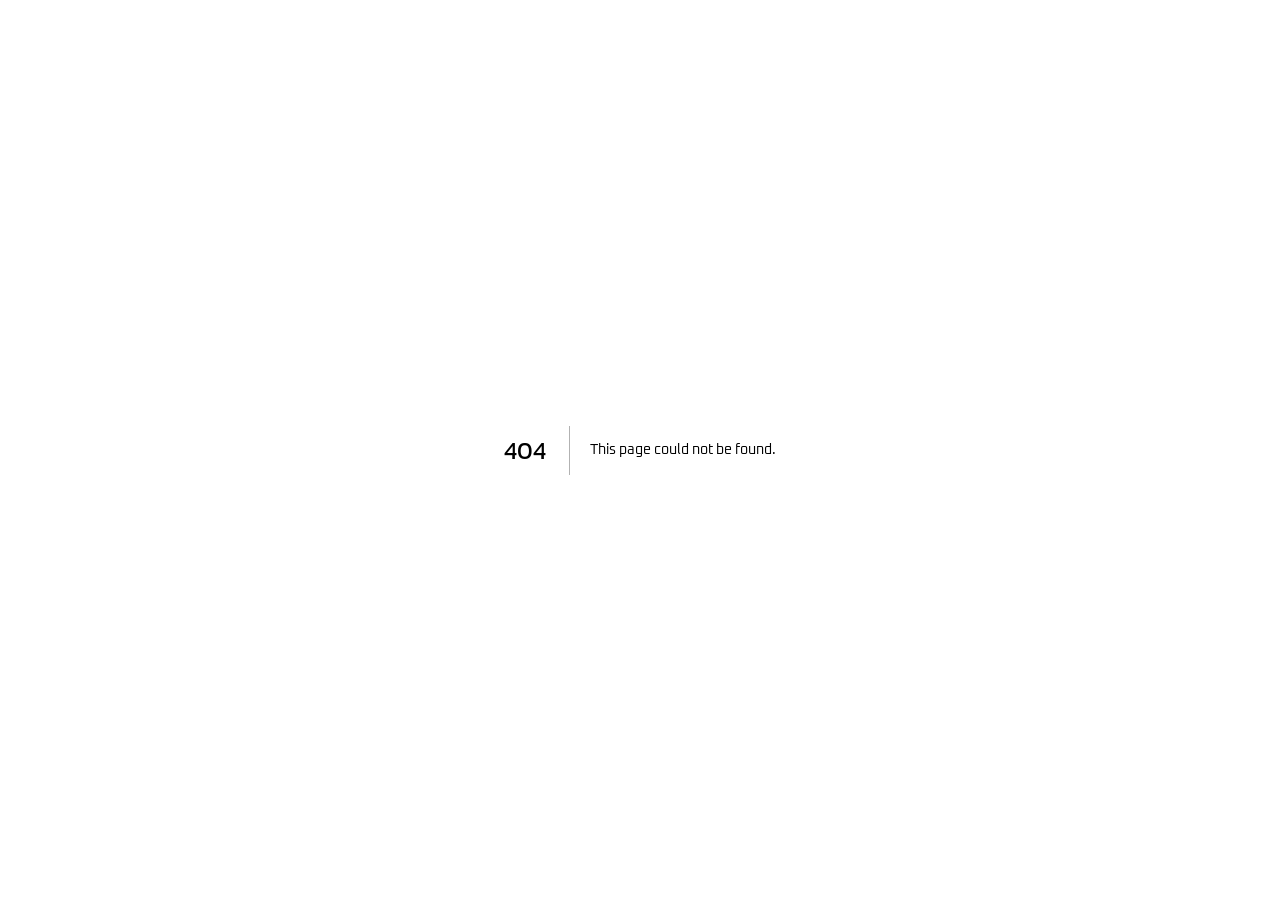
==== commit e97ea885: ":bookmark: VERSION 2.0.0 - Removidas todas as páginas e iinternas e recursos desnecessários" ====
--- a/404/index.html
+++ b/404/index.html
@@ -1 +1 @@
-<!DOCTYPE html><html id="rootLayout" lang="pt-br"><head><meta charSet="utf-8"/><meta name="viewport" content="width=device-width, initial-scale=1"/><link rel="preload" href="/_next/static/media/22a5144ee8d83bca-s.p.woff2" as="font" crossorigin="" type="font/woff2"/><link rel="preload" href="/_next/static/media/7d4881bb7e1bf84d-s.p.woff2" as="font" crossorigin="" type="font/woff2"/><link rel="preload" as="image" href="/_next/static/media/home-icon.b7ae2ec4.svg"/><link rel="stylesheet" href="/_next/static/css/eaa266633fdb3cb3.css" data-precedence="next"/><link rel="preload" as="script" fetchPriority="low" href="/_next/static/chunks/webpack-3fdc0a48b5b531e4.js"/><script src="/_next/static/chunks/4bd1b696-fc09fd79feedbf53.js" async=""></script><script src="/_next/static/chunks/684-649bd5c70e058f94.js" async=""></script><script src="/_next/static/chunks/main-app-719c0b9de163c4e4.js" async=""></script><script src="/_next/static/chunks/874-a02b3887736d935a.js" async=""></script><script src="/_next/static/chunks/app/layout-9acd75ab92279bf0.js" async=""></script><meta name="robots" content="noindex"/><meta name="next-size-adjust" content=""/><title>404: This page could not be found.</title><title>Siael Alves - Programador e Web Designer</title><meta name="description" content="Sites Institucionais, Landing Pages, Blogs e Catálogos On-line. Entre em contato para fazer um orçamento"/><meta name="creator" content="Siael Alves"/><meta property="og:title" content="Siael Alves - Programador e Web Designer"/><meta property="og:description" content="Sites Institucionais, Landing Pages, Blogs e Catálogos On-line. Entre em contato para fazer um orçamento"/><meta property="og:type" content="website"/><meta name="twitter:card" content="summary"/><meta name="twitter:title" content="Siael Alves - Programador e Web Designer"/><meta name="twitter:description" content="Sites Institucionais, Landing Pages, Blogs e Catálogos On-line. Entre em contato para fazer um orçamento"/><link rel="icon" href="/favicon.svg"/><script>document.querySelectorAll('body link[rel="icon"], body link[rel="apple-touch-icon"]').forEach(el => document.head.appendChild(el))</script><script src="/_next/static/chunks/polyfills-42372ed130431b0a.js" noModule=""></script></head><body><div hidden=""><!--$--><!--/$--></div><nav class="style_menuBar__bDN14"><div class="style_box__i3_T2"><a title="Enviar uma mensagem" href="/contato/"><span class="style_icon__qEAw_ socialemail-icon"></span></a></div><div class="style_box__i3_T2"><a title="Conversar pelo WhatsApp" href="https://api.whatsapp.com/send?phone=5532935018627&amp;text=Ol%C3%A1%21%20Gostaria%20de%20fazer%20um%20or%C3%A7amento%20para%20meu%20website%21"><span class="style_icon__qEAw_ socialwhatsapp-icon"></span></a></div><div class="style_box__i3_T2"><a title="Início" href="/"><h1 class="style_title__QkdPt">SIAEL ALVES</h1></a></div></nav><div style="font-family:system-ui,&quot;Segoe UI&quot;,Roboto,Helvetica,Arial,sans-serif,&quot;Apple Color Emoji&quot;,&quot;Segoe UI Emoji&quot;;height:100vh;text-align:center;display:flex;flex-direction:column;align-items:center;justify-content:center"><div><style>body{color:#000;background:#fff;margin:0}.next-error-h1{border-right:1px solid rgba(0,0,0,.3)}@media (prefers-color-scheme:dark){body{color:#fff;background:#000}.next-error-h1{border-right:1px solid rgba(255,255,255,.3)}}</style><h1 class="next-error-h1" style="display:inline-block;margin:0 20px 0 0;padding:0 23px 0 0;font-size:24px;font-weight:500;vertical-align:top;line-height:49px">404</h1><div style="display:inline-block"><h2 style="font-size:14px;font-weight:400;line-height:49px;margin:0">This page could not be found.</h2></div></div></div><!--$--><!--/$--><nav class="pageNavigation_pageNav__PXX3i"><div class="pageNavigation_box__GN5wg"><span class="pageNavigation_navButton__iJGb_"><span class="arrows-arrow-left2" title="Voltar"></span></span></div><div class="pageNavigation_box__GN5wg"><a title="Início" href="/"><span class="pageNavigation_navButton__iJGb_"><img src="/_next/static/media/home-icon.b7ae2ec4.svg"/><span class="nav-home-icon" title="Início"></span></span></a></div><div class="pageNavigation_box__GN5wg"><span class="pageNavigation_navButton__iJGb_"><span class="arrows-arrow-right2" title="Próxima"></span></span></div></nav><script src="/_next/static/chunks/webpack-3fdc0a48b5b531e4.js" async=""></script><script>(self.__next_f=self.__next_f||[]).push([0])</script><script>self.__next_f.push([1,"1:\"$Sreact.fragment\"\n2:I[6874,[\"874\",\"static/chunks/874-a02b3887736d935a.js\",\"177\",\"static/chunks/app/layout-9acd75ab92279bf0.js\"],\"\"]\n3:I[7555,[],\"\"]\n4:I[1295,[],\"\"]\n5:I[3664,[\"874\",\"static/chunks/874-a02b3887736d935a.js\",\"177\",\"static/chunks/app/layout-9acd75ab92279bf0.js\"],\"default\"]\n6:I[9665,[],\"OutletBoundary\"]\n9:I[4911,[],\"AsyncMetadataOutlet\"]\nb:I[9665,[],\"ViewportBoundary\"]\nd:I[9665,[],\"MetadataBoundary\"]\nf:I[6614,[],\"\"]\n:HL[\"/_next/static/media/22a5144ee8d83bca-s.p.woff2\",\"font\",{\"crossOrigin\":\"\",\"type\":\"font/woff2\"}]\n:HL[\"/_next/static/media/7d4881bb7e1bf84d-s.p.woff2\",\"font\",{\"crossOrigin\":\"\",\"type\":\"font/woff2\"}]\n:HL[\"/_next/static/css/eaa266633fdb3cb3.css\",\"style\"]\n"])</script><script>self.__next_f.push([1,"0:{\"P\":null,\"b\":\"dxfWeq2xbVLjsD0aE_Kwt\",\"p\":\"\",\"c\":[\"\",\"_not-found\",\"\"],\"i\":false,\"f\":[[[\"\",{\"children\":[\"/_not-found\",{\"children\":[\"__PAGE__\",{}]}]},\"$undefined\",\"$undefined\",true],[\"\",[\"$\",\"$1\",\"c\",{\"children\":[[[\"$\",\"link\",\"0\",{\"rel\":\"stylesheet\",\"href\":\"/_next/static/css/eaa266633fdb3cb3.css\",\"precedence\":\"next\",\"crossOrigin\":\"$undefined\",\"nonce\":\"$undefined\"}]],[\"$\",\"html\",null,{\"id\":\"rootLayout\",\"lang\":\"pt-br\",\"children\":[\"$\",\"body\",null,{\"children\":[[\"$\",\"nav\",null,{\"className\":\"style_menuBar__bDN14\",\"children\":[[[\"$\",\"div\",\"0.05202965899881784\",{\"className\":\"style_box__i3_T2\",\"children\":[\"$\",\"$L2\",null,{\"href\":\"/contato\",\"title\":\"Enviar uma mensagem\",\"onClick\":null,\"children\":[\"$\",\"span\",null,{\"className\":\"style_icon__qEAw_ socialemail-icon\"}]}]}],[\"$\",\"div\",\"0.05650456878044641\",{\"className\":\"style_box__i3_T2\",\"children\":[\"$\",\"$L2\",null,{\"href\":\"https://api.whatsapp.com/send?phone=5532935018627\u0026text=Ol%C3%A1%21%20Gostaria%20de%20fazer%20um%20or%C3%A7amento%20para%20meu%20website%21\",\"title\":\"Conversar pelo WhatsApp\",\"onClick\":null,\"children\":[\"$\",\"span\",null,{\"className\":\"style_icon__qEAw_ socialwhatsapp-icon\"}]}]}]],[\"$\",\"div\",null,{\"className\":\"style_box__i3_T2\",\"children\":[\"$\",\"$L2\",null,{\"href\":\"/\",\"title\":\"Início\",\"children\":[\"$\",\"h1\",null,{\"className\":\"style_title__QkdPt\",\"children\":\"SIAEL ALVES\"}]}]}]]}],[\"$\",\"$L3\",null,{\"parallelRouterKey\":\"children\",\"error\":\"$undefined\",\"errorStyles\":\"$undefined\",\"errorScripts\":\"$undefined\",\"template\":[\"$\",\"$L4\",null,{}],\"templateStyles\":\"$undefined\",\"templateScripts\":\"$undefined\",\"notFound\":[[[\"$\",\"title\",null,{\"children\":\"404: This page could not be found.\"}],[\"$\",\"div\",null,{\"style\":{\"fontFamily\":\"system-ui,\\\"Segoe UI\\\",Roboto,Helvetica,Arial,sans-serif,\\\"Apple Color Emoji\\\",\\\"Segoe UI Emoji\\\"\",\"height\":\"100vh\",\"textAlign\":\"center\",\"display\":\"flex\",\"flexDirection\":\"column\",\"alignItems\":\"center\",\"justifyContent\":\"center\"},\"children\":[\"$\",\"div\",null,{\"children\":[[\"$\",\"style\",null,{\"dangerouslySetInnerHTML\":{\"__html\":\"body{color:#000;background:#fff;margin:0}.next-error-h1{border-right:1px solid rgba(0,0,0,.3)}@media (prefers-color-scheme:dark){body{color:#fff;background:#000}.next-error-h1{border-right:1px solid rgba(255,255,255,.3)}}\"}}],[\"$\",\"h1\",null,{\"className\":\"next-error-h1\",\"style\":{\"display\":\"inline-block\",\"margin\":\"0 20px 0 0\",\"padding\":\"0 23px 0 0\",\"fontSize\":24,\"fontWeight\":500,\"verticalAlign\":\"top\",\"lineHeight\":\"49px\"},\"children\":404}],[\"$\",\"div\",null,{\"style\":{\"display\":\"inline-block\"},\"children\":[\"$\",\"h2\",null,{\"style\":{\"fontSize\":14,\"fontWeight\":400,\"lineHeight\":\"49px\",\"margin\":0},\"children\":\"This page could not be found.\"}]}]]}]}]],[]],\"forbidden\":\"$undefined\",\"unauthorized\":\"$undefined\"}],[\"$\",\"$L5\",null,{}]]}]}]]}],{\"children\":[\"/_not-found\",[\"$\",\"$1\",\"c\",{\"children\":[null,[\"$\",\"$L3\",null,{\"parallelRouterKey\":\"children\",\"error\":\"$undefined\",\"errorStyles\":\"$undefined\",\"errorScripts\":\"$undefined\",\"template\":[\"$\",\"$L4\",null,{}],\"templateStyles\":\"$undefined\",\"templateScripts\":\"$undefined\",\"notFound\":\"$undefined\",\"forbidden\":\"$undefined\",\"unauthorized\":\"$undefined\"}]]}],{\"children\":[\"__PAGE__\",[\"$\",\"$1\",\"c\",{\"children\":[[[\"$\",\"title\",null,{\"children\":\"404: This page could not be found.\"}],[\"$\",\"div\",null,{\"style\":\"$0:f:0:1:1:props:children:1:props:children:props:children:1:props:notFound:0:1:props:style\",\"children\":[\"$\",\"div\",null,{\"children\":[[\"$\",\"style\",null,{\"dangerouslySetInnerHTML\":{\"__html\":\"body{color:#000;background:#fff;margin:0}.next-error-h1{border-right:1px solid rgba(0,0,0,.3)}@media (prefers-color-scheme:dark){body{color:#fff;background:#000}.next-error-h1{border-right:1px solid rgba(255,255,255,.3)}}\"}}],[\"$\",\"h1\",null,{\"className\":\"next-error-h1\",\"style\":\"$0:f:0:1:1:props:children:1:props:children:props:children:1:props:notFound:0:1:props:children:props:children:1:props:style\",\"children\":404}],[\"$\",\"div\",null,{\"style\":\"$0:f:0:1:1:props:children:1:props:children:props:children:1:props:notFound:0:1:props:children:props:children:2:props:style\",\"children\":[\"$\",\"h2\",null,{\"style\":\"$0:f:0:1:1:props:children:1:props:children:props:children:1:props:notFound:0:1:props:children:props:children:2:props:children:props:style\",\"children\":\"This page could not be found.\"}]}]]}]}]],null,[\"$\",\"$L6\",null,{\"children\":[\"$L7\",\"$L8\",[\"$\",\"$L9\",null,{\"promise\":\"$@a\"}]]}]]}],{},null,false]},null,false]},null,false],[\"$\",\"$1\",\"h\",{\"children\":[[\"$\",\"meta\",null,{\"name\":\"robots\",\"content\":\"noindex\"}],[\"$\",\"$1\",\"mcEIHO7oAjh8reRuZOxCtv\",{\"children\":[[\"$\",\"$Lb\",null,{\"children\":\"$Lc\"}],[\"$\",\"meta\",null,{\"name\":\"next-size-adjust\",\"content\":\"\"}]]}],[\"$\",\"$Ld\",null,{\"children\":\"$Le\"}]]}],false]],\"m\":\"$undefined\",\"G\":[\"$f\",\"$undefined\"],\"s\":false,\"S\":true}\n"])</script><script>self.__next_f.push([1,"10:\"$Sreact.suspense\"\n11:I[4911,[],\"AsyncMetadata\"]\ne:[\"$\",\"div\",null,{\"hidden\":true,\"children\":[\"$\",\"$10\",null,{\"fallback\":null,\"children\":[\"$\",\"$L11\",null,{\"promise\":\"$@12\"}]}]}]\n8:null\n"])</script><script>self.__next_f.push([1,"c:[[\"$\",\"meta\",\"0\",{\"charSet\":\"utf-8\"}],[\"$\",\"meta\",\"1\",{\"name\":\"viewport\",\"content\":\"width=device-width, initial-scale=1\"}]]\n7:null\n"])</script><script>self.__next_f.push([1,"a:{\"metadata\":[[\"$\",\"title\",\"0\",{\"children\":\"Siael Alves - Programador e Web Designer\"}],[\"$\",\"meta\",\"1\",{\"name\":\"description\",\"content\":\"Sites Institucionais, Landing Pages, Blogs e Catálogos On-line. Entre em contato para fazer um orçamento\"}],[\"$\",\"meta\",\"2\",{\"name\":\"creator\",\"content\":\"Siael Alves\"}],[\"$\",\"meta\",\"3\",{\"property\":\"og:title\",\"content\":\"Siael Alves - Programador e Web Designer\"}],[\"$\",\"meta\",\"4\",{\"property\":\"og:description\",\"content\":\"Sites Institucionais, Landing Pages, Blogs e Catálogos On-line. Entre em contato para fazer um orçamento\"}],[\"$\",\"meta\",\"5\",{\"property\":\"og:type\",\"content\":\"website\"}],[\"$\",\"meta\",\"6\",{\"name\":\"twitter:card\",\"content\":\"summary\"}],[\"$\",\"meta\",\"7\",{\"name\":\"twitter:title\",\"content\":\"Siael Alves - Programador e Web Designer\"}],[\"$\",\"meta\",\"8\",{\"name\":\"twitter:description\",\"content\":\"Sites Institucionais, Landing Pages, Blogs e Catálogos On-line. Entre em contato para fazer um orçamento\"}],[\"$\",\"link\",\"9\",{\"rel\":\"icon\",\"href\":\"/favicon.svg\"}]],\"error\":null,\"digest\":\"$undefined\"}\n12:{\"metadata\":\"$a:metadata\",\"error\":null,\"digest\":\"$undefined\"}\n"])</script></body></html>+<!DOCTYPE html><html id="rootLayout" lang="pt-br"><head><meta charSet="utf-8"/><meta name="viewport" content="width=device-width, initial-scale=1"/><link rel="preload" href="/_next/static/media/71a45b74f34f8584-s.p.ttf" as="font" crossorigin="" type="font/ttf"/><link rel="preload" href="/_next/static/media/753c92782648fb74-s.p.ttf" as="font" crossorigin="" type="font/ttf"/><link rel="preload" href="/_next/static/media/979efa0558509cd4-s.p.ttf" as="font" crossorigin="" type="font/ttf"/><link rel="preload" href="/_next/static/media/f3e2ecd3bf51aa4b-s.p.ttf" as="font" crossorigin="" type="font/ttf"/><link rel="stylesheet" href="/_next/static/css/1b2d290278f32cd8.css" data-precedence="next"/><link rel="preload" as="script" fetchPriority="low" href="/_next/static/chunks/webpack-9acc99a3d38b29b4.js"/><script src="/_next/static/chunks/4bd1b696-06856cffd4d78861.js" async=""></script><script src="/_next/static/chunks/684-12cc56aff1b01109.js" async=""></script><script src="/_next/static/chunks/main-app-719c0b9de163c4e4.js" async=""></script><meta name="robots" content="noindex"/><meta name="next-size-adjust" content=""/><title>404: This page could not be found.</title><title>Siael Alves - Programador e Web Designer</title><meta name="description" content="Sites Institucionais, Landing Pages, Blogs e Catálogos On-line. Entre em contato para fazer um orçamento"/><meta name="creator" content="Siael Alves"/><meta property="og:title" content="Siael Alves - Programador e Web Designer"/><meta property="og:description" content="Sites Institucionais, Landing Pages, Blogs e Catálogos On-line. Entre em contato para fazer um orçamento"/><meta property="og:type" content="website"/><meta name="twitter:card" content="summary"/><meta name="twitter:title" content="Siael Alves - Programador e Web Designer"/><meta name="twitter:description" content="Sites Institucionais, Landing Pages, Blogs e Catálogos On-line. Entre em contato para fazer um orçamento"/><link rel="icon" href="/favicon.svg"/><script>document.querySelectorAll('body link[rel="icon"], body link[rel="apple-touch-icon"]').forEach(el => document.head.appendChild(el))</script><script src="/_next/static/chunks/polyfills-42372ed130431b0a.js" noModule=""></script></head><body class="__variable_bd0792 __variable_9a02ae"><div hidden=""><!--$--><!--/$--></div><div style="font-family:system-ui,&quot;Segoe UI&quot;,Roboto,Helvetica,Arial,sans-serif,&quot;Apple Color Emoji&quot;,&quot;Segoe UI Emoji&quot;;height:100vh;text-align:center;display:flex;flex-direction:column;align-items:center;justify-content:center"><div><style>body{color:#000;background:#fff;margin:0}.next-error-h1{border-right:1px solid rgba(0,0,0,.3)}@media (prefers-color-scheme:dark){body{color:#fff;background:#000}.next-error-h1{border-right:1px solid rgba(255,255,255,.3)}}</style><h1 class="next-error-h1" style="display:inline-block;margin:0 20px 0 0;padding:0 23px 0 0;font-size:24px;font-weight:500;vertical-align:top;line-height:49px">404</h1><div style="display:inline-block"><h2 style="font-size:14px;font-weight:400;line-height:49px;margin:0">This page could not be found.</h2></div></div></div><!--$--><!--/$--><script src="/_next/static/chunks/webpack-9acc99a3d38b29b4.js" async=""></script><script>(self.__next_f=self.__next_f||[]).push([0])</script><script>self.__next_f.push([1,"1:\"$Sreact.fragment\"\n2:I[7555,[],\"\"]\n3:I[1295,[],\"\"]\n4:I[9665,[],\"OutletBoundary\"]\n7:I[4911,[],\"AsyncMetadataOutlet\"]\n9:I[9665,[],\"ViewportBoundary\"]\nb:I[9665,[],\"MetadataBoundary\"]\nd:I[6614,[],\"\"]\n:HL[\"/_next/static/media/71a45b74f34f8584-s.p.ttf\",\"font\",{\"crossOrigin\":\"\",\"type\":\"font/ttf\"}]\n:HL[\"/_next/static/media/753c92782648fb74-s.p.ttf\",\"font\",{\"crossOrigin\":\"\",\"type\":\"font/ttf\"}]\n:HL[\"/_next/static/media/979efa0558509cd4-s.p.ttf\",\"font\",{\"crossOrigin\":\"\",\"type\":\"font/ttf\"}]\n:HL[\"/_next/static/media/f3e2ecd3bf51aa4b-s.p.ttf\",\"font\",{\"crossOrigin\":\"\",\"type\":\"font/ttf\"}]\n:HL[\"/_next/static/css/1b2d290278f32cd8.css\",\"style\"]\n"])</script><script>self.__next_f.push([1,"0:{\"P\":null,\"b\":\"gIl8XWsOntYThiJsrP1Ys\",\"p\":\"\",\"c\":[\"\",\"_not-found\",\"\"],\"i\":false,\"f\":[[[\"\",{\"children\":[\"/_not-found\",{\"children\":[\"__PAGE__\",{}]}]},\"$undefined\",\"$undefined\",true],[\"\",[\"$\",\"$1\",\"c\",{\"children\":[[[\"$\",\"link\",\"0\",{\"rel\":\"stylesheet\",\"href\":\"/_next/static/css/1b2d290278f32cd8.css\",\"precedence\":\"next\",\"crossOrigin\":\"$undefined\",\"nonce\":\"$undefined\"}]],[\"$\",\"html\",null,{\"id\":\"rootLayout\",\"lang\":\"pt-br\",\"children\":[\"$\",\"body\",null,{\"className\":\"__variable_bd0792 __variable_9a02ae\",\"children\":[\"$\",\"$L2\",null,{\"parallelRouterKey\":\"children\",\"error\":\"$undefined\",\"errorStyles\":\"$undefined\",\"errorScripts\":\"$undefined\",\"template\":[\"$\",\"$L3\",null,{}],\"templateStyles\":\"$undefined\",\"templateScripts\":\"$undefined\",\"notFound\":[[[\"$\",\"title\",null,{\"children\":\"404: This page could not be found.\"}],[\"$\",\"div\",null,{\"style\":{\"fontFamily\":\"system-ui,\\\"Segoe UI\\\",Roboto,Helvetica,Arial,sans-serif,\\\"Apple Color Emoji\\\",\\\"Segoe UI Emoji\\\"\",\"height\":\"100vh\",\"textAlign\":\"center\",\"display\":\"flex\",\"flexDirection\":\"column\",\"alignItems\":\"center\",\"justifyContent\":\"center\"},\"children\":[\"$\",\"div\",null,{\"children\":[[\"$\",\"style\",null,{\"dangerouslySetInnerHTML\":{\"__html\":\"body{color:#000;background:#fff;margin:0}.next-error-h1{border-right:1px solid rgba(0,0,0,.3)}@media (prefers-color-scheme:dark){body{color:#fff;background:#000}.next-error-h1{border-right:1px solid rgba(255,255,255,.3)}}\"}}],[\"$\",\"h1\",null,{\"className\":\"next-error-h1\",\"style\":{\"display\":\"inline-block\",\"margin\":\"0 20px 0 0\",\"padding\":\"0 23px 0 0\",\"fontSize\":24,\"fontWeight\":500,\"verticalAlign\":\"top\",\"lineHeight\":\"49px\"},\"children\":404}],[\"$\",\"div\",null,{\"style\":{\"display\":\"inline-block\"},\"children\":[\"$\",\"h2\",null,{\"style\":{\"fontSize\":14,\"fontWeight\":400,\"lineHeight\":\"49px\",\"margin\":0},\"children\":\"This page could not be found.\"}]}]]}]}]],[]],\"forbidden\":\"$undefined\",\"unauthorized\":\"$undefined\"}]}]}]]}],{\"children\":[\"/_not-found\",[\"$\",\"$1\",\"c\",{\"children\":[null,[\"$\",\"$L2\",null,{\"parallelRouterKey\":\"children\",\"error\":\"$undefined\",\"errorStyles\":\"$undefined\",\"errorScripts\":\"$undefined\",\"template\":[\"$\",\"$L3\",null,{}],\"templateStyles\":\"$undefined\",\"templateScripts\":\"$undefined\",\"notFound\":\"$undefined\",\"forbidden\":\"$undefined\",\"unauthorized\":\"$undefined\"}]]}],{\"children\":[\"__PAGE__\",[\"$\",\"$1\",\"c\",{\"children\":[[[\"$\",\"title\",null,{\"children\":\"404: This page could not be found.\"}],[\"$\",\"div\",null,{\"style\":\"$0:f:0:1:1:props:children:1:props:children:props:children:props:notFound:0:1:props:style\",\"children\":[\"$\",\"div\",null,{\"children\":[[\"$\",\"style\",null,{\"dangerouslySetInnerHTML\":{\"__html\":\"body{color:#000;background:#fff;margin:0}.next-error-h1{border-right:1px solid rgba(0,0,0,.3)}@media (prefers-color-scheme:dark){body{color:#fff;background:#000}.next-error-h1{border-right:1px solid rgba(255,255,255,.3)}}\"}}],[\"$\",\"h1\",null,{\"className\":\"next-error-h1\",\"style\":\"$0:f:0:1:1:props:children:1:props:children:props:children:props:notFound:0:1:props:children:props:children:1:props:style\",\"children\":404}],[\"$\",\"div\",null,{\"style\":\"$0:f:0:1:1:props:children:1:props:children:props:children:props:notFound:0:1:props:children:props:children:2:props:style\",\"children\":[\"$\",\"h2\",null,{\"style\":\"$0:f:0:1:1:props:children:1:props:children:props:children:props:notFound:0:1:props:children:props:children:2:props:children:props:style\",\"children\":\"This page could not be found.\"}]}]]}]}]],null,[\"$\",\"$L4\",null,{\"children\":[\"$L5\",\"$L6\",[\"$\",\"$L7\",null,{\"promise\":\"$@8\"}]]}]]}],{},null,false]},null,false]},null,false],[\"$\",\"$1\",\"h\",{\"children\":[[\"$\",\"meta\",null,{\"name\":\"robots\",\"content\":\"noindex\"}],[\"$\",\"$1\",\"AOlXRYE8Rr4QZ7QXv0OPOv\",{\"children\":[[\"$\",\"$L9\",null,{\"children\":\"$La\"}],[\"$\",\"meta\",null,{\"name\":\"next-size-adjust\",\"content\":\"\"}]]}],[\"$\",\"$Lb\",null,{\"children\":\"$Lc\"}]]}],false]],\"m\":\"$undefined\",\"G\":[\"$d\",\"$undefined\"],\"s\":false,\"S\":true}\n"])</script><script>self.__next_f.push([1,"e:\"$Sreact.suspense\"\nf:I[4911,[],\"AsyncMetadata\"]\nc:[\"$\",\"div\",null,{\"hidden\":true,\"children\":[\"$\",\"$e\",null,{\"fallback\":null,\"children\":[\"$\",\"$Lf\",null,{\"promise\":\"$@10\"}]}]}]\n6:null\n"])</script><script>self.__next_f.push([1,"a:[[\"$\",\"meta\",\"0\",{\"charSet\":\"utf-8\"}],[\"$\",\"meta\",\"1\",{\"name\":\"viewport\",\"content\":\"width=device-width, initial-scale=1\"}]]\n5:null\n"])</script><script>self.__next_f.push([1,"8:{\"metadata\":[[\"$\",\"title\",\"0\",{\"children\":\"Siael Alves - Programador e Web Designer\"}],[\"$\",\"meta\",\"1\",{\"name\":\"description\",\"content\":\"Sites Institucionais, Landing Pages, Blogs e Catálogos On-line. Entre em contato para fazer um orçamento\"}],[\"$\",\"meta\",\"2\",{\"name\":\"creator\",\"content\":\"Siael Alves\"}],[\"$\",\"meta\",\"3\",{\"property\":\"og:title\",\"content\":\"Siael Alves - Programador e Web Designer\"}],[\"$\",\"meta\",\"4\",{\"property\":\"og:description\",\"content\":\"Sites Institucionais, Landing Pages, Blogs e Catálogos On-line. Entre em contato para fazer um orçamento\"}],[\"$\",\"meta\",\"5\",{\"property\":\"og:type\",\"content\":\"website\"}],[\"$\",\"meta\",\"6\",{\"name\":\"twitter:card\",\"content\":\"summary\"}],[\"$\",\"meta\",\"7\",{\"name\":\"twitter:title\",\"content\":\"Siael Alves - Programador e Web Designer\"}],[\"$\",\"meta\",\"8\",{\"name\":\"twitter:description\",\"content\":\"Sites Institucionais, Landing Pages, Blogs e Catálogos On-line. Entre em contato para fazer um orçamento\"}],[\"$\",\"link\",\"9\",{\"rel\":\"icon\",\"href\":\"/favicon.svg\"}]],\"error\":null,\"digest\":\"$undefined\"}\n10:{\"metadata\":\"$8:metadata\",\"error\":null,\"digest\":\"$undefined\"}\n"])</script></body></html>
--- a/_next/static/css/1b2d290278f32cd8.css
+++ b/_next/static/css/1b2d290278f32cd8.css
@@ -0,0 +1 @@
+@font-face{font-family:kanit;src:url(/_next/static/media/753c92782648fb74-s.p.ttf) format("truetype");font-display:swap;font-style:normal}@font-face{font-family:kanit;src:url(/_next/static/media/71a45b74f34f8584-s.p.ttf) format("truetype");font-display:swap;font-style:italic}@font-face{font-family:kanit;src:url(/_next/static/media/f3e2ecd3bf51aa4b-s.p.ttf) format("truetype");font-display:swap;font-weight:700}@font-face{font-family:kanit Fallback;src:local("Arial");ascent-override:106.73%;descent-override:38.32%;line-gap-override:0.00%;size-adjust:103.07%}.__className_bd0792{font-family:kanit,kanit Fallback}.__variable_bd0792{--font-kanit:"kanit","kanit Fallback"}@font-face{font-family:oxanium;src:url(/_next/static/media/979efa0558509cd4-s.p.ttf) format("truetype");font-display:swap;font-style:normal}@font-face{font-family:oxanium Fallback;src:local("Arial");ascent-override:77.43%;descent-override:20.58%;line-gap-override:24.50%;size-adjust:102.03%}.__className_9a02ae{font-family:oxanium,oxanium Fallback;font-style:normal}.__variable_9a02ae{--font-oxanium:"oxanium","oxanium Fallback"}:root{--primary-color:#efefef;--secondary-color:#252525;--default-spacing:12px;--nav-padding:12px;--nav-icon-height:24px;--nav-height:calc(var(--nav-padding) * 2 + var(--nav-icon-height));--nav-width:calc(100% + 2 * var(--nav-padding));--content-side-padding:144pt;--content-padding:18pt;--content-height:calc(95vh - ((2 * var(--nav-height)) + (2 * var(--content-padding))));--paragraph-font-family:"Oxanium";--paragraph-font-size:1.2rem;--title-font-family:"Kanit";--title-font-size:1.5rem}body{margin:var(--default-spacing);height:auto;background-color:var(--secondary-color);overflow:hidden}h1{font-size:4rem;font-family:var(--font-kanit)}h1,h2{font-weight:lighter}h2{font-size:2.4rem;font-family:var(--font-oxanium)}a{font-family:Kanit}header,section{padding:5vh 0}article{max-height:var(--content-height);margin-top:var(--nav-height);margin-bottom:var(--nav-height);padding:var(--content-padding) var(--content-side-padding) calc(var(--content-padding) * 2) var(--content-side-padding);position:relative;overflow:scroll}a{text-decoration:none;color:inherit;&.link{text-decoration:underline!important}}@media screen and (max-width:1024px){:root{--content-side-padding:72pt}article{padding:var(--content-padding) var(--content-side-padding) calc(var(--content-padding) * 2) var(--content-side-padding)}}@media screen and (max-width:720px){:root{--content-side-padding:18pt}article{padding:var(--content-padding) var(--content-side-padding) calc(var(--content-padding) * 2) var(--content-side-padding)}}@media screen and (max-width:540px){:root{--content-side-padding:18pt}article{padding:var(--content-padding) var(--content-side-padding) calc(var(--content-padding) * 2) var(--content-side-padding)}}@media screen and (max-width:400px){:root{--content-side-padding:18pt}article{padding:var(--content-padding) var(--content-side-padding) calc(var(--content-padding) * 2) var(--content-side-padding)}}@keyframes fade-out{0%{opacity:1}to{opacity:0}}@keyframes pulse{0%{transform:scale(1.05)}to{transform:scale(.95)}}
